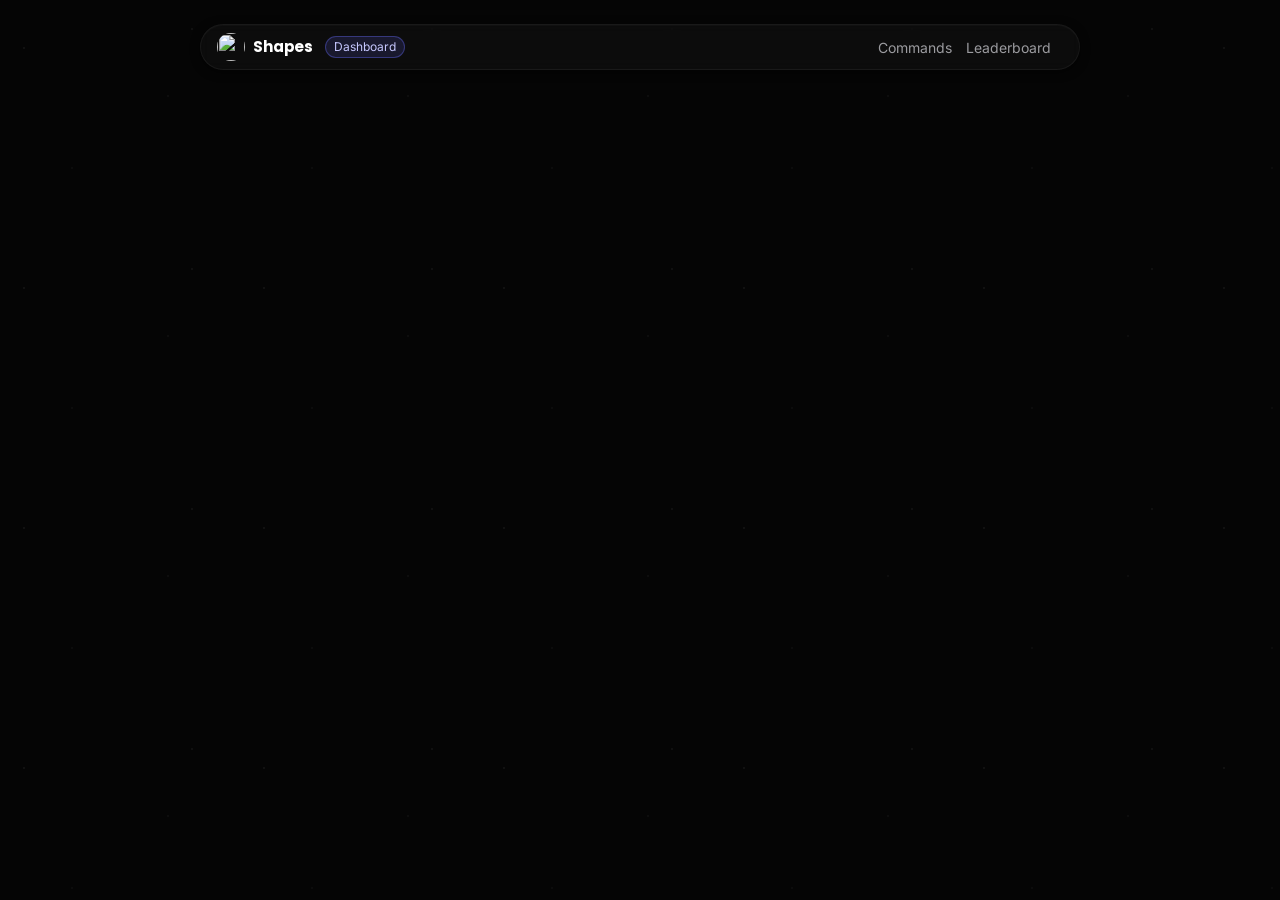
==== web/dash.html @ e5605513 "Roblox: owner in /robloxinfo, /dashboard/roblox and /manage pages, plain-language sync errors, membe" ====
<!doctype html>
<html lang="en">
<head>
<meta charset="utf-8">
<meta name="viewport" content="width=device-width, initial-scale=1">
<title>Dashboard · Shapes</title>
<link rel="preconnect" href="https://fonts.googleapis.com"><link rel="preconnect" href="https://fonts.gstatic.com" crossorigin>
<link href="https://fonts.googleapis.com/css2?family=Poppins:wght@300;400;600;800&family=Inter:wght@300;400;600&display=swap" rel="stylesheet">
<link rel="icon" type="image/png" href="https://our-websites.github.io/cdn.shapes.lol/shapes/favicon.ico">
<style>
  :root { color-scheme: dark; --bg:#050505; --panel:#0d0d0f; --sunk:#0a0a0b; --ink:#ffffff; --muted:#9b9b9f; --line:rgba(160,160,170,.25);
    --accent:#6366f1; --accent-ink:#ffffff; --accent-soft:rgba(99,102,241,.2); --danger:#f2877f; --ok:#6fcf8d; --field:#08080a; }
  * { box-sizing: border-box; }
  body { margin:0; background:var(--bg); color:var(--ink); font:15px/1.5 -apple-system,BlinkMacSystemFont,"Segoe UI",Roboto,Arial,sans-serif; -webkit-font-smoothing:antialiased; }
  a { color: var(--accent); }
  header { display:flex; align-items:center; gap:12px; padding:12px 20px; border-bottom:1px solid var(--line); background:var(--panel); position:sticky; top:0; z-index:5; }
  header .brand { font-weight:650; letter-spacing:-.01em; text-decoration:none; color:inherit; }
  header .grow { flex:1; }
  .me { display:flex; align-items:center; gap:8px; font-size:14px; }
  .avatar { width:28px; height:28px; border-radius:50%; background:var(--line); object-fit:cover; }
  nav.tabs { display:flex; gap:4px; padding:0 20px; border-bottom:1px solid var(--line); background:var(--panel); overflow-x:auto; }
  nav.tabs button { font:inherit; background:none; border:0; border-bottom:2px solid transparent; padding:11px 12px; color:var(--muted); cursor:pointer; white-space:nowrap; }
  nav.tabs button[aria-selected=true] { color:var(--ink); border-bottom-color:var(--accent); font-weight:600; }
  main { max-width:960px; margin:0 auto; padding:20px 16px 60px; }
  h1 { font-size:22px; margin:0 0 4px; letter-spacing:-.015em; } h2 { font-size:17px; margin:0 0 10px; } p.sub { margin:0 0 18px; color:var(--muted); }
  .grid { display:grid; grid-template-columns:repeat(auto-fill,minmax(240px,1fr)); gap:12px; }
  .card { background:var(--panel); border:1px solid var(--line); border-radius:12px; padding:14px; }
  .server { display:flex; align-items:center; gap:12px; cursor:pointer; text-align:left; font:inherit; color:inherit; width:100%; }
  .server:hover { border-color:var(--accent); } .server .meta { min-width:0; } .server .name { font-weight:600; overflow:hidden; text-overflow:ellipsis; white-space:nowrap; } .server .small { color:var(--muted); font-size:13px; }
  .icon { width:44px; height:44px; border-radius:12px; background:var(--line); flex:none; object-fit:cover; display:grid; place-items:center; font-weight:700; color:var(--muted); }
  .back { background:none; border:0; color:var(--accent); font:inherit; cursor:pointer; padding:0; margin-bottom:12px; }
  section.panel { margin-bottom:16px; } .row { display:flex; flex-wrap:wrap; gap:12px; align-items:center; margin:10px 0; }
  label { font-size:13px; font-weight:600; display:block; margin-bottom:4px; } .field { flex:1 1 200px; min-width:160px; }
  input[type=text], input[type=number], select, textarea { width:100%; font:inherit; color:inherit; background:var(--field); border:1px solid var(--line); border-radius:8px; padding:8px 10px; }
  textarea { min-height:70px; resize:vertical; } input:focus-visible, select:focus-visible, textarea:focus-visible, button:focus-visible { outline:2px solid var(--accent); outline-offset:1px; }
  .check { display:flex; align-items:center; gap:8px; font-weight:500; } .check input { width:auto; }
  .rules { display:grid; grid-template-columns:repeat(auto-fit,minmax(280px,1fr)); gap:10px; } .rule { border:1px solid var(--line); border-radius:10px; padding:10px; } .rule .row { margin:6px 0 0; }
  button.primary { font:inherit; font-weight:600; background:var(--accent); color:var(--accent-ink); border:0; border-radius:8px; padding:8px 14px; cursor:pointer; }
  button.ghost { font:inherit; background:none; color:var(--ink); border:1px solid var(--line); border-radius:8px; padding:8px 14px; cursor:pointer; }
  .status { font-size:14px; min-height:1.4em; } .status.ok { color:var(--ok); } .status.err { color:var(--danger); }
  .stat { display:inline-block; margin-right:16px; } .stat b { font-size:18px; display:block; }
  .empty { color:var(--muted); padding:24px 0; text-align:center; }
  .badge { font-size:12px; border:1px solid var(--line); border-radius:999px; padding:1px 8px; color:var(--muted); }
  iframe#admin { width:100%; height:calc(100vh - 150px); border:1px solid var(--line); border-radius:16px; background:var(--bg); color-scheme:dark; }
  .login { max-width:380px; margin:12vh auto; text-align:center; } .login p { color:var(--muted); }
  .login a.btn { display:inline-block; margin-top:8px; text-decoration:none; font-weight:600; background:var(--accent); color:var(--accent-ink); padding:11px 18px; border-radius:10px; }

  /* landing-page look: near-black, faint dots, glassy pills and cards, Poppins/Inter, indigo accent */
  body { font-family:"Inter",-apple-system,BlinkMacSystemFont,"Segoe UI",Roboto,Arial,sans-serif; }
  h1,h2,.brand,button.primary,.login a.btn { font-family:"Poppins","Inter",sans-serif; }
  body::before { content:""; position:fixed; inset:0; pointer-events:none; opacity:.8; mix-blend-mode:screen;
    background-image:radial-gradient(circle at 10% 20%,rgba(255,255,255,.06) 0 1px,transparent 1px),radial-gradient(circle at 70% 40%,rgba(255,255,255,.04) 0 1px,transparent 1px),
      radial-gradient(circle at 30% 70%,rgba(255,255,255,.03) 0 1px,transparent 1px),radial-gradient(circle at 80% 12%,rgba(255,255,255,.05) 0 1px,transparent 1px); background-size:240px 240px; }
  body > * { position:relative; }
  header { max-width:880px; width:calc(100% - 32px); margin:24px auto 12px; border:1px solid rgba(255,255,255,.05); border-radius:999px; padding:8px 16px; background:rgba(255,255,255,.03);
    box-shadow:0 2px 10px rgba(0,0,0,.6),inset 0 1px 0 rgba(255,255,255,.02); backdrop-filter:blur(6px); -webkit-backdrop-filter:blur(6px); }
  header .brand { display:flex; align-items:center; gap:8px; } header .brand img { width:28px; height:28px; border-radius:50%; }
  header .links { display:flex; gap:14px; font-size:14px; } header .links a { color:var(--muted); text-decoration:none; } header .links a:hover { color:var(--ink); }
  nav.tabs { max-width:880px; margin:0 auto; border:0; background:none; padding:0 16px; }
  nav.tabs button { border-radius:999px; border:1px solid transparent; padding:8px 16px; margin:4px 2px; }
  nav.tabs button[aria-selected=true] { background:rgba(255,255,255,.05); border-color:var(--line); color:var(--ink); }
  .card { background:rgba(255,255,255,.03); border:1px solid var(--line); box-shadow:0 8px 24px rgba(0,0,0,.35); backdrop-filter:blur(6px); -webkit-backdrop-filter:blur(6px); transition:transform .25s ease,border-color .25s ease,box-shadow .25s ease; }
  .server:hover { transform:translateY(-3px); box-shadow:0 12px 32px rgba(99,102,241,.25); }
  input[type=text],input[type=number],select,textarea { background:rgba(0,0,0,.35); }
  button.primary,.login a.btn { background:linear-gradient(135deg,#6366f1,#4f46e5); box-shadow:0 4px 14px rgba(99,102,241,.35); }
  button.primary:hover,.login a.btn:hover { transform:translateY(-2px); box-shadow:0 8px 22px rgba(99,102,241,.45); }
  button.ghost { border-color:var(--line); } button.ghost:hover { background:rgba(255,255,255,.05); }
  main { padding-top:12px; } h1 { font-size:26px; font-weight:800; } .badge { background:rgba(99,102,241,.15); border-color:rgba(99,102,241,.4); color:#c7c8ff; }
  .login { background:rgba(255,255,255,.03); border:1px solid var(--line); border-radius:16px; padding:32px 24px; }
  ::-webkit-scrollbar { width:12px; } ::-webkit-scrollbar-track { background:#050505; } ::-webkit-scrollbar-thumb { background:rgba(99,102,241,.4); border-radius:6px; border:3px solid #050505; }
  * { scrollbar-width:thin; scrollbar-color:rgba(99,102,241,.4) #050505; }

  /* Discord/Yapin-style shell: server rail, section menu, content */
  #commit { max-width:1180px; margin:0 auto; padding:0 16px 28px; color:var(--muted, #8b8b99); font-size:12px; text-align:center; }
  #commit a { color:inherit; text-decoration:underline dotted; }
  .shell { display:grid; grid-template-columns:72px 236px minmax(0,1fr); gap:12px; max-width:1180px; margin:0 auto; padding:0 16px 40px; align-items:start; }
  .shell.nomenu { grid-template-columns:72px minmax(0,1fr); }
  .rail { display:flex; flex-direction:column; align-items:center; gap:8px; padding:10px 0; border-radius:20px; background:rgba(255,255,255,.03); border:1px solid var(--line); position:sticky; top:12px; max-height:calc(100vh - 24px); overflow-y:auto; scrollbar-width:none; }
  .rail::-webkit-scrollbar { display:none; }
  .rail .sep { width:32px; height:2px; border-radius:2px; background:var(--line); margin:2px 0; }
  .pip { position:relative; width:48px; height:48px; border-radius:50%; border:0; padding:0; cursor:pointer; background:#17171c; color:var(--ink); font:700 16px "Poppins",sans-serif; display:grid; place-items:center; overflow:hidden; transition:border-radius .18s ease,background .18s ease,transform .18s ease; flex:none; }
  .pip img { width:100%; height:100%; object-fit:cover; }
  .pip:hover, .pip[aria-current=true] { border-radius:16px; background:var(--accent); }
  .pip[aria-current=true]::before { content:""; position:absolute; left:-12px; top:50%; width:4px; height:28px; transform:translateY(-50%); border-radius:0 4px 4px 0; background:#fff; }
  .pip.dim { opacity:.55; } .pip.dim:hover, .pip.dim[aria-current=true] { opacity:1; }
  .pip.home svg { width:24px; height:24px; }
  .menu { border-radius:20px; background:rgba(255,255,255,.03); border:1px solid var(--line); padding:8px; position:sticky; top:12px; }
  .menu .srv { display:flex; align-items:center; gap:10px; padding:8px; border-bottom:1px solid var(--line); margin-bottom:6px; font-weight:600; font-family:"Poppins",sans-serif; }
  .menu .srv span { overflow:hidden; text-overflow:ellipsis; white-space:nowrap; } .menu .srv .icon { width:32px; height:32px; border-radius:10px; font-size:14px; }
  .menu button { display:flex; width:100%; align-items:center; gap:8px; text-align:left; background:none; border:0; color:var(--muted); font:inherit; padding:8px 10px; border-radius:10px; cursor:pointer; }
  .menu button:hover { background:rgba(255,255,255,.05); color:var(--ink); } .menu button[aria-current=true] { background:rgba(99,102,241,.2); color:#fff; }
  .menu .grp { font-size:11px; letter-spacing:.08em; text-transform:uppercase; color:var(--muted); padding:10px 10px 4px; }
  main.content { min-width:0; max-width:none; margin:0; padding:0 0 20px; } .content > h1 { margin-top:4px; }
  .tip { position:fixed; z-index:20; pointer-events:none; background:#000; color:#fff; padding:6px 10px; border-radius:8px; font-size:13px; border:1px solid var(--line); white-space:nowrap; }
  table.log { width:100%; border-collapse:collapse; font-size:14px; } table.log th { text-align:left; color:var(--muted); font-weight:600; padding:6px 8px; border-bottom:1px solid var(--line); } table.log td { padding:7px 8px; border-bottom:1px solid rgba(160,160,170,.12); vertical-align:top; word-break:break-word; }
  .warn { border:1px solid rgba(242,185,80,.5); background:rgba(242,185,80,.08); border-radius:10px; padding:10px 12px; margin:10px 0; } .warn .row { margin:8px 0 0; }
  .pick { display:flex; flex-wrap:wrap; gap:6px; margin:6px 0; } .chip { display:inline-flex; align-items:center; gap:6px; background:rgba(99,102,241,.18); border:1px solid rgba(99,102,241,.4); border-radius:999px; padding:2px 10px; font-size:13px; } .chip button { background:none; border:0; color:inherit; cursor:pointer; padding:0; font-size:15px; line-height:1; }
  .results { border:1px solid var(--line); border-radius:10px; max-height:180px; overflow:auto; } .results button { display:flex; gap:8px; align-items:center; width:100%; text-align:left; background:none; border:0; color:inherit; font:inherit; padding:6px 10px; cursor:pointer; } .results button:hover { background:rgba(255,255,255,.05); }

  /* overview, server info and tiles */
  .hero { position:relative; overflow:hidden; border-radius:20px; border:1px solid var(--line); background:rgba(255,255,255,.03); margin-bottom:16px; }
  .hero .banner { height:150px; background:linear-gradient(135deg,rgba(99,102,241,.45),rgba(139,92,246,.2) 55%,rgba(0,0,0,0)); background-size:cover; background-position:center; }
  .hero .banner.pic { filter:saturate(1.1); }
  .hero .body { display:flex; gap:16px; align-items:flex-end; padding:0 20px 18px; margin-top:-38px; flex-wrap:wrap; }
  .hero .icon.big { width:84px; height:84px; border-radius:22px; border:4px solid var(--bg); font-size:32px; box-shadow:0 8px 24px rgba(0,0,0,.5); }
  .hero h1 { margin:0; font-size:26px; } .hero .about { color:var(--muted); margin:2px 0 0; max-width:60ch; }
  .hero .grow { flex:1; min-width:200px; padding-top:42px; }
  .ownerchip { display:inline-flex; align-items:center; gap:6px; font-size:13px; color:var(--muted); margin-top:6px; } .ownerchip .avatar { width:20px; height:20px; }
  .tiles { display:grid; grid-template-columns:repeat(auto-fill,minmax(170px,1fr)); gap:12px; margin-bottom:16px; }
  .tile { border:1px solid var(--line); border-radius:14px; padding:14px 16px; background:rgba(255,255,255,.03); }
  .tile .k { font-size:12px; letter-spacing:.06em; text-transform:uppercase; color:var(--muted); } .tile .v { font:800 26px "Poppins",sans-serif; margin:2px 0; } .tile .s { color:var(--muted); font-size:13px; }
  .tile.accent { background:linear-gradient(135deg,rgba(99,102,241,.22),rgba(99,102,241,.05)); border-color:rgba(99,102,241,.45); }
  .actions { display:flex; flex-wrap:wrap; gap:10px; margin:0 0 16px; }
  .adminbox { display:flex; align-items:center; gap:14px; border:1px solid rgba(242,185,80,.45); background:rgba(242,185,80,.07); border-radius:14px; padding:14px 16px; margin-bottom:16px; flex-wrap:wrap; } .adminbox .grow { flex:1; min-width:200px; } .adminbox b { font-family:"Poppins",sans-serif; }
  .swatch { display:inline-block; width:16px; height:16px; border-radius:50%; vertical-align:-3px; margin-right:6px; border:1px solid var(--line); }
  .colorpick { display:flex; gap:8px; align-items:center; } .colorpick select { flex:1 1 180px; min-width:0; } .colorpick input[type=color] { width:44px; height:36px; padding:2px; border:1px solid var(--line); border-radius:8px; background:var(--field); }
  .roles { display:grid; grid-template-columns:repeat(auto-fill,minmax(210px,1fr)); gap:6px; margin-top:10px; } .roles label { margin:0; font-weight:500; display:flex; align-items:center; gap:8px; border:1px solid var(--line); border-radius:10px; padding:7px 10px; cursor:pointer; } .roles label.off { opacity:.5; cursor:not-allowed; } .roles input { width:auto; }
  .who { display:flex; align-items:center; gap:10px; margin:8px 0; } .who .avatar { width:40px; height:40px; }
  @media (max-width: 820px) {
    .shell, .shell.nomenu { grid-template-columns:minmax(0,1fr); }
    .rail { flex-direction:row; overflow-x:auto; position:static; border-radius:16px; padding:8px 10px; max-height:none; } .rail .sep { width:2px; height:32px; }
    .pip[aria-current=true]::before { left:50%; top:auto; bottom:-6px; width:28px; height:4px; transform:translateX(-50%); border-radius:4px 4px 0 0; }
    .menu { position:static; display:flex; flex-wrap:wrap; gap:4px; } .menu .srv { width:100%; } .menu button { width:auto; } .menu .grp { display:none; }
  }

</style>
</head>
<body>
<header>
  <a class="brand" href="/"><img src="https://our-websites.github.io/cdn.shapes.lol/shapes/logo.png" alt="">Shapes</a><span class="badge">Dashboard</span><span class="grow"></span>
  <div class="links"><a href="/commands">Commands</a><a href="/counting/leaderboard/">Leaderboard</a></div>
  <div class="me" id="me"></div>
</header>
<div id="app"></div>
<footer id="commit"></footer>
<div class="tip" id="tip" hidden></div>
<script>
const BOOT = __BOOT__;

const $ = (s, el = document) => el.querySelector(s);
function h(tag, props = {}, ...kids) {
  const el = document.createElement(tag);
  for (const [k, v] of Object.entries(props)) {
    if (k === 'class') el.className = v; else if (k.startsWith('on')) { if (v) el.addEventListener(k.slice(2), v); }
    else if (v !== false && v != null) el.setAttribute(k, v === true ? '' : v);
  }
  for (const kid of kids.flat()) if (kid != null && kid !== false) el.append(kid.nodeType ? kid : document.createTextNode(kid));
  return el;
}
async function api(path, body) {
  const r = await fetch(path, body === undefined ? {} : { method: 'POST', headers: { 'Content-Type': 'application/json' }, body: JSON.stringify(body) });
  const data = await r.json().catch(() => ({}));
  if (r.status === 401) { location.href = '/dashboard'; throw new Error('signed out'); }
  if (!r.ok) { const e = new Error(data.error || data.warning || ('Request failed (' + r.status + ')')); e.status = r.status; e.data = data; throw e; }
  return data;
}
const app = $('#app'), tip = $('#tip');
const initial = s => (s.name || '?').trim()[0].toUpperCase();
function avatar(src, name, cls = 'avatar') {       // a picture, or their initial if there is none (or it fails to load)
  const letter = () => h('div', { class: cls }, (name || '?').trim()[0].toUpperCase());
  if (!src) return letter();
  const img = h('img', { class: cls, src, alt: '', loading: 'lazy' }); img.addEventListener('error', () => img.replaceWith(letter())); return img;
}
const icon = s => s.icon ? h('img', { class: 'icon', src: s.icon, alt: '', loading: 'lazy' }) : h('div', { class: 'icon' }, initial(s));
const when = t => new Date(t * 1000).toLocaleString(undefined, { dateStyle: 'medium', timeStyle: 'short' });

function renderHeader() {
  const me = $('#me'); me.replaceChildren();
  if (!BOOT.user) return;
  const u = BOOT.user;
  me.append(avatar(u.avatar, u.display || u.name), h('span', {}, u.display || u.name), h('a', { href: '/dashboard/logout' }, 'Sign out'));
}
function showTip(el, text) {
  el.addEventListener('mouseenter', () => { const r = el.getBoundingClientRect(); tip.textContent = text; tip.hidden = false; tip.style.left = (r.right + 10) + 'px'; tip.style.top = (r.top + r.height / 2 - 15) + 'px'; });
  el.addEventListener('mouseleave', () => { tip.hidden = true; });
}
function loginPage() {
  app.replaceChildren(h('div', { class: 'login' },
    h('h1', {}, 'Shapes dashboard'),
    h('p', {}, 'Sign in with Yapin’ to manage your servers, or see how the servers you’re in are doing.'),
    BOOT.login ? h('a', { class: 'btn', href: '/dashboard/login' }, 'Login with Yapin’') : h('p', { class: 'status err' }, 'Login isn’t set up on this bot yet.')));
}

// ---------------------------------------------------------------- state: which server (if any) and which section
let listing = null, current = null, section = 'overview', detail = null;
const SECTIONS = [['overview', '🏠  Overview'], ['counting', '🔢  Counting'], ['autorole', '🎭  Autorole'], ['roles', '🏷️  Give roles'], ['automod', '🛡️  Automod'], ['say', '📣  Send as Shapes'], ['dm', '✉️  Message members'], ['cmdlog', '📜  Command log'], ['activity', '🕘  Activity log']];
const PUBLIC_SECTIONS = [['overview', '🏠  Overview'], ['leaderboard', '🔢  Counting']];

function pip(label, child, onclick, current, extra = '') {
  const el = h('button', { class: 'pip ' + extra, 'aria-label': label, 'aria-current': current ? 'true' : 'false', onclick }, child);
  showTip(el, label); return el;
}
const serverPip = (s, dim) => pip(s.name, s.icon ? h('img', { src: s.icon, alt: '', loading: 'lazy' }) : initial(s), () => selectServer(s), current && current.id === s.id, dim ? 'dim' : '');

function frame(menu, content) {
  const rail = h('nav', { class: 'rail', 'aria-label': 'Servers' },
    pip('Home', h('span', {}, '⌂'), () => { current = null; section = 'home'; draw(); }, !current, 'home'),
    listing && listing.manage.length ? h('div', { class: 'sep' }) : null,
    listing ? listing.manage.map(s => serverPip(s, false)) : null,
    listing && listing.other.length ? h('div', { class: 'sep' }) : null,
    listing ? listing.other.map(s => serverPip(s, true)) : null,
    null);
  app.replaceChildren(h('div', { class: 'shell' + (menu ? '' : ' nomenu') }, rail, menu, h('main', { class: 'content' }, content)));
}

function menuFor(s) {
  const mine = s.manage;
  const items = mine ? SECTIONS : PUBLIC_SECTIONS;
  return h('aside', { class: 'menu' }, h('div', { class: 'srv' }, icon(s), h('span', {}, s.name)),
    items.flatMap(([id, label]) => [id === 'say' ? h('div', { class: 'grp' }, 'Speak as Shapes') : id === 'cmdlog' ? h('div', { class: 'grp' }, 'Logs') : null,
      h('button', { 'aria-current': section === id ? 'true' : 'false', onclick: () => { section = id; draw(); } }, label)]));
}

async function selectServer(s) { current = s; section = 'overview'; detail = null; draw(); }

async function draw() {
  if (!listing) {
    frame(null, h('div', { class: 'empty' }, 'Loading…'));
    try { listing = await api('/me/servers'); } catch (e) { frame(null, h('div', { class: 'empty status err' }, e.message)); return; }
  }
  if (section === 'admin' && !current) { frame(null, h('iframe', { id: 'admin', src: '/admin', title: 'Admin dashboard' })); return; }
  if (!current) { frame(null, homeView()); return; }
  const menu = menuFor(current), view = h('div', {}, h('div', { class: 'empty' }, 'Loading…'));
  frame(menu, view);
  const stamp = current.id + section; let mine = stamp;
  try {
    if (current.manage && (!detail || detail.server.id !== current.id)) detail = await api('/me/servers/' + encodeURIComponent(current.id));
    const built = await buildSection();
    if (stamp !== current.id + section) return;      // the person clicked elsewhere meanwhile
    view.replaceChildren(...[].concat(built));
  } catch (e) { view.replaceChildren(h('div', { class: 'empty status err' }, e.message)); }
}

function adminBox() {
  if (!BOOT.staff) return null;
  return h('div', { class: 'adminbox' }, h('div', { class: 'grow' }, h('b', {}, 'Admin dashboard'), h('div', { class: 'sub', style: 'margin:0' }, 'Bot-wide tools: every server, direct messages' + (BOOT.owner ? ', the global command log and more.' : '.'))),
    h('button', { class: 'primary', onclick: () => { current = null; section = 'admin'; draw(); } }, 'Open admin dashboard'));
}

function homeView() {
  const m = listing.manage, o = listing.other;
  const t = (k, v, sub, cls = '') => h('div', { class: 'tile ' + cls }, h('div', { class: 'k' }, k), h('div', { class: 'v' }, v), h('div', { class: 's' }, sub));
  return [h('h1', {}, 'Welcome' + (BOOT.user ? ', ' + (BOOT.user.display || BOOT.user.name) : '')),
    h('p', { class: 'sub' }, 'Pick a server on the left. Servers you manage open their settings; the dimmed ones are servers you’re in, where you can see the server and how counting is going.'),
    adminBox(),
    h('div', { class: 'adminbox' }, h('div', { class: 'grow' }, h('b', {}, 'Roblox accounts'), h('div', { class: 'sub', style: 'margin:0' }, 'Link up to 100 Roblox accounts, hide them, and turn on auto-verify.')), h('a', { class: 'btn', href: '/dashboard/roblox' }, 'Open'), h('a', { class: 'btn', href: '/dashboard/roblox/manage', style: 'margin-left:8px' }, 'Manage servers')),
    h('div', { class: 'tiles' }, t('You manage', m.length, m.length === 1 ? 'server' : 'servers', 'accent'), t('You’re a member of', o.length, o.length === 1 ? 'more server' : 'more servers')),
    !m.length && !o.length ? h('div', { class: 'empty' }, 'None of your servers have Shapes yet.') : null,
    mySettings()];
}

// the colour Shapes uses for embeds you trigger, and a reusable picker for messages
function colorPicker(initial = 'mine', withMine = true) {
  const sel = h('select', {}, withMine ? h('option', { value: 'mine' }, 'My colour (from settings)') : null, BOOT.colors.map(c => h('option', { value: c.name }, c.name)), h('option', { value: 'random' }, 'Random'), h('option', { value: 'custom' }, 'Custom…'));
  const custom = h('input', { type: 'color', value: '#5865f2', hidden: true }), dot = h('span', { class: 'swatch' });
  const hexOf = () => sel.value === 'custom' ? custom.value : (BOOT.colors.find(c => c.name === sel.value) || {}).hex || (sel.value === 'mine' && BOOT.color != null ? '#' + BOOT.color.toString(16).padStart(6, '0') : '#3498db');
  const paint = () => { custom.hidden = sel.value !== 'custom'; dot.style.background = sel.value === 'random' ? 'conic-gradient(red,orange,yellow,green,blue,purple,red)' : hexOf(); };
  sel.value = initial; sel.addEventListener('change', paint); custom.addEventListener('input', paint); paint();
  return [h('div', { class: 'colorpick' }, dot, sel, custom), () => ({ color: sel.value, custom_color: sel.value === 'custom' ? custom.value : undefined })];
}

function mySettings() {
  const [pick, value] = colorPicker(BOOT.color != null ? (BOOT.colors.find(c => parseInt(c.hex.slice(1), 16) === BOOT.color) || { name: 'custom' }).name : 'Blue', false);
  const sv = h('button', { class: 'primary' }, 'Save colour'), st = h('div', { class: 'status' });
  save(sv, st, async () => { const r = await api('/me/settings', value()); BOOT.color = parseInt(r.color.slice(1), 16); return 'Saved. Embeds from your commands and messages use this colour.'; });
  return panel('Your embed colour', 'Used for the embeds Shapes shows you and for messages you send from here. Same as /settings.', field('Colour', pick, 'row'), h('div', { class: 'row' }, sv, st));
}

// ---------------------------------------------------------------- small form helpers
function field(label, input, cls = 'field') { return h('div', { class: cls }, h('label', {}, label), input); }
function check(label, checked) { const i = h('input', { type: 'checkbox' }); i.checked = !!checked; return [h('label', { class: 'check' }, i, label), i]; }
function select(options, value, empty) {
  const s = h('select', {}, empty != null ? h('option', { value: '' }, empty) : null, options.map(o => h('option', { value: o.id }, o.label)));
  s.value = value || ''; return s;
}
function num(value, min, max) { return h('input', { type: 'number', min, max, value }); }
function lines(arr) { return (arr || []).join('\n'); }
function save(btn, status, fn) {
  btn.addEventListener('click', async () => {
    btn.disabled = true; status.className = 'status'; status.textContent = 'Working…';
    try { const msg = await fn(); status.className = 'status ok'; status.textContent = msg || 'Saved.'; } catch (e) { status.className = 'status err'; status.textContent = e.message; }
    btn.disabled = false;
  });
}
function panel(title, about, ...body) { return h('section', { class: 'card panel' }, h('h2', {}, title), about ? h('p', { class: 'sub' }, about) : null, ...body); }
const chans = () => detail.channels.map(c => ({ id: c.id, label: '#' + c.name + (c.category ? ' · ' + c.category : '') }));
const roleOpts = () => detail.roles.map(r => ({ id: r.id, label: r.name }));
const sid = () => encodeURIComponent(current.id);
const head = (title, about) => [h('h1', {}, title), about ? h('p', { class: 'sub' }, about) : null];

async function buildSection() {
  if (section === 'overview') return overview();
  return ({ counting, autorole, roles, automod, say, dm, cmdlog, activity, leaderboard })[section]();
}

async function overview() {
  const s = current; let info = null;
  try { info = await api('/me/servers/' + sid() + '/info'); } catch (e) { /* fall back to the list data */ }
  const t = (k, v, sub, cls = '') => h('div', { class: 'tile ' + cls }, h('div', { class: 'k' }, k), h('div', { class: 'v' }, v), sub ? h('div', { class: 's' }, sub) : null);
  const n = x => (x || 0).toLocaleString();
  const c = info && info.counting || (detail && detail.counting && detail.counting.enabled ? { current: detail.counting.number, highest: detail.counting.highestnumber } : s.counting);
  const tiles = [];
  if (info) tiles.push(t('Members', n(info.members), n(info.humans) + ' people · ' + n(info.bots) + ' bots', 'accent'), t('Channels', n(info.channels), n(info.text) + ' text · ' + n(info.voice) + ' voice · ' + n(info.categories) + ' categories'), t('Roles', n(info.roles), ''));
  else if (s.members) tiles.push(t('Members', n(s.members), '', 'accent'));
  if (c) tiles.push(t('Counting', n(c.current), 'Highest ' + n(c.highest)));
  for (const x of (info && info.extra) || []) tiles.push(t(x.label, x.value, ''));
  const owner = info && info.owner;
  const hero = h('div', { class: 'hero' }, h('div', { class: 'banner' + (info && info.banner ? ' pic' : ''), style: info && info.banner ? 'background-image:url("' + info.banner.replace(/"/g, '%22') + '")' : null }),
    h('div', { class: 'body' }, s.icon ? h('img', { class: 'icon big', src: s.icon, alt: '' }) : h('div', { class: 'icon big' }, initial(s)),
      h('div', { class: 'grow' }, h('h1', {}, s.name), info && info.description ? h('p', { class: 'about' }, info.description) : null,
        owner ? h('div', { class: 'ownerchip' }, 'Owned by', avatar(owner.avatar, owner.display || owner.name), owner.display || owner.name) : null)));
  const go = (id, label) => h('button', { class: 'ghost', onclick: () => { section = id; draw(); } }, label);
  return [hero, s.manage ? h('div', { class: 'actions' }, go('counting', 'Counting'), go('roles', 'Give roles'), go('say', 'Send a message'), go('dm', 'Message members'), go('automod', 'Automod')) : null,
    s.staff_access ? h('div', { class: 'status', style: 'margin-bottom:10px' }, 'You can open this server because you’re part of the Shapes team.') : null,
    tiles.length ? h('div', { class: 'tiles' }, tiles) : h('div', { class: 'empty' }, 'Nothing to show yet.'), adminBox()];
}

async function leaderboard() {
  const c = (detail && detail.counting && detail.counting.enabled) ? { current: detail.counting.number, highest: detail.counting.highestnumber } : current.counting;
  const n = x => (x || 0).toLocaleString();
  return [...head('Counting', 'How counting is going in ' + current.name + '.'),
    c ? h('div', { class: 'tiles' }, h('div', { class: 'tile accent' }, h('div', { class: 'k' }, 'Current number'), h('div', { class: 'v' }, n(c.current))), h('div', { class: 'tile' }, h('div', { class: 'k' }, 'Highest number'), h('div', { class: 'v' }, n(c.highest))))
      : h('div', { class: 'empty' }, 'Counting isn’t set up in this server.'),
    h('p', {}, h('a', { href: '/counting/leaderboard/' }, 'See the leaderboard of all servers'))];
}

// ---------------------------------------------------------------- giving and taking roles
function roles() {
  const results = h('div', { class: 'results', hidden: true }), q = h('input', { type: 'text', placeholder: 'Search members by name' }), box = h('div'), st = h('div', { class: 'status' });
  const canAdmin = detail.owner || detail.staff;
  async function show(m) {
    let mine;
    try { mine = new Set((await api('/me/servers/' + sid() + '/member/' + encodeURIComponent(m.id))).roles); } catch (e) { st.className = 'status err'; st.textContent = e.message; return; }
    st.textContent = '';
    const list = h('div', { class: 'roles' }, detail.roles.map(r => {
      const i = h('input', { type: 'checkbox' }); i.checked = mine.has(r.id); const locked = r.admin && !canAdmin;
      i.disabled = locked;
      i.addEventListener('change', async () => {
        i.disabled = true;
        try { const out = await api('/me/servers/' + sid() + '/roles', { user_id: m.id, role_id: r.id, action: i.checked ? 'add' : 'remove' }); mine = new Set(out.roles); st.className = 'status ok'; st.textContent = (i.checked ? 'Gave ' : 'Took ') + r.name + (i.checked ? ' to ' : ' from ') + (m.display || m.name) + '.'; }
        catch (e) { i.checked = !i.checked; st.className = 'status err'; st.textContent = e.message; }
        i.disabled = false;
      });
      return h('label', { class: locked ? 'off' : '', title: locked ? 'Only the server owner can hand out roles that manage the server.' : '' }, i, r.name + (r.admin ? ' ⚑' : ''));
    }));
    box.replaceChildren(h('div', { class: 'who' }, avatar(m.avatar, m.display || m.name), h('div', {}, h('b', {}, m.display || m.name), h('div', { class: 'sub', style: 'margin:0' }, '@' + m.name))), detail.roles.length ? list : h('div', { class: 'empty' }, 'This server has no roles yet.'));
  }
  let timer; q.addEventListener('input', () => { clearTimeout(timer); timer = setTimeout(async () => {
    if (!q.value.trim()) { results.hidden = true; return; }
    try { const r = await api('/me/servers/' + sid() + '/members?q=' + encodeURIComponent(q.value.trim()));
      results.replaceChildren(...(r.members.length ? r.members.map(m => h('button', { onclick: () => { results.hidden = true; q.value = ''; show(m); } }, avatar(m.avatar, m.display || m.name), (m.display || m.name) + ' (@' + m.name + ')')) : [h('div', { class: 'empty' }, 'No one found.')]));
      results.hidden = false; } catch (e) { st.className = 'status err'; st.textContent = e.message; } }, 250); });
  return [...head('Give roles', 'Find a member, then tick the roles they should have. Roles marked ⚑ can manage the server, so only the server owner can hand those out.'),
    panel('Member', null, field('Find a member', q, 'row'), results, box, st)];
}

function counting() {
  const c = detail.counting;
  const [enL, en] = check('Counting enabled', c.enabled), ch = select(chans(), c.channel, 'No channel');
  const em = { correct: h('input', { type: 'text', value: c.emojis.correct, maxlength: 64 }), warning: h('input', { type: 'text', value: c.emojis.warning, maxlength: 64 }), wrong: h('input', { type: 'text', value: c.emojis.wrong, maxlength: 64 }) };
  const sv = h('button', { class: 'primary' }, 'Save counting'), reset = h('button', { class: 'ghost' }, 'Reset count to 0'), st = h('div', { class: 'status' });
  const stats = h('div', {}, h('span', { class: 'stat' }, 'Current', h('b', {}, c.number.toLocaleString())), h('span', { class: 'stat' }, 'Highest', h('b', {}, c.highestnumber.toLocaleString())),
    h('span', { class: 'stat' }, 'Warnings', h('b', {}, c.warnings + '/3')), c.lastcounter ? h('span', { class: 'stat' }, 'Last counter', h('b', {}, c.last_name ? '@' + c.last_name : c.lastcounter)) : null);
  save(sv, st, async () => { await api('/me/servers/' + sid() + '/counting', { enabled: en.checked, channel: ch.value, emojis: { correct: em.correct.value, warning: em.warning.value, wrong: em.wrong.value } }); detail = null; });
  save(reset, st, async () => { await api('/me/servers/' + sid() + '/counting', { reset: true }); detail = null; return 'Count reset to 0.'; });
  let owner = null;
  if (BOOT.owner) {            // only the bot owner may edit the numbers themselves
    const cur = num(c.number, 0, 1e12), hi = num(c.highestnumber, 0, 1e12), go = h('button', { class: 'ghost' }, 'Set numbers'), st2 = h('div', { class: 'status' });
    save(go, st2, async () => { await api('/me/servers/' + sid() + '/counting', { number: parseInt(cur.value, 10), highestnumber: parseInt(hi.value, 10) }); detail = null; return 'Numbers updated.'; });
    owner = panel('Change the numbers (bot owner)', 'The next person to count continues from the current number.', h('div', { class: 'row' }, field('Current number', cur), field('Highest number', hi)), h('div', { class: 'row' }, go, st2));
  }
  return [...head('Counting', 'Pick the channel and the emoji the bot reacts with.'), panel('Settings', null, stats,
    h('div', { class: 'row' }, enL, field('Channel', ch)),
    h('div', { class: 'row' }, field('Correct emoji', em.correct), field('Warning emoji', em.warning), field('Wrong emoji', em.wrong)),
    h('div', { class: 'row' }, sv, reset, st)), owner];
}

function autorole() {
  const a = detail.autorole;
  const [enL, en] = check('Autorole enabled', a.enabled), [bL, bots] = check('Also give it to bots', a.include_bots);
  const role = select(roleOpts(), a.role_id, 'No role'), ex = h('textarea', { placeholder: 'One user id per line' }, lines(a.exempt_users));
  const sv = h('button', { class: 'primary' }, 'Save autorole'), st = h('div', { class: 'status' });
  save(sv, st, async () => { await api('/me/servers/' + sid() + '/autorole', { enabled: en.checked, role_id: role.value, include_bots: bots.checked, exempt_users: ex.value.split(/[\s,]+/).filter(Boolean) }); detail = null; });
  return [...head('Autorole', 'A role new members get when they join. Exempt people never get it.'), panel('Settings', null,
    h('div', { class: 'row' }, enL, bL, field('Role', role)), field('Exempt user ids', ex, 'row'), h('div', { class: 'row' }, sv, st))];
}

function automod() {
  const m = detail.automod, r = m.rules, act = m.actions;
  const [enL, en] = check('Automod enabled', m.enabled), log = select(chans(), m.log_channel, 'No log channel');
  const on = {}, rule = (key, title, ...inner) => { const [l, i] = check(title, r[key].on); on[key] = i; return h('div', { class: 'rule' }, l, ...inner); };
  const words = h('textarea', { placeholder: 'One blocked word per line' }, lines(r.words.list)), allow = h('textarea', { placeholder: 'Allowed domains, one per line' }, lines(r.links.allow));
  const capsP = num(r.caps.percent, 30, 100), capsM = num(r.caps.min_length, 1, 200), spamC = num(r.spam.count, 2, 30), spamS = num(r.spam.seconds, 1, 120), menL = num(r.mentions.limit, 1, 50);
  const [dL, d] = check('Delete the message', act.delete), [wL, w] = check('Warn the person', act.warn);
  const toA = num(act.timeout_after, 0, 50), toM = num(act.timeout_minutes, 1, 40320), kA = num(act.kick_after, 0, 50), stM = num(act.strike_minutes, 1, 1440);
  const exR = h('select', { multiple: true, size: 5 }, roleOpts().map(o => h('option', { value: o.id }, o.label)));
  [...exR.options].forEach(o => { o.selected = m.exempt_roles.includes(o.value); });
  const exC = h('select', { multiple: true, size: 5 }, chans().map(o => h('option', { value: o.id }, o.label)));
  [...exC.options].forEach(o => { o.selected = m.exempt_channels.includes(o.value); });
  const sv = h('button', { class: 'primary' }, 'Save automod'), st = h('div', { class: 'status' });
  save(sv, st, async () => { await api('/me/servers/' + sid() + '/automod', {
    enabled: en.checked, log_channel: log.value || null, exempt_roles: [...exR.selectedOptions].map(o => o.value), exempt_channels: [...exC.selectedOptions].map(o => o.value),
    rules: { words: { on: on.words.checked, list: words.value }, links: { on: on.links.checked, allow: allow.value }, invites: { on: on.invites.checked },
      caps: { on: on.caps.checked, percent: capsP.value, min_length: capsM.value }, spam: { on: on.spam.checked, count: spamC.value, seconds: spamS.value }, mentions: { on: on.mentions.checked, limit: menL.value } },
    actions: { delete: d.checked, warn: w.checked, timeout_after: toA.value, timeout_minutes: toM.value, kick_after: kA.value, strike_minutes: stM.value } }); detail = null; });
  return [...head('Automod', 'Rule breakers get their message removed and a strike; enough strikes in a short time means a timeout or kick.'), panel('Settings', null,
    h('div', { class: 'row' }, enL, field('Log channel', log)),
    h('div', { class: 'rules' }, rule('words', 'Blocked words', words), rule('links', 'Links', allow), rule('invites', 'Server invites'),
      rule('caps', 'Too many capitals', h('div', { class: 'row' }, field('Percent', capsP), field('Min length', capsM))),
      rule('spam', 'Spam', h('div', { class: 'row' }, field('Messages', spamC), field('In seconds', spamS))),
      rule('mentions', 'Mass mentions', h('div', { class: 'row' }, field('Max mentions', menL)))),
    h('h2', { style: 'margin-top:16px' }, 'Punishments'), h('div', { class: 'row' }, dL, wL),
    h('div', { class: 'row' }, field('Timeout after (strikes, 0 = never)', toA), field('Timeout minutes', toM), field('Kick after (strikes, 0 = never)', kA), field('Strikes expire after (minutes)', stM)),
    h('div', { class: 'row' }, field('Exempt roles (hold Ctrl/Cmd for several)', exR), field('Exempt channels', exC)), h('div', { class: 'row' }, sv, st))];
}

// ---------------------------------------------------------------- speak as Shapes
function hiddenBox() {
  if (!detail.staff) return [null, null];
  return check('Hide who sent this (bot admins only)', false);
}

function say() {
  const ch = select(chans(), '', 'Pick a channel'), title = h('input', { type: 'text', maxlength: 200, placeholder: 'Optional title' }), msg = h('textarea', { maxlength: 1800, placeholder: 'What should Shapes say?' }), img = h('input', { type: 'text', placeholder: 'Optional image link (https)' });
  const [hL, hide] = hiddenBox(), sv = h('button', { class: 'primary' }, 'Send as Shapes'), st = h('div', { class: 'status' }), [cp, cv] = colorPicker();
  save(sv, st, async () => {
    const r = await api('/me/servers/' + sid() + '/say', { channel: ch.value, message: msg.value, title: title.value, image_url: img.value, hidden: hide ? hide.checked : false, ...cv() });
    msg.value = ''; return r.footer ? 'Sent. It shows: “' + r.footer + '”' : 'Sent (sender hidden).';
  });
  return [...head('Send as Shapes', 'Shapes posts your message in the channel. It always says who sent it and when' + (detail.staff ? ', unless you hide it.' : '.')),
    panel('Message', null, field('Channel', ch, 'row'), field('Title', title, 'row'), field('Message', msg, 'row'), field('Image', img, 'row'), field('Embed colour', cp, 'row'), hL ? h('div', { class: 'row' }, hL) : null, h('div', { class: 'row' }, sv, st))];
}

function dm() {
  const picked = new Map(), chips = h('div', { class: 'pick' }), results = h('div', { class: 'results', hidden: true });
  const q = h('input', { type: 'text', placeholder: 'Search members by name' }), msg = h('textarea', { maxlength: 1500, placeholder: 'Message to send (they’ll see who it’s from)' });
  const [hL, hide] = hiddenBox(), sv = h('button', { class: 'primary' }, 'Send messages'), st = h('div', { class: 'status' }), [cp, cv] = colorPicker();
  const redraw = () => chips.replaceChildren(...[...picked].map(([id, name]) => h('span', { class: 'chip' }, name, h('button', { 'aria-label': 'Remove ' + name, onclick: () => { picked.delete(id); redraw(); } }, '×'))));
  let timer; q.addEventListener('input', () => { clearTimeout(timer); timer = setTimeout(async () => {
    if (!q.value.trim()) { results.hidden = true; return; }
    try { const r = await api('/me/servers/' + sid() + '/members?q=' + encodeURIComponent(q.value.trim()));
      results.replaceChildren(...(r.members.length ? r.members.map(m => h('button', { onclick: () => { picked.set(m.id, m.display || m.name); redraw(); q.value = ''; results.hidden = true; } }, avatar(m.avatar, m.display || m.name), (m.display || m.name) + ' (@' + m.name + ')')) : [h('div', { class: 'empty' }, 'No one found.')]));
      results.hidden = false; } catch (e) { st.className = 'status err'; st.textContent = e.message; } }, 250); });
  const [allL, all] = detail.owner ? check('Everyone in this server (' + (detail.server.members || 'all') + ' people, no limit)', false) : [null, null];
  save(sv, st, async () => {
    const r = await api('/me/servers/' + sid() + '/dm', { user_ids: [...picked.keys()], everyone: all ? all.checked : false, message: msg.value, hidden: hide ? hide.checked : false, ...cv() });
    msg.value = '';
    for (;;) {                                   // big lists go out in the background: show how far it got
      const j = await api('/me/servers/' + sid() + '/dm/' + r.job);
      if (j.finished) return 'Sent to ' + j.sent + ' of ' + j.total + (j.failed.length ? ' · ' + j.failed.length + ' couldn’t be reached (DMs closed?)' : '') + '.';
      st.className = 'status'; st.textContent = 'Sending… ' + j.done + ' of ' + j.total;
      await new Promise(ok => setTimeout(ok, 1500));
    }
  });
  return [...head('Message members', 'Shapes sends each person a DM. It says who sent it and which server it’s from. Server owners can message everyone; managers can pick up to 50.'),
    panel('Recipients', null, allL ? h('div', { class: 'row' }, allL) : null, field('Find a member', q, 'row'), results, chips, field('Message', msg, 'row'), field('Embed colour', cp, 'row'), hL ? h('div', { class: 'row' }, hL) : null, h('div', { class: 'row' }, sv, st))];
}

// ---------------------------------------------------------------- logs
async function cmdlog() {
  const d = await api('/me/servers/' + sid() + '/cmdlog'), cfg = d.config;
  const [enL, en] = check('Log commands', cfg.enabled), ch = select(chans(), cfg.channel, 'No channel');
  const sv = h('button', { class: 'primary' }, 'Save'), st = h('div', { class: 'status' }), warn = h('div');
  const send = async (confirm) => api('/me/servers/' + sid() + '/cmdlog', { channel: ch.value || null, enabled: en.checked, confirm_public: confirm === true });
  save(sv, st, async () => {
    try { await send(false); } catch (e) {
      if (e.status !== 409) throw e;
      const yes = h('button', { class: 'ghost' }, 'Log publicly anyway'), no = h('button', { class: 'ghost' }, 'Cancel');
      warn.replaceChildren(h('div', { class: 'warn' }, h('b', {}, '⚠ That channel is public. '), e.data.warning, h('div', { class: 'row' }, yes, no)));
      no.onclick = () => warn.replaceChildren(); yes.onclick = async () => { try { await send(true); warn.replaceChildren(); st.className = 'status ok'; st.textContent = 'Saved (public logging).'; draw(); } catch (e2) { st.className = 'status err'; st.textContent = e2.message; } };
      return 'Waiting for your answer…';
    }
  });
  const rows = d.rows.length ? h('table', { class: 'log' }, h('thead', {}, h('tr', {}, ['When', 'Who', 'Command', 'Channel'].map(t => h('th', {}, t)))),
    h('tbody', {}, d.rows.map(r => h('tr', {}, h('td', {}, when(r.at)), h('td', {}, '@' + r.username), h('td', {}, '/' + r.command + (r.args ? ' ' + r.args : '')), h('td', {}, '#' + ((detail.channels.find(c => c.id === r.channel_id) || {}).name || r.channel_id)))))) : h('div', { class: 'empty' }, 'No commands logged yet.');
  const how = cfg.mode === 'bot' ? 'Posting as the bot (Yapin’ wouldn’t let me make a webhook).' : cfg.mode === 'webhook' ? 'Posting through a webhook.' : 'Posts through a webhook when possible, otherwise as the bot.';
  return [...head('Command log', 'Every command run in this server is written to a channel and kept here.'),
    d.owner ? panel('Setup (server owner)', how, h('div', { class: 'row' }, enL, field('Log channel', ch)), d.channel_public ? h('div', { class: 'warn' }, '⚠ The log channel can be read by everyone in the server.') : null, warn, h('div', { class: 'row' }, sv, st))
            : panel('Setup', 'Only the server owner can change this.'),
    panel('Recent commands', 'Newest first.', rows)];
}

async function activity() {
  const d = await api('/me/servers/' + sid() + '/log');
  return [...head('Activity log', 'What people did from this dashboard (sends, DMs, settings), with who and when.'),
    panel('Recent', null, d.actions.length ? h('table', { class: 'log' }, h('thead', {}, h('tr', {}, ['When', 'Who', 'What'].map(t => h('th', {}, t)))),
      h('tbody', {}, d.actions.map(a => h('tr', {}, h('td', {}, when(a.at)), h('td', {}, '@' + a.actor), h('td', {}, a.kind + (a.target ? ' → ' + a.target : '') + (a.detail ? ': ' + a.detail : '')))))) : h('div', { class: 'empty' }, 'Nothing yet.'))];
}

if (BOOT.commit && BOOT.commit.sha) {
  const c = $('#commit');
  c.append('Running commit ', h('a', { href: 'https://github.com/our-websites/shapes-bot/commit/' + BOOT.commit.sha, target: '_blank', rel: 'noopener' }, BOOT.commit.sha), BOOT.commit.title ? ' · ' + BOOT.commit.title : '');
}
renderHeader();
if (!BOOT.user) loginPage(); else draw();
</script>
</body>
</html>
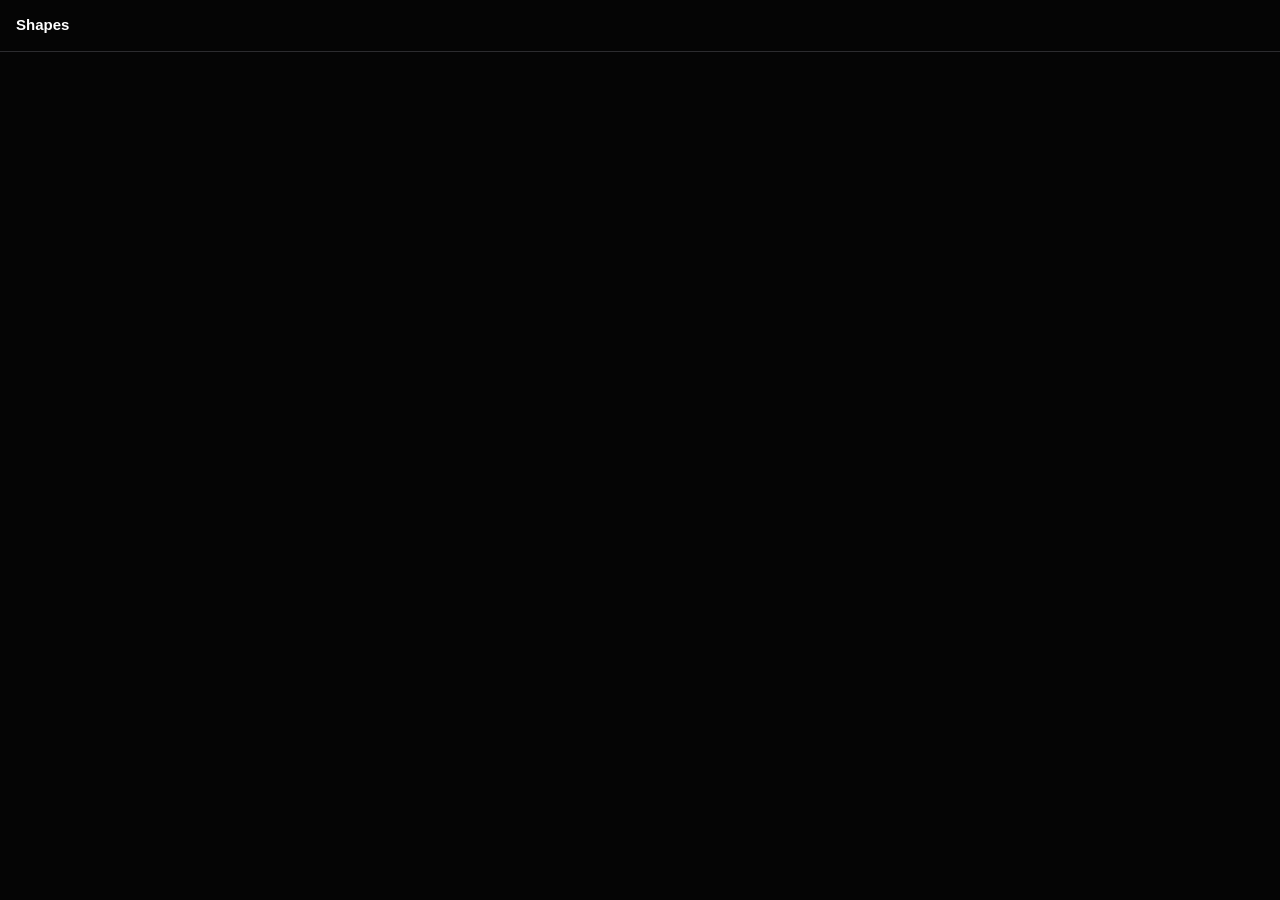
==== commit 9d7ea006: "Discord landing site and member dashboard (servers' counting, Roblox accounts); admin moves to /admi" ====
--- a/web/dash.html
+++ b/web/dash.html
@@ -3,496 +3,158 @@
 <head>
 <meta charset="utf-8">
 <meta name="viewport" content="width=device-width, initial-scale=1">
+<meta name="robots" content="noindex">
 <title>Dashboard · Shapes</title>
-<link rel="preconnect" href="https://fonts.googleapis.com"><link rel="preconnect" href="https://fonts.gstatic.com" crossorigin>
-<link href="https://fonts.googleapis.com/css2?family=Poppins:wght@300;400;600;800&family=Inter:wght@300;400;600&display=swap" rel="stylesheet">
-<link rel="icon" type="image/png" href="https://our-websites.github.io/cdn.shapes.lol/shapes/favicon.ico">
 <style>
-  :root { color-scheme: dark; --bg:#050505; --panel:#0d0d0f; --sunk:#0a0a0b; --ink:#ffffff; --muted:#9b9b9f; --line:rgba(160,160,170,.25);
-    --accent:#6366f1; --accent-ink:#ffffff; --accent-soft:rgba(99,102,241,.2); --danger:#f2877f; --ok:#6fcf8d; --field:#08080a; }
+  :root { color-scheme: dark; --bg:#050505; --panel:#0d0d0f; --ink:#fff; --muted:#9b9b9f; --line:rgba(160,160,170,.25);
+    --accent:#6366f1; --danger:#f2877f; --ok:#6fcf8d; --field:#08080a; }
   * { box-sizing: border-box; }
   body { margin:0; background:var(--bg); color:var(--ink); font:15px/1.5 -apple-system,BlinkMacSystemFont,"Segoe UI",Roboto,Arial,sans-serif; -webkit-font-smoothing:antialiased; }
-  a { color: var(--accent); }
-  header { display:flex; align-items:center; gap:12px; padding:12px 20px; border-bottom:1px solid var(--line); background:var(--panel); position:sticky; top:0; z-index:5; }
-  header .brand { font-weight:650; letter-spacing:-.01em; text-decoration:none; color:inherit; }
-  header .grow { flex:1; }
-  .me { display:flex; align-items:center; gap:8px; font-size:14px; }
-  .avatar { width:28px; height:28px; border-radius:50%; background:var(--line); object-fit:cover; }
-  nav.tabs { display:flex; gap:4px; padding:0 20px; border-bottom:1px solid var(--line); background:var(--panel); overflow-x:auto; }
-  nav.tabs button { font:inherit; background:none; border:0; border-bottom:2px solid transparent; padding:11px 12px; color:var(--muted); cursor:pointer; white-space:nowrap; }
-  nav.tabs button[aria-selected=true] { color:var(--ink); border-bottom-color:var(--accent); font-weight:600; }
-  main { max-width:960px; margin:0 auto; padding:20px 16px 60px; }
-  h1 { font-size:22px; margin:0 0 4px; letter-spacing:-.015em; } h2 { font-size:17px; margin:0 0 10px; } p.sub { margin:0 0 18px; color:var(--muted); }
-  .grid { display:grid; grid-template-columns:repeat(auto-fill,minmax(240px,1fr)); gap:12px; }
+  a { color:inherit; }
+  header { display:flex; align-items:center; gap:12px; padding:14px 16px; border-bottom:1px solid var(--line); flex-wrap:wrap; }
+  header .brand { font-weight:700; text-decoration:none; margin-right:auto; }
+  header .who { display:flex; align-items:center; gap:8px; color:var(--muted); font-size:14px; }
+  header img { width:24px; height:24px; border-radius:50%; }
+  main { max-width:860px; margin:0 auto; padding:20px 16px 48px; }
+  h1 { font-size:22px; margin:0 0 4px; }
+  .sub { color:var(--muted); margin:0 0 20px; }
+  .tabs { display:flex; gap:6px; margin-bottom:18px; }
+  .tab, .btn { font:inherit; cursor:pointer; border:1px solid var(--line); background:var(--panel); color:var(--ink); border-radius:8px; padding:8px 14px; text-decoration:none; display:inline-block; }
+  .tab.on, .btn.primary { background:var(--accent); border-color:transparent; font-weight:600; }
+  .btn.danger { color:var(--danger); }
+  .btn.sm { padding:5px 10px; font-size:13px; }
+  .btn:disabled { opacity:.5; cursor:default; }
+  .list { display:grid; gap:10px; }
   .card { background:var(--panel); border:1px solid var(--line); border-radius:12px; padding:14px; }
-  .server { display:flex; align-items:center; gap:12px; cursor:pointer; text-align:left; font:inherit; color:inherit; width:100%; }
-  .server:hover { border-color:var(--accent); } .server .meta { min-width:0; } .server .name { font-weight:600; overflow:hidden; text-overflow:ellipsis; white-space:nowrap; } .server .small { color:var(--muted); font-size:13px; }
-  .icon { width:44px; height:44px; border-radius:12px; background:var(--line); flex:none; object-fit:cover; display:grid; place-items:center; font-weight:700; color:var(--muted); }
-  .back { background:none; border:0; color:var(--accent); font:inherit; cursor:pointer; padding:0; margin-bottom:12px; }
-  section.panel { margin-bottom:16px; } .row { display:flex; flex-wrap:wrap; gap:12px; align-items:center; margin:10px 0; }
-  label { font-size:13px; font-weight:600; display:block; margin-bottom:4px; } .field { flex:1 1 200px; min-width:160px; }
-  input[type=text], input[type=number], select, textarea { width:100%; font:inherit; color:inherit; background:var(--field); border:1px solid var(--line); border-radius:8px; padding:8px 10px; }
-  textarea { min-height:70px; resize:vertical; } input:focus-visible, select:focus-visible, textarea:focus-visible, button:focus-visible { outline:2px solid var(--accent); outline-offset:1px; }
-  .check { display:flex; align-items:center; gap:8px; font-weight:500; } .check input { width:auto; }
-  .rules { display:grid; grid-template-columns:repeat(auto-fit,minmax(280px,1fr)); gap:10px; } .rule { border:1px solid var(--line); border-radius:10px; padding:10px; } .rule .row { margin:6px 0 0; }
-  button.primary { font:inherit; font-weight:600; background:var(--accent); color:var(--accent-ink); border:0; border-radius:8px; padding:8px 14px; cursor:pointer; }
-  button.ghost { font:inherit; background:none; color:var(--ink); border:1px solid var(--line); border-radius:8px; padding:8px 14px; cursor:pointer; }
-  .status { font-size:14px; min-height:1.4em; } .status.ok { color:var(--ok); } .status.err { color:var(--danger); }
-  .stat { display:inline-block; margin-right:16px; } .stat b { font-size:18px; display:block; }
-  .empty { color:var(--muted); padding:24px 0; text-align:center; }
-  .badge { font-size:12px; border:1px solid var(--line); border-radius:999px; padding:1px 8px; color:var(--muted); }
-  iframe#admin { width:100%; height:calc(100vh - 150px); border:1px solid var(--line); border-radius:16px; background:var(--bg); color-scheme:dark; }
-  .login { max-width:380px; margin:12vh auto; text-align:center; } .login p { color:var(--muted); }
-  .login a.btn { display:inline-block; margin-top:8px; text-decoration:none; font-weight:600; background:var(--accent); color:var(--accent-ink); padding:11px 18px; border-radius:10px; }
-
-  /* landing-page look: near-black, faint dots, glassy pills and cards, Poppins/Inter, indigo accent */
-  body { font-family:"Inter",-apple-system,BlinkMacSystemFont,"Segoe UI",Roboto,Arial,sans-serif; }
-  h1,h2,.brand,button.primary,.login a.btn { font-family:"Poppins","Inter",sans-serif; }
-  body::before { content:""; position:fixed; inset:0; pointer-events:none; opacity:.8; mix-blend-mode:screen;
-    background-image:radial-gradient(circle at 10% 20%,rgba(255,255,255,.06) 0 1px,transparent 1px),radial-gradient(circle at 70% 40%,rgba(255,255,255,.04) 0 1px,transparent 1px),
-      radial-gradient(circle at 30% 70%,rgba(255,255,255,.03) 0 1px,transparent 1px),radial-gradient(circle at 80% 12%,rgba(255,255,255,.05) 0 1px,transparent 1px); background-size:240px 240px; }
-  body > * { position:relative; }
-  header { max-width:880px; width:calc(100% - 32px); margin:24px auto 12px; border:1px solid rgba(255,255,255,.05); border-radius:999px; padding:8px 16px; background:rgba(255,255,255,.03);
-    box-shadow:0 2px 10px rgba(0,0,0,.6),inset 0 1px 0 rgba(255,255,255,.02); backdrop-filter:blur(6px); -webkit-backdrop-filter:blur(6px); }
-  header .brand { display:flex; align-items:center; gap:8px; } header .brand img { width:28px; height:28px; border-radius:50%; }
-  header .links { display:flex; gap:14px; font-size:14px; } header .links a { color:var(--muted); text-decoration:none; } header .links a:hover { color:var(--ink); }
-  nav.tabs { max-width:880px; margin:0 auto; border:0; background:none; padding:0 16px; }
-  nav.tabs button { border-radius:999px; border:1px solid transparent; padding:8px 16px; margin:4px 2px; }
-  nav.tabs button[aria-selected=true] { background:rgba(255,255,255,.05); border-color:var(--line); color:var(--ink); }
-  .card { background:rgba(255,255,255,.03); border:1px solid var(--line); box-shadow:0 8px 24px rgba(0,0,0,.35); backdrop-filter:blur(6px); -webkit-backdrop-filter:blur(6px); transition:transform .25s ease,border-color .25s ease,box-shadow .25s ease; }
-  .server:hover { transform:translateY(-3px); box-shadow:0 12px 32px rgba(99,102,241,.25); }
-  input[type=text],input[type=number],select,textarea { background:rgba(0,0,0,.35); }
-  button.primary,.login a.btn { background:linear-gradient(135deg,#6366f1,#4f46e5); box-shadow:0 4px 14px rgba(99,102,241,.35); }
-  button.primary:hover,.login a.btn:hover { transform:translateY(-2px); box-shadow:0 8px 22px rgba(99,102,241,.45); }
-  button.ghost { border-color:var(--line); } button.ghost:hover { background:rgba(255,255,255,.05); }
-  main { padding-top:12px; } h1 { font-size:26px; font-weight:800; } .badge { background:rgba(99,102,241,.15); border-color:rgba(99,102,241,.4); color:#c7c8ff; }
-  .login { background:rgba(255,255,255,.03); border:1px solid var(--line); border-radius:16px; padding:32px 24px; }
-  ::-webkit-scrollbar { width:12px; } ::-webkit-scrollbar-track { background:#050505; } ::-webkit-scrollbar-thumb { background:rgba(99,102,241,.4); border-radius:6px; border:3px solid #050505; }
-  * { scrollbar-width:thin; scrollbar-color:rgba(99,102,241,.4) #050505; }
-
-  /* Discord/Yapin-style shell: server rail, section menu, content */
-  #commit { max-width:1180px; margin:0 auto; padding:0 16px 28px; color:var(--muted, #8b8b99); font-size:12px; text-align:center; }
-  #commit a { color:inherit; text-decoration:underline dotted; }
-  .shell { display:grid; grid-template-columns:72px 236px minmax(0,1fr); gap:12px; max-width:1180px; margin:0 auto; padding:0 16px 40px; align-items:start; }
-  .shell.nomenu { grid-template-columns:72px minmax(0,1fr); }
-  .rail { display:flex; flex-direction:column; align-items:center; gap:8px; padding:10px 0; border-radius:20px; background:rgba(255,255,255,.03); border:1px solid var(--line); position:sticky; top:12px; max-height:calc(100vh - 24px); overflow-y:auto; scrollbar-width:none; }
-  .rail::-webkit-scrollbar { display:none; }
-  .rail .sep { width:32px; height:2px; border-radius:2px; background:var(--line); margin:2px 0; }
-  .pip { position:relative; width:48px; height:48px; border-radius:50%; border:0; padding:0; cursor:pointer; background:#17171c; color:var(--ink); font:700 16px "Poppins",sans-serif; display:grid; place-items:center; overflow:hidden; transition:border-radius .18s ease,background .18s ease,transform .18s ease; flex:none; }
-  .pip img { width:100%; height:100%; object-fit:cover; }
-  .pip:hover, .pip[aria-current=true] { border-radius:16px; background:var(--accent); }
-  .pip[aria-current=true]::before { content:""; position:absolute; left:-12px; top:50%; width:4px; height:28px; transform:translateY(-50%); border-radius:0 4px 4px 0; background:#fff; }
-  .pip.dim { opacity:.55; } .pip.dim:hover, .pip.dim[aria-current=true] { opacity:1; }
-  .pip.home svg { width:24px; height:24px; }
-  .menu { border-radius:20px; background:rgba(255,255,255,.03); border:1px solid var(--line); padding:8px; position:sticky; top:12px; }
-  .menu .srv { display:flex; align-items:center; gap:10px; padding:8px; border-bottom:1px solid var(--line); margin-bottom:6px; font-weight:600; font-family:"Poppins",sans-serif; }
-  .menu .srv span { overflow:hidden; text-overflow:ellipsis; white-space:nowrap; } .menu .srv .icon { width:32px; height:32px; border-radius:10px; font-size:14px; }
-  .menu button { display:flex; width:100%; align-items:center; gap:8px; text-align:left; background:none; border:0; color:var(--muted); font:inherit; padding:8px 10px; border-radius:10px; cursor:pointer; }
-  .menu button:hover { background:rgba(255,255,255,.05); color:var(--ink); } .menu button[aria-current=true] { background:rgba(99,102,241,.2); color:#fff; }
-  .menu .grp { font-size:11px; letter-spacing:.08em; text-transform:uppercase; color:var(--muted); padding:10px 10px 4px; }
-  main.content { min-width:0; max-width:none; margin:0; padding:0 0 20px; } .content > h1 { margin-top:4px; }
-  .tip { position:fixed; z-index:20; pointer-events:none; background:#000; color:#fff; padding:6px 10px; border-radius:8px; font-size:13px; border:1px solid var(--line); white-space:nowrap; }
-  table.log { width:100%; border-collapse:collapse; font-size:14px; } table.log th { text-align:left; color:var(--muted); font-weight:600; padding:6px 8px; border-bottom:1px solid var(--line); } table.log td { padding:7px 8px; border-bottom:1px solid rgba(160,160,170,.12); vertical-align:top; word-break:break-word; }
-  .warn { border:1px solid rgba(242,185,80,.5); background:rgba(242,185,80,.08); border-radius:10px; padding:10px 12px; margin:10px 0; } .warn .row { margin:8px 0 0; }
-  .pick { display:flex; flex-wrap:wrap; gap:6px; margin:6px 0; } .chip { display:inline-flex; align-items:center; gap:6px; background:rgba(99,102,241,.18); border:1px solid rgba(99,102,241,.4); border-radius:999px; padding:2px 10px; font-size:13px; } .chip button { background:none; border:0; color:inherit; cursor:pointer; padding:0; font-size:15px; line-height:1; }
-  .results { border:1px solid var(--line); border-radius:10px; max-height:180px; overflow:auto; } .results button { display:flex; gap:8px; align-items:center; width:100%; text-align:left; background:none; border:0; color:inherit; font:inherit; padding:6px 10px; cursor:pointer; } .results button:hover { background:rgba(255,255,255,.05); }
-
-  /* overview, server info and tiles */
-  .hero { position:relative; overflow:hidden; border-radius:20px; border:1px solid var(--line); background:rgba(255,255,255,.03); margin-bottom:16px; }
-  .hero .banner { height:150px; background:linear-gradient(135deg,rgba(99,102,241,.45),rgba(139,92,246,.2) 55%,rgba(0,0,0,0)); background-size:cover; background-position:center; }
-  .hero .banner.pic { filter:saturate(1.1); }
-  .hero .body { display:flex; gap:16px; align-items:flex-end; padding:0 20px 18px; margin-top:-38px; flex-wrap:wrap; }
-  .hero .icon.big { width:84px; height:84px; border-radius:22px; border:4px solid var(--bg); font-size:32px; box-shadow:0 8px 24px rgba(0,0,0,.5); }
-  .hero h1 { margin:0; font-size:26px; } .hero .about { color:var(--muted); margin:2px 0 0; max-width:60ch; }
-  .hero .grow { flex:1; min-width:200px; padding-top:42px; }
-  .ownerchip { display:inline-flex; align-items:center; gap:6px; font-size:13px; color:var(--muted); margin-top:6px; } .ownerchip .avatar { width:20px; height:20px; }
-  .tiles { display:grid; grid-template-columns:repeat(auto-fill,minmax(170px,1fr)); gap:12px; margin-bottom:16px; }
-  .tile { border:1px solid var(--line); border-radius:14px; padding:14px 16px; background:rgba(255,255,255,.03); }
-  .tile .k { font-size:12px; letter-spacing:.06em; text-transform:uppercase; color:var(--muted); } .tile .v { font:800 26px "Poppins",sans-serif; margin:2px 0; } .tile .s { color:var(--muted); font-size:13px; }
-  .tile.accent { background:linear-gradient(135deg,rgba(99,102,241,.22),rgba(99,102,241,.05)); border-color:rgba(99,102,241,.45); }
-  .actions { display:flex; flex-wrap:wrap; gap:10px; margin:0 0 16px; }
-  .adminbox { display:flex; align-items:center; gap:14px; border:1px solid rgba(242,185,80,.45); background:rgba(242,185,80,.07); border-radius:14px; padding:14px 16px; margin-bottom:16px; flex-wrap:wrap; } .adminbox .grow { flex:1; min-width:200px; } .adminbox b { font-family:"Poppins",sans-serif; }
-  .swatch { display:inline-block; width:16px; height:16px; border-radius:50%; vertical-align:-3px; margin-right:6px; border:1px solid var(--line); }
-  .colorpick { display:flex; gap:8px; align-items:center; } .colorpick select { flex:1 1 180px; min-width:0; } .colorpick input[type=color] { width:44px; height:36px; padding:2px; border:1px solid var(--line); border-radius:8px; background:var(--field); }
-  .roles { display:grid; grid-template-columns:repeat(auto-fill,minmax(210px,1fr)); gap:6px; margin-top:10px; } .roles label { margin:0; font-weight:500; display:flex; align-items:center; gap:8px; border:1px solid var(--line); border-radius:10px; padding:7px 10px; cursor:pointer; } .roles label.off { opacity:.5; cursor:not-allowed; } .roles input { width:auto; }
-  .who { display:flex; align-items:center; gap:10px; margin:8px 0; } .who .avatar { width:40px; height:40px; }
-  @media (max-width: 820px) {
-    .shell, .shell.nomenu { grid-template-columns:minmax(0,1fr); }
-    .rail { flex-direction:row; overflow-x:auto; position:static; border-radius:16px; padding:8px 10px; max-height:none; } .rail .sep { width:2px; height:32px; }
-    .pip[aria-current=true]::before { left:50%; top:auto; bottom:-6px; width:28px; height:4px; transform:translateX(-50%); border-radius:4px 4px 0 0; }
-    .menu { position:static; display:flex; flex-wrap:wrap; gap:4px; } .menu .srv { width:100%; } .menu button { width:auto; } .menu .grp { display:none; }
-  }
-
+  .row { display:flex; align-items:center; gap:12px; flex-wrap:wrap; }
+  .row .grow { flex:1; min-width:0; }
+  .ico { width:40px; height:40px; border-radius:50%; background:var(--field); object-fit:cover; flex:none; display:grid; place-items:center; color:var(--muted); font-weight:700; }
+  .muted { color:var(--muted); font-size:13px; }
+  .name { font-weight:600; overflow-wrap:anywhere; }
+  select { font:inherit; color:inherit; background:var(--field); border:1px solid var(--line); border-radius:8px; padding:8px 10px; max-width:100%; }
+  label.chk { display:flex; align-items:center; gap:8px; margin:12px 0; }
+  .msg { margin:0 0 14px; padding:9px 12px; border-radius:8px; border:1px solid var(--line); }
+  .msg.err { border-color:rgba(242,135,127,.4); background:rgba(242,135,127,.08); color:var(--danger); }
+  .msg.ok { border-color:rgba(111,207,141,.4); background:rgba(111,207,141,.08); color:var(--ok); }
+  .center { text-align:center; padding:60px 0; }
+  footer { text-align:center; color:var(--muted); font-size:12px; padding:20px; }
+  .stats { display:flex; gap:20px; margin:10px 0; flex-wrap:wrap; }
+  .stats b { display:block; font-size:18px; }
 </style>
 </head>
 <body>
 <header>
-  <a class="brand" href="/"><img src="https://our-websites.github.io/cdn.shapes.lol/shapes/logo.png" alt="">Shapes</a><span class="badge">Dashboard</span><span class="grow"></span>
-  <div class="links"><a href="/commands">Commands</a><a href="/counting/leaderboard/">Leaderboard</a></div>
-  <div class="me" id="me"></div>
+  <a class="brand" href="/">Shapes</a>
+  <div class="who" id="who"></div>
 </header>
-<div id="app"></div>
-<footer id="commit"></footer>
-<div class="tip" id="tip" hidden></div>
+<main id="app"></main>
+<footer id="foot"></footer>
 <script>
 const BOOT = __BOOT__;
+const $ = id => document.getElementById(id);
+const esc = s => String(s == null ? "" : s).replace(/[&<>"']/g, c => ({"&":"&amp;","<":"&lt;",">":"&gt;",'"':"&quot;","'":"&#39;"}[c]));
+let tab = "servers", flash = null;
 
-const $ = (s, el = document) => el.querySelector(s);
-function h(tag, props = {}, ...kids) {
-  const el = document.createElement(tag);
-  for (const [k, v] of Object.entries(props)) {
-    if (k === 'class') el.className = v; else if (k.startsWith('on')) { if (v) el.addEventListener(k.slice(2), v); }
-    else if (v !== false && v != null) el.setAttribute(k, v === true ? '' : v);
-  }
-  for (const kid of kids.flat()) if (kid != null && kid !== false) el.append(kid.nodeType ? kid : document.createTextNode(kid));
-  return el;
+async function api(method, path, body) {
+  const r = await fetch(path, {method, headers: body ? {"Content-Type": "application/json"} : {}, body: body ? JSON.stringify(body) : undefined, credentials: "same-origin"});
+  let d = {}; try { d = await r.json(); } catch (e) {}
+  if (r.status === 401) { location.href = "/dashboard"; throw new Error("login"); }
+  if (!r.ok) { const e = new Error(d.error || "Something went wrong (" + r.status + ")."); e.api_down = d.api_down; throw e; }
+  return d;
 }
-async function api(path, body) {
-  const r = await fetch(path, body === undefined ? {} : { method: 'POST', headers: { 'Content-Type': 'application/json' }, body: JSON.stringify(body) });
-  const data = await r.json().catch(() => ({}));
-  if (r.status === 401) { location.href = '/dashboard'; throw new Error('signed out'); }
-  if (!r.ok) { const e = new Error(data.error || data.warning || ('Request failed (' + r.status + ')')); e.status = r.status; e.data = data; throw e; }
-  return data;
-}
-const app = $('#app'), tip = $('#tip');
-const initial = s => (s.name || '?').trim()[0].toUpperCase();
-function avatar(src, name, cls = 'avatar') {       // a picture, or their initial if there is none (or it fails to load)
-  const letter = () => h('div', { class: cls }, (name || '?').trim()[0].toUpperCase());
-  if (!src) return letter();
-  const img = h('img', { class: cls, src, alt: '', loading: 'lazy' }); img.addEventListener('error', () => img.replaceWith(letter())); return img;
-}
-const icon = s => s.icon ? h('img', { class: 'icon', src: s.icon, alt: '', loading: 'lazy' }) : h('div', { class: 'icon' }, initial(s));
-const when = t => new Date(t * 1000).toLocaleString(undefined, { dateStyle: 'medium', timeStyle: 'short' });
+const note = (kind, text) => { flash = {kind, text}; };
+const flashHtml = () => { const f = flash; flash = null; return f ? `<p class="msg ${f.kind}">${esc(f.text)}</p>` : ""; };
 
-function renderHeader() {
-  const me = $('#me'); me.replaceChildren();
-  if (!BOOT.user) return;
-  const u = BOOT.user;
-  me.append(avatar(u.avatar, u.display || u.name), h('span', {}, u.display || u.name), h('a', { href: '/dashboard/logout' }, 'Sign out'));
-}
-function showTip(el, text) {
-  el.addEventListener('mouseenter', () => { const r = el.getBoundingClientRect(); tip.textContent = text; tip.hidden = false; tip.style.left = (r.right + 10) + 'px'; tip.style.top = (r.top + r.height / 2 - 15) + 'px'; });
-  el.addEventListener('mouseleave', () => { tip.hidden = true; });
-}
-function loginPage() {
-  app.replaceChildren(h('div', { class: 'login' },
-    h('h1', {}, 'Shapes dashboard'),
-    h('p', {}, 'Sign in with Yapin’ to manage your servers, or see how the servers you’re in are doing.'),
-    BOOT.login ? h('a', { class: 'btn', href: '/dashboard/login' }, 'Login with Yapin’') : h('p', { class: 'status err' }, 'Login isn’t set up on this bot yet.')));
+let target = null;
+function shell(inner) { (target || $("app")).innerHTML = inner; }
+
+function landing() {
+  shell(`<div class="center"><h1>Shapes dashboard</h1><p class="sub">Sign in with Discord to manage your servers and linked Roblox accounts.</p>
+    ${BOOT.error ? '<p class="msg err">Sign-in didn\'t go through. Try again.</p>' : ""}
+    ${BOOT.oauth ? '<a class="btn primary" href="/dashboard/login">Sign in with Discord</a>' : '<p class="msg err">Sign-in isn\'t set up on this bot yet.</p>'}</div>`);
 }
 
-// ---------------------------------------------------------------- state: which server (if any) and which section
-let listing = null, current = null, section = 'overview', detail = null;
-const SECTIONS = [['overview', '🏠  Overview'], ['counting', '🔢  Counting'], ['autorole', '🎭  Autorole'], ['roles', '🏷️  Give roles'], ['automod', '🛡️  Automod'], ['say', '📣  Send as Shapes'], ['dm', '✉️  Message members'], ['cmdlog', '📜  Command log'], ['activity', '🕘  Activity log']];
-const PUBLIC_SECTIONS = [['overview', '🏠  Overview'], ['leaderboard', '🔢  Counting']];
-
-function pip(label, child, onclick, current, extra = '') {
-  const el = h('button', { class: 'pip ' + extra, 'aria-label': label, 'aria-current': current ? 'true' : 'false', onclick }, child);
-  showTip(el, label); return el;
-}
-const serverPip = (s, dim) => pip(s.name, s.icon ? h('img', { src: s.icon, alt: '', loading: 'lazy' }) : initial(s), () => selectServer(s), current && current.id === s.id, dim ? 'dim' : '');
-
-function frame(menu, content) {
-  const rail = h('nav', { class: 'rail', 'aria-label': 'Servers' },
-    pip('Home', h('span', {}, '⌂'), () => { current = null; section = 'home'; draw(); }, !current, 'home'),
-    listing && listing.manage.length ? h('div', { class: 'sep' }) : null,
-    listing ? listing.manage.map(s => serverPip(s, false)) : null,
-    listing && listing.other.length ? h('div', { class: 'sep' }) : null,
-    listing ? listing.other.map(s => serverPip(s, true)) : null,
-    null);
-  app.replaceChildren(h('div', { class: 'shell' + (menu ? '' : ' nomenu') }, rail, menu, h('main', { class: 'content' }, content)));
+async function servers() {
+  shell(`<p class="muted">Loading…</p>`);
+  try {
+    const d = await api("GET", "/me/servers");
+    const add = `<a class="btn sm" href="${esc(BOOT.invite)}">Add Shapes to a server</a>`;
+    if (!d.servers.length) return shell(`${flashHtml()}<p class="sub">You don't manage any servers that have Shapes yet. You need Manage Server or Administrator.</p>${add}`);
+    shell(`${flashHtml()}<div class="list">${d.servers.map(s => `<div class="card row">
+      ${s.icon ? `<img class="ico" src="${esc(s.icon)}" alt="">` : `<div class="ico">${esc(s.name[0] || "?")}</div>`}
+      <div class="grow"><div class="name">${esc(s.name)}</div><div class="muted">${s.members.toLocaleString()} members</div></div>
+      <button class="btn sm" data-sid="${esc(s.id)}">Manage</button></div>`).join("")}</div><p style="margin-top:14px">${add}</p>`);
+    document.querySelectorAll("[data-sid]").forEach(b => b.onclick = () => server(b.dataset.sid));
+  } catch (e) { shell(`<p class="msg err">${esc(e.message)}</p>`); }
 }
 
-function menuFor(s) {
-  const mine = s.manage;
-  const items = mine ? SECTIONS : PUBLIC_SECTIONS;
-  return h('aside', { class: 'menu' }, h('div', { class: 'srv' }, icon(s), h('span', {}, s.name)),
-    items.flatMap(([id, label]) => [id === 'say' ? h('div', { class: 'grp' }, 'Speak as Shapes') : id === 'cmdlog' ? h('div', { class: 'grp' }, 'Logs') : null,
-      h('button', { 'aria-current': section === id ? 'true' : 'false', onclick: () => { section = id; draw(); } }, label)]));
+async function server(sid) {
+  shell(`<p class="muted">Loading…</p>`);
+  try {
+    const s = await api("GET", "/me/servers/" + sid), c = s.counting;
+    shell(`${flashHtml()}<p><button class="btn sm" id="back">← Servers</button></p><h1>${esc(s.name)}</h1>
+      <div class="card"><div class="name">Counting</div>
+        <div class="stats"><div><b>${c.number}</b><span class="muted">current number</span></div><div><b>${c.highest}</b><span class="muted">highest</span></div></div>
+        ${c.banned ? '<p class="msg err">Counting is turned off for this server by the bot\'s owners.</p>' : `
+        <label class="chk"><input type="checkbox" id="en" ${c.enabled ? "checked" : ""}> Counting is on</label>
+        <label class="muted" for="ch">Counting channel</label><br>
+        <select id="ch"><option value="">Choose a channel…</option>${s.channels.map(x => `<option value="${esc(x.id)}" ${x.id === c.channel ? "selected" : ""}>#${esc(x.name)}</option>`).join("")}</select>
+        <p><button class="btn primary" id="save">Save</button></p>`}
+      </div>`);
+    $("back").onclick = servers;
+    if ($("save")) $("save").onclick = async () => {
+      $("save").disabled = true;
+      try {
+        const body = {enabled: $("en").checked}; if ($("ch").value) body.channel = $("ch").value;
+        await api("POST", `/me/servers/${sid}/counting`, body); note("ok", "Saved.");
+      } catch (e) { note("err", e.message); }
+      server(sid);
+    };
+  } catch (e) { shell(`<p><button class="btn sm" id="back">← Servers</button></p><p class="msg err">${esc(e.message)}</p>`); $("back").onclick = servers; }
 }
 
-async function selectServer(s) { current = s; section = 'overview'; detail = null; draw(); }
-
-async function draw() {
-  if (!listing) {
-    frame(null, h('div', { class: 'empty' }, 'Loading…'));
-    try { listing = await api('/me/servers'); } catch (e) { frame(null, h('div', { class: 'empty status err' }, e.message)); return; }
-  }
-  if (section === 'admin' && !current) { frame(null, h('iframe', { id: 'admin', src: '/admin', title: 'Admin dashboard' })); return; }
-  if (!current) { frame(null, homeView()); return; }
-  const menu = menuFor(current), view = h('div', {}, h('div', { class: 'empty' }, 'Loading…'));
-  frame(menu, view);
-  const stamp = current.id + section; let mine = stamp;
+async function roblox() {
+  shell(`<p class="muted">Loading…</p>`);
   try {
-    if (current.manage && (!detail || detail.server.id !== current.id)) detail = await api('/me/servers/' + encodeURIComponent(current.id));
-    const built = await buildSection();
-    if (stamp !== current.id + section) return;      // the person clicked elsewhere meanwhile
-    view.replaceChildren(...[].concat(built));
-  } catch (e) { view.replaceChildren(h('div', { class: 'empty status err' }, e.message)); }
+    const d = await api("GET", "/me/roblox");
+    shell(`${flashHtml()}<p class="sub">Roblox accounts linked to your Discord. The Shapes API keeps these.</p><div class="list">
+      ${d.accounts.length ? d.accounts.map(a => `<div class="card row">
+        ${a.avatar ? `<img class="ico" src="${esc(a.avatar)}" alt="">` : `<div class="ico">R</div>`}
+        <div class="grow"><div class="name"><a href="${esc(a.profile)}" target="_blank" rel="noopener">${esc(a.display_name || a.name)}</a> <span class="muted">@${esc(a.name)}</span></div>
+          <div class="muted">${a.auto_verify ? "Auto-verify · " : ""}${a.hidden ? "Hidden" : "Visible"}</div></div>
+        <button class="btn sm" data-act="auto" data-id="${esc(a.id)}" data-on="${a.auto_verify ? 1 : 0}">${a.auto_verify ? "Stop auto-verify" : "Use for auto-verify"}</button>
+        <button class="btn sm" data-act="hide" data-id="${esc(a.id)}" data-on="${a.hidden ? 1 : 0}">${a.hidden ? "Show" : "Hide"}</button>
+        <button class="btn sm danger" data-act="remove" data-id="${esc(a.id)}">Remove</button></div>`).join("")
+        : `<div class="card muted">No Roblox accounts linked yet.</div>`}</div>
+      <p style="margin-top:14px"><button class="btn primary" id="link" ${d.accounts.length >= d.max ? "disabled" : ""}>Link a Roblox account</button></p>`);
+    $("link").onclick = async () => { try { const r = await api("POST", "/me/roblox/link", {}); if (r.url) location.href = r.url; } catch (e) { note("err", e.message); roblox(); } };
+    document.querySelectorAll("[data-act]").forEach(b => b.onclick = async () => {
+      const id = b.dataset.id, on = b.dataset.on === "1";
+      try {
+        if (b.dataset.act === "remove") { if (!confirm("Remove this Roblox account from your Discord?")) return; await api("POST", "/me/roblox/remove", {roblox_id: id}); }
+        else if (b.dataset.act === "auto") await api("POST", "/me/roblox/auto", {roblox_id: on ? null : id});
+        else await api("POST", "/me/roblox/hide", {roblox_id: id, hidden: !on});
+      } catch (e) { note("err", e.message); }
+      roblox();
+    });
+  } catch (e) { shell(`<p class="msg err">${esc(e.message)}</p>`); }
 }
 
-function adminBox() {
-  if (!BOOT.staff) return null;
-  return h('div', { class: 'adminbox' }, h('div', { class: 'grow' }, h('b', {}, 'Admin dashboard'), h('div', { class: 'sub', style: 'margin:0' }, 'Bot-wide tools: every server, direct messages' + (BOOT.owner ? ', the global command log and more.' : '.'))),
-    h('button', { class: 'primary', onclick: () => { current = null; section = 'admin'; draw(); } }, 'Open admin dashboard'));
+function render() {
+  target = null;
+  if (!BOOT.user) return landing();
+  shell(`<h1>Dashboard</h1><div class="tabs"><button class="tab ${tab === "servers" ? "on" : ""}" id="t1">Servers</button><button class="tab ${tab === "roblox" ? "on" : ""}" id="t2">Roblox</button></div><div id="pane"></div>`);
+  $("t1").onclick = () => { tab = "servers"; render(); };
+  $("t2").onclick = () => { tab = "roblox"; render(); };
+  target = $("pane");
+  (tab === "servers" ? servers : roblox)();
 }
 
-function homeView() {
-  const m = listing.manage, o = listing.other;
-  const t = (k, v, sub, cls = '') => h('div', { class: 'tile ' + cls }, h('div', { class: 'k' }, k), h('div', { class: 'v' }, v), h('div', { class: 's' }, sub));
-  return [h('h1', {}, 'Welcome' + (BOOT.user ? ', ' + (BOOT.user.display || BOOT.user.name) : '')),
-    h('p', { class: 'sub' }, 'Pick a server on the left. Servers you manage open their settings; the dimmed ones are servers you’re in, where you can see the server and how counting is going.'),
-    adminBox(),
-    h('div', { class: 'adminbox' }, h('div', { class: 'grow' }, h('b', {}, 'Roblox accounts'), h('div', { class: 'sub', style: 'margin:0' }, 'Link up to 100 Roblox accounts, hide them, and turn on auto-verify.')), h('a', { class: 'btn', href: '/dashboard/roblox' }, 'Open'), h('a', { class: 'btn', href: '/dashboard/roblox/manage', style: 'margin-left:8px' }, 'Manage servers')),
-    h('div', { class: 'tiles' }, t('You manage', m.length, m.length === 1 ? 'server' : 'servers', 'accent'), t('You’re a member of', o.length, o.length === 1 ? 'more server' : 'more servers')),
-    !m.length && !o.length ? h('div', { class: 'empty' }, 'None of your servers have Shapes yet.') : null,
-    mySettings()];
+if (BOOT.user) {
+  $("who").innerHTML = `${BOOT.user.avatar ? `<img src="${esc(BOOT.user.avatar)}" alt="">` : ""}<span>${esc(BOOT.user.name)}</span><a href="/dashboard/logout">Sign out</a>`;
 }
-
-// the colour Shapes uses for embeds you trigger, and a reusable picker for messages
-function colorPicker(initial = 'mine', withMine = true) {
-  const sel = h('select', {}, withMine ? h('option', { value: 'mine' }, 'My colour (from settings)') : null, BOOT.colors.map(c => h('option', { value: c.name }, c.name)), h('option', { value: 'random' }, 'Random'), h('option', { value: 'custom' }, 'Custom…'));
-  const custom = h('input', { type: 'color', value: '#5865f2', hidden: true }), dot = h('span', { class: 'swatch' });
-  const hexOf = () => sel.value === 'custom' ? custom.value : (BOOT.colors.find(c => c.name === sel.value) || {}).hex || (sel.value === 'mine' && BOOT.color != null ? '#' + BOOT.color.toString(16).padStart(6, '0') : '#3498db');
-  const paint = () => { custom.hidden = sel.value !== 'custom'; dot.style.background = sel.value === 'random' ? 'conic-gradient(red,orange,yellow,green,blue,purple,red)' : hexOf(); };
-  sel.value = initial; sel.addEventListener('change', paint); custom.addEventListener('input', paint); paint();
-  return [h('div', { class: 'colorpick' }, dot, sel, custom), () => ({ color: sel.value, custom_color: sel.value === 'custom' ? custom.value : undefined })];
-}
-
-function mySettings() {
-  const [pick, value] = colorPicker(BOOT.color != null ? (BOOT.colors.find(c => parseInt(c.hex.slice(1), 16) === BOOT.color) || { name: 'custom' }).name : 'Blue', false);
-  const sv = h('button', { class: 'primary' }, 'Save colour'), st = h('div', { class: 'status' });
-  save(sv, st, async () => { const r = await api('/me/settings', value()); BOOT.color = parseInt(r.color.slice(1), 16); return 'Saved. Embeds from your commands and messages use this colour.'; });
-  return panel('Your embed colour', 'Used for the embeds Shapes shows you and for messages you send from here. Same as /settings.', field('Colour', pick, 'row'), h('div', { class: 'row' }, sv, st));
-}
-
-// ---------------------------------------------------------------- small form helpers
-function field(label, input, cls = 'field') { return h('div', { class: cls }, h('label', {}, label), input); }
-function check(label, checked) { const i = h('input', { type: 'checkbox' }); i.checked = !!checked; return [h('label', { class: 'check' }, i, label), i]; }
-function select(options, value, empty) {
-  const s = h('select', {}, empty != null ? h('option', { value: '' }, empty) : null, options.map(o => h('option', { value: o.id }, o.label)));
-  s.value = value || ''; return s;
-}
-function num(value, min, max) { return h('input', { type: 'number', min, max, value }); }
-function lines(arr) { return (arr || []).join('\n'); }
-function save(btn, status, fn) {
-  btn.addEventListener('click', async () => {
-    btn.disabled = true; status.className = 'status'; status.textContent = 'Working…';
-    try { const msg = await fn(); status.className = 'status ok'; status.textContent = msg || 'Saved.'; } catch (e) { status.className = 'status err'; status.textContent = e.message; }
-    btn.disabled = false;
-  });
-}
-function panel(title, about, ...body) { return h('section', { class: 'card panel' }, h('h2', {}, title), about ? h('p', { class: 'sub' }, about) : null, ...body); }
-const chans = () => detail.channels.map(c => ({ id: c.id, label: '#' + c.name + (c.category ? ' · ' + c.category : '') }));
-const roleOpts = () => detail.roles.map(r => ({ id: r.id, label: r.name }));
-const sid = () => encodeURIComponent(current.id);
-const head = (title, about) => [h('h1', {}, title), about ? h('p', { class: 'sub' }, about) : null];
-
-async function buildSection() {
-  if (section === 'overview') return overview();
-  return ({ counting, autorole, roles, automod, say, dm, cmdlog, activity, leaderboard })[section]();
-}
-
-async function overview() {
-  const s = current; let info = null;
-  try { info = await api('/me/servers/' + sid() + '/info'); } catch (e) { /* fall back to the list data */ }
-  const t = (k, v, sub, cls = '') => h('div', { class: 'tile ' + cls }, h('div', { class: 'k' }, k), h('div', { class: 'v' }, v), sub ? h('div', { class: 's' }, sub) : null);
-  const n = x => (x || 0).toLocaleString();
-  const c = info && info.counting || (detail && detail.counting && detail.counting.enabled ? { current: detail.counting.number, highest: detail.counting.highestnumber } : s.counting);
-  const tiles = [];
-  if (info) tiles.push(t('Members', n(info.members), n(info.humans) + ' people · ' + n(info.bots) + ' bots', 'accent'), t('Channels', n(info.channels), n(info.text) + ' text · ' + n(info.voice) + ' voice · ' + n(info.categories) + ' categories'), t('Roles', n(info.roles), ''));
-  else if (s.members) tiles.push(t('Members', n(s.members), '', 'accent'));
-  if (c) tiles.push(t('Counting', n(c.current), 'Highest ' + n(c.highest)));
-  for (const x of (info && info.extra) || []) tiles.push(t(x.label, x.value, ''));
-  const owner = info && info.owner;
-  const hero = h('div', { class: 'hero' }, h('div', { class: 'banner' + (info && info.banner ? ' pic' : ''), style: info && info.banner ? 'background-image:url("' + info.banner.replace(/"/g, '%22') + '")' : null }),
-    h('div', { class: 'body' }, s.icon ? h('img', { class: 'icon big', src: s.icon, alt: '' }) : h('div', { class: 'icon big' }, initial(s)),
-      h('div', { class: 'grow' }, h('h1', {}, s.name), info && info.description ? h('p', { class: 'about' }, info.description) : null,
-        owner ? h('div', { class: 'ownerchip' }, 'Owned by', avatar(owner.avatar, owner.display || owner.name), owner.display || owner.name) : null)));
-  const go = (id, label) => h('button', { class: 'ghost', onclick: () => { section = id; draw(); } }, label);
-  return [hero, s.manage ? h('div', { class: 'actions' }, go('counting', 'Counting'), go('roles', 'Give roles'), go('say', 'Send a message'), go('dm', 'Message members'), go('automod', 'Automod')) : null,
-    s.staff_access ? h('div', { class: 'status', style: 'margin-bottom:10px' }, 'You can open this server because you’re part of the Shapes team.') : null,
-    tiles.length ? h('div', { class: 'tiles' }, tiles) : h('div', { class: 'empty' }, 'Nothing to show yet.'), adminBox()];
-}
-
-async function leaderboard() {
-  const c = (detail && detail.counting && detail.counting.enabled) ? { current: detail.counting.number, highest: detail.counting.highestnumber } : current.counting;
-  const n = x => (x || 0).toLocaleString();
-  return [...head('Counting', 'How counting is going in ' + current.name + '.'),
-    c ? h('div', { class: 'tiles' }, h('div', { class: 'tile accent' }, h('div', { class: 'k' }, 'Current number'), h('div', { class: 'v' }, n(c.current))), h('div', { class: 'tile' }, h('div', { class: 'k' }, 'Highest number'), h('div', { class: 'v' }, n(c.highest))))
-      : h('div', { class: 'empty' }, 'Counting isn’t set up in this server.'),
-    h('p', {}, h('a', { href: '/counting/leaderboard/' }, 'See the leaderboard of all servers'))];
-}
-
-// ---------------------------------------------------------------- giving and taking roles
-function roles() {
-  const results = h('div', { class: 'results', hidden: true }), q = h('input', { type: 'text', placeholder: 'Search members by name' }), box = h('div'), st = h('div', { class: 'status' });
-  const canAdmin = detail.owner || detail.staff;
-  async function show(m) {
-    let mine;
-    try { mine = new Set((await api('/me/servers/' + sid() + '/member/' + encodeURIComponent(m.id))).roles); } catch (e) { st.className = 'status err'; st.textContent = e.message; return; }
-    st.textContent = '';
-    const list = h('div', { class: 'roles' }, detail.roles.map(r => {
-      const i = h('input', { type: 'checkbox' }); i.checked = mine.has(r.id); const locked = r.admin && !canAdmin;
-      i.disabled = locked;
-      i.addEventListener('change', async () => {
-        i.disabled = true;
-        try { const out = await api('/me/servers/' + sid() + '/roles', { user_id: m.id, role_id: r.id, action: i.checked ? 'add' : 'remove' }); mine = new Set(out.roles); st.className = 'status ok'; st.textContent = (i.checked ? 'Gave ' : 'Took ') + r.name + (i.checked ? ' to ' : ' from ') + (m.display || m.name) + '.'; }
-        catch (e) { i.checked = !i.checked; st.className = 'status err'; st.textContent = e.message; }
-        i.disabled = false;
-      });
-      return h('label', { class: locked ? 'off' : '', title: locked ? 'Only the server owner can hand out roles that manage the server.' : '' }, i, r.name + (r.admin ? ' ⚑' : ''));
-    }));
-    box.replaceChildren(h('div', { class: 'who' }, avatar(m.avatar, m.display || m.name), h('div', {}, h('b', {}, m.display || m.name), h('div', { class: 'sub', style: 'margin:0' }, '@' + m.name))), detail.roles.length ? list : h('div', { class: 'empty' }, 'This server has no roles yet.'));
-  }
-  let timer; q.addEventListener('input', () => { clearTimeout(timer); timer = setTimeout(async () => {
-    if (!q.value.trim()) { results.hidden = true; return; }
-    try { const r = await api('/me/servers/' + sid() + '/members?q=' + encodeURIComponent(q.value.trim()));
-      results.replaceChildren(...(r.members.length ? r.members.map(m => h('button', { onclick: () => { results.hidden = true; q.value = ''; show(m); } }, avatar(m.avatar, m.display || m.name), (m.display || m.name) + ' (@' + m.name + ')')) : [h('div', { class: 'empty' }, 'No one found.')]));
-      results.hidden = false; } catch (e) { st.className = 'status err'; st.textContent = e.message; } }, 250); });
-  return [...head('Give roles', 'Find a member, then tick the roles they should have. Roles marked ⚑ can manage the server, so only the server owner can hand those out.'),
-    panel('Member', null, field('Find a member', q, 'row'), results, box, st)];
-}
-
-function counting() {
-  const c = detail.counting;
-  const [enL, en] = check('Counting enabled', c.enabled), ch = select(chans(), c.channel, 'No channel');
-  const em = { correct: h('input', { type: 'text', value: c.emojis.correct, maxlength: 64 }), warning: h('input', { type: 'text', value: c.emojis.warning, maxlength: 64 }), wrong: h('input', { type: 'text', value: c.emojis.wrong, maxlength: 64 }) };
-  const sv = h('button', { class: 'primary' }, 'Save counting'), reset = h('button', { class: 'ghost' }, 'Reset count to 0'), st = h('div', { class: 'status' });
-  const stats = h('div', {}, h('span', { class: 'stat' }, 'Current', h('b', {}, c.number.toLocaleString())), h('span', { class: 'stat' }, 'Highest', h('b', {}, c.highestnumber.toLocaleString())),
-    h('span', { class: 'stat' }, 'Warnings', h('b', {}, c.warnings + '/3')), c.lastcounter ? h('span', { class: 'stat' }, 'Last counter', h('b', {}, c.last_name ? '@' + c.last_name : c.lastcounter)) : null);
-  save(sv, st, async () => { await api('/me/servers/' + sid() + '/counting', { enabled: en.checked, channel: ch.value, emojis: { correct: em.correct.value, warning: em.warning.value, wrong: em.wrong.value } }); detail = null; });
-  save(reset, st, async () => { await api('/me/servers/' + sid() + '/counting', { reset: true }); detail = null; return 'Count reset to 0.'; });
-  let owner = null;
-  if (BOOT.owner) {            // only the bot owner may edit the numbers themselves
-    const cur = num(c.number, 0, 1e12), hi = num(c.highestnumber, 0, 1e12), go = h('button', { class: 'ghost' }, 'Set numbers'), st2 = h('div', { class: 'status' });
-    save(go, st2, async () => { await api('/me/servers/' + sid() + '/counting', { number: parseInt(cur.value, 10), highestnumber: parseInt(hi.value, 10) }); detail = null; return 'Numbers updated.'; });
-    owner = panel('Change the numbers (bot owner)', 'The next person to count continues from the current number.', h('div', { class: 'row' }, field('Current number', cur), field('Highest number', hi)), h('div', { class: 'row' }, go, st2));
-  }
-  return [...head('Counting', 'Pick the channel and the emoji the bot reacts with.'), panel('Settings', null, stats,
-    h('div', { class: 'row' }, enL, field('Channel', ch)),
-    h('div', { class: 'row' }, field('Correct emoji', em.correct), field('Warning emoji', em.warning), field('Wrong emoji', em.wrong)),
-    h('div', { class: 'row' }, sv, reset, st)), owner];
-}
-
-function autorole() {
-  const a = detail.autorole;
-  const [enL, en] = check('Autorole enabled', a.enabled), [bL, bots] = check('Also give it to bots', a.include_bots);
-  const role = select(roleOpts(), a.role_id, 'No role'), ex = h('textarea', { placeholder: 'One user id per line' }, lines(a.exempt_users));
-  const sv = h('button', { class: 'primary' }, 'Save autorole'), st = h('div', { class: 'status' });
-  save(sv, st, async () => { await api('/me/servers/' + sid() + '/autorole', { enabled: en.checked, role_id: role.value, include_bots: bots.checked, exempt_users: ex.value.split(/[\s,]+/).filter(Boolean) }); detail = null; });
-  return [...head('Autorole', 'A role new members get when they join. Exempt people never get it.'), panel('Settings', null,
-    h('div', { class: 'row' }, enL, bL, field('Role', role)), field('Exempt user ids', ex, 'row'), h('div', { class: 'row' }, sv, st))];
-}
-
-function automod() {
-  const m = detail.automod, r = m.rules, act = m.actions;
-  const [enL, en] = check('Automod enabled', m.enabled), log = select(chans(), m.log_channel, 'No log channel');
-  const on = {}, rule = (key, title, ...inner) => { const [l, i] = check(title, r[key].on); on[key] = i; return h('div', { class: 'rule' }, l, ...inner); };
-  const words = h('textarea', { placeholder: 'One blocked word per line' }, lines(r.words.list)), allow = h('textarea', { placeholder: 'Allowed domains, one per line' }, lines(r.links.allow));
-  const capsP = num(r.caps.percent, 30, 100), capsM = num(r.caps.min_length, 1, 200), spamC = num(r.spam.count, 2, 30), spamS = num(r.spam.seconds, 1, 120), menL = num(r.mentions.limit, 1, 50);
-  const [dL, d] = check('Delete the message', act.delete), [wL, w] = check('Warn the person', act.warn);
-  const toA = num(act.timeout_after, 0, 50), toM = num(act.timeout_minutes, 1, 40320), kA = num(act.kick_after, 0, 50), stM = num(act.strike_minutes, 1, 1440);
-  const exR = h('select', { multiple: true, size: 5 }, roleOpts().map(o => h('option', { value: o.id }, o.label)));
-  [...exR.options].forEach(o => { o.selected = m.exempt_roles.includes(o.value); });
-  const exC = h('select', { multiple: true, size: 5 }, chans().map(o => h('option', { value: o.id }, o.label)));
-  [...exC.options].forEach(o => { o.selected = m.exempt_channels.includes(o.value); });
-  const sv = h('button', { class: 'primary' }, 'Save automod'), st = h('div', { class: 'status' });
-  save(sv, st, async () => { await api('/me/servers/' + sid() + '/automod', {
-    enabled: en.checked, log_channel: log.value || null, exempt_roles: [...exR.selectedOptions].map(o => o.value), exempt_channels: [...exC.selectedOptions].map(o => o.value),
-    rules: { words: { on: on.words.checked, list: words.value }, links: { on: on.links.checked, allow: allow.value }, invites: { on: on.invites.checked },
-      caps: { on: on.caps.checked, percent: capsP.value, min_length: capsM.value }, spam: { on: on.spam.checked, count: spamC.value, seconds: spamS.value }, mentions: { on: on.mentions.checked, limit: menL.value } },
-    actions: { delete: d.checked, warn: w.checked, timeout_after: toA.value, timeout_minutes: toM.value, kick_after: kA.value, strike_minutes: stM.value } }); detail = null; });
-  return [...head('Automod', 'Rule breakers get their message removed and a strike; enough strikes in a short time means a timeout or kick.'), panel('Settings', null,
-    h('div', { class: 'row' }, enL, field('Log channel', log)),
-    h('div', { class: 'rules' }, rule('words', 'Blocked words', words), rule('links', 'Links', allow), rule('invites', 'Server invites'),
-      rule('caps', 'Too many capitals', h('div', { class: 'row' }, field('Percent', capsP), field('Min length', capsM))),
-      rule('spam', 'Spam', h('div', { class: 'row' }, field('Messages', spamC), field('In seconds', spamS))),
-      rule('mentions', 'Mass mentions', h('div', { class: 'row' }, field('Max mentions', menL)))),
-    h('h2', { style: 'margin-top:16px' }, 'Punishments'), h('div', { class: 'row' }, dL, wL),
-    h('div', { class: 'row' }, field('Timeout after (strikes, 0 = never)', toA), field('Timeout minutes', toM), field('Kick after (strikes, 0 = never)', kA), field('Strikes expire after (minutes)', stM)),
-    h('div', { class: 'row' }, field('Exempt roles (hold Ctrl/Cmd for several)', exR), field('Exempt channels', exC)), h('div', { class: 'row' }, sv, st))];
-}
-
-// ---------------------------------------------------------------- speak as Shapes
-function hiddenBox() {
-  if (!detail.staff) return [null, null];
-  return check('Hide who sent this (bot admins only)', false);
-}
-
-function say() {
-  const ch = select(chans(), '', 'Pick a channel'), title = h('input', { type: 'text', maxlength: 200, placeholder: 'Optional title' }), msg = h('textarea', { maxlength: 1800, placeholder: 'What should Shapes say?' }), img = h('input', { type: 'text', placeholder: 'Optional image link (https)' });
-  const [hL, hide] = hiddenBox(), sv = h('button', { class: 'primary' }, 'Send as Shapes'), st = h('div', { class: 'status' }), [cp, cv] = colorPicker();
-  save(sv, st, async () => {
-    const r = await api('/me/servers/' + sid() + '/say', { channel: ch.value, message: msg.value, title: title.value, image_url: img.value, hidden: hide ? hide.checked : false, ...cv() });
-    msg.value = ''; return r.footer ? 'Sent. It shows: “' + r.footer + '”' : 'Sent (sender hidden).';
-  });
-  return [...head('Send as Shapes', 'Shapes posts your message in the channel. It always says who sent it and when' + (detail.staff ? ', unless you hide it.' : '.')),
-    panel('Message', null, field('Channel', ch, 'row'), field('Title', title, 'row'), field('Message', msg, 'row'), field('Image', img, 'row'), field('Embed colour', cp, 'row'), hL ? h('div', { class: 'row' }, hL) : null, h('div', { class: 'row' }, sv, st))];
-}
-
-function dm() {
-  const picked = new Map(), chips = h('div', { class: 'pick' }), results = h('div', { class: 'results', hidden: true });
-  const q = h('input', { type: 'text', placeholder: 'Search members by name' }), msg = h('textarea', { maxlength: 1500, placeholder: 'Message to send (they’ll see who it’s from)' });
-  const [hL, hide] = hiddenBox(), sv = h('button', { class: 'primary' }, 'Send messages'), st = h('div', { class: 'status' }), [cp, cv] = colorPicker();
-  const redraw = () => chips.replaceChildren(...[...picked].map(([id, name]) => h('span', { class: 'chip' }, name, h('button', { 'aria-label': 'Remove ' + name, onclick: () => { picked.delete(id); redraw(); } }, '×'))));
-  let timer; q.addEventListener('input', () => { clearTimeout(timer); timer = setTimeout(async () => {
-    if (!q.value.trim()) { results.hidden = true; return; }
-    try { const r = await api('/me/servers/' + sid() + '/members?q=' + encodeURIComponent(q.value.trim()));
-      results.replaceChildren(...(r.members.length ? r.members.map(m => h('button', { onclick: () => { picked.set(m.id, m.display || m.name); redraw(); q.value = ''; results.hidden = true; } }, avatar(m.avatar, m.display || m.name), (m.display || m.name) + ' (@' + m.name + ')')) : [h('div', { class: 'empty' }, 'No one found.')]));
-      results.hidden = false; } catch (e) { st.className = 'status err'; st.textContent = e.message; } }, 250); });
-  const [allL, all] = detail.owner ? check('Everyone in this server (' + (detail.server.members || 'all') + ' people, no limit)', false) : [null, null];
-  save(sv, st, async () => {
-    const r = await api('/me/servers/' + sid() + '/dm', { user_ids: [...picked.keys()], everyone: all ? all.checked : false, message: msg.value, hidden: hide ? hide.checked : false, ...cv() });
-    msg.value = '';
-    for (;;) {                                   // big lists go out in the background: show how far it got
-      const j = await api('/me/servers/' + sid() + '/dm/' + r.job);
-      if (j.finished) return 'Sent to ' + j.sent + ' of ' + j.total + (j.failed.length ? ' · ' + j.failed.length + ' couldn’t be reached (DMs closed?)' : '') + '.';
-      st.className = 'status'; st.textContent = 'Sending… ' + j.done + ' of ' + j.total;
-      await new Promise(ok => setTimeout(ok, 1500));
-    }
-  });
-  return [...head('Message members', 'Shapes sends each person a DM. It says who sent it and which server it’s from. Server owners can message everyone; managers can pick up to 50.'),
-    panel('Recipients', null, allL ? h('div', { class: 'row' }, allL) : null, field('Find a member', q, 'row'), results, chips, field('Message', msg, 'row'), field('Embed colour', cp, 'row'), hL ? h('div', { class: 'row' }, hL) : null, h('div', { class: 'row' }, sv, st))];
-}
-
-// ---------------------------------------------------------------- logs
-async function cmdlog() {
-  const d = await api('/me/servers/' + sid() + '/cmdlog'), cfg = d.config;
-  const [enL, en] = check('Log commands', cfg.enabled), ch = select(chans(), cfg.channel, 'No channel');
-  const sv = h('button', { class: 'primary' }, 'Save'), st = h('div', { class: 'status' }), warn = h('div');
-  const send = async (confirm) => api('/me/servers/' + sid() + '/cmdlog', { channel: ch.value || null, enabled: en.checked, confirm_public: confirm === true });
-  save(sv, st, async () => {
-    try { await send(false); } catch (e) {
-      if (e.status !== 409) throw e;
-      const yes = h('button', { class: 'ghost' }, 'Log publicly anyway'), no = h('button', { class: 'ghost' }, 'Cancel');
-      warn.replaceChildren(h('div', { class: 'warn' }, h('b', {}, '⚠ That channel is public. '), e.data.warning, h('div', { class: 'row' }, yes, no)));
-      no.onclick = () => warn.replaceChildren(); yes.onclick = async () => { try { await send(true); warn.replaceChildren(); st.className = 'status ok'; st.textContent = 'Saved (public logging).'; draw(); } catch (e2) { st.className = 'status err'; st.textContent = e2.message; } };
-      return 'Waiting for your answer…';
-    }
-  });
-  const rows = d.rows.length ? h('table', { class: 'log' }, h('thead', {}, h('tr', {}, ['When', 'Who', 'Command', 'Channel'].map(t => h('th', {}, t)))),
-    h('tbody', {}, d.rows.map(r => h('tr', {}, h('td', {}, when(r.at)), h('td', {}, '@' + r.username), h('td', {}, '/' + r.command + (r.args ? ' ' + r.args : '')), h('td', {}, '#' + ((detail.channels.find(c => c.id === r.channel_id) || {}).name || r.channel_id)))))) : h('div', { class: 'empty' }, 'No commands logged yet.');
-  const how = cfg.mode === 'bot' ? 'Posting as the bot (Yapin’ wouldn’t let me make a webhook).' : cfg.mode === 'webhook' ? 'Posting through a webhook.' : 'Posts through a webhook when possible, otherwise as the bot.';
-  return [...head('Command log', 'Every command run in this server is written to a channel and kept here.'),
-    d.owner ? panel('Setup (server owner)', how, h('div', { class: 'row' }, enL, field('Log channel', ch)), d.channel_public ? h('div', { class: 'warn' }, '⚠ The log channel can be read by everyone in the server.') : null, warn, h('div', { class: 'row' }, sv, st))
-            : panel('Setup', 'Only the server owner can change this.'),
-    panel('Recent commands', 'Newest first.', rows)];
-}
-
-async function activity() {
-  const d = await api('/me/servers/' + sid() + '/log');
-  return [...head('Activity log', 'What people did from this dashboard (sends, DMs, settings), with who and when.'),
-    panel('Recent', null, d.actions.length ? h('table', { class: 'log' }, h('thead', {}, h('tr', {}, ['When', 'Who', 'What'].map(t => h('th', {}, t)))),
-      h('tbody', {}, d.actions.map(a => h('tr', {}, h('td', {}, when(a.at)), h('td', {}, '@' + a.actor), h('td', {}, a.kind + (a.target ? ' → ' + a.target : '') + (a.detail ? ': ' + a.detail : '')))))) : h('div', { class: 'empty' }, 'Nothing yet.'))];
-}
-
-if (BOOT.commit && BOOT.commit.sha) {
-  const c = $('#commit');
-  c.append('Running commit ', h('a', { href: 'https://github.com/our-websites/shapes-bot/commit/' + BOOT.commit.sha, target: '_blank', rel: 'noopener' }, BOOT.commit.sha), BOOT.commit.title ? ' · ' + BOOT.commit.title : '');
-}
-renderHeader();
-if (!BOOT.user) loginPage(); else draw();
+$("foot").innerHTML = BOOT.commit && BOOT.commit.sha ? `Version ${esc(BOOT.commit.sha)}` : "";
+render();
 </script>
 </body>
 </html>
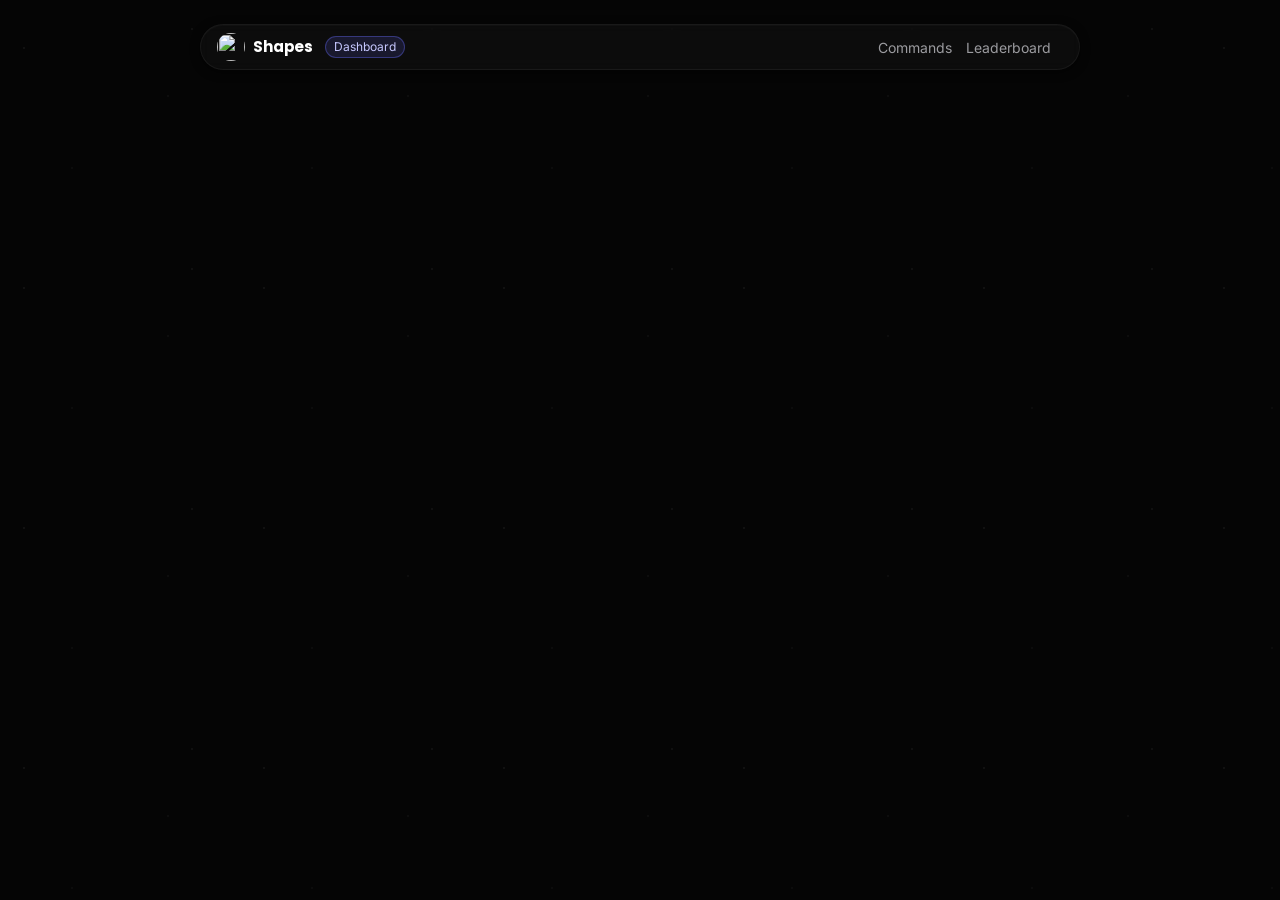
==== commit a539ae1a: "Welcome system, start-up catch-up, API URL fallback, platform/edit ping, 5-minute telemetry - /welco" ====
--- a/web/dash.html
+++ b/web/dash.html
@@ -3,158 +3,525 @@
 <head>
 <meta charset="utf-8">
 <meta name="viewport" content="width=device-width, initial-scale=1">
-<meta name="robots" content="noindex">
 <title>Dashboard · Shapes</title>
+<link rel="preconnect" href="https://fonts.googleapis.com"><link rel="preconnect" href="https://fonts.gstatic.com" crossorigin>
+<link href="https://fonts.googleapis.com/css2?family=Poppins:wght@300;400;600;800&family=Inter:wght@300;400;600&display=swap" rel="stylesheet">
+<link rel="icon" type="image/png" href="https://our-websites.github.io/cdn.shapes.lol/shapes/favicon.ico">
 <style>
-  :root { color-scheme: dark; --bg:#050505; --panel:#0d0d0f; --ink:#fff; --muted:#9b9b9f; --line:rgba(160,160,170,.25);
-    --accent:#6366f1; --danger:#f2877f; --ok:#6fcf8d; --field:#08080a; }
+  :root { color-scheme: dark; --bg:#050505; --panel:#0d0d0f; --sunk:#0a0a0b; --ink:#ffffff; --muted:#9b9b9f; --line:rgba(160,160,170,.25);
+    --accent:#6366f1; --accent-ink:#ffffff; --accent-soft:rgba(99,102,241,.2); --danger:#f2877f; --ok:#6fcf8d; --field:#08080a; }
   * { box-sizing: border-box; }
   body { margin:0; background:var(--bg); color:var(--ink); font:15px/1.5 -apple-system,BlinkMacSystemFont,"Segoe UI",Roboto,Arial,sans-serif; -webkit-font-smoothing:antialiased; }
-  a { color:inherit; }
-  header { display:flex; align-items:center; gap:12px; padding:14px 16px; border-bottom:1px solid var(--line); flex-wrap:wrap; }
-  header .brand { font-weight:700; text-decoration:none; margin-right:auto; }
-  header .who { display:flex; align-items:center; gap:8px; color:var(--muted); font-size:14px; }
-  header img { width:24px; height:24px; border-radius:50%; }
-  main { max-width:860px; margin:0 auto; padding:20px 16px 48px; }
-  h1 { font-size:22px; margin:0 0 4px; }
-  .sub { color:var(--muted); margin:0 0 20px; }
-  .tabs { display:flex; gap:6px; margin-bottom:18px; }
-  .tab, .btn { font:inherit; cursor:pointer; border:1px solid var(--line); background:var(--panel); color:var(--ink); border-radius:8px; padding:8px 14px; text-decoration:none; display:inline-block; }
-  .tab.on, .btn.primary { background:var(--accent); border-color:transparent; font-weight:600; }
-  .btn.danger { color:var(--danger); }
-  .btn.sm { padding:5px 10px; font-size:13px; }
-  .btn:disabled { opacity:.5; cursor:default; }
-  .list { display:grid; gap:10px; }
+  a { color: var(--accent); }
+  header { display:flex; align-items:center; gap:12px; padding:12px 20px; border-bottom:1px solid var(--line); background:var(--panel); position:sticky; top:0; z-index:5; }
+  header .brand { font-weight:650; letter-spacing:-.01em; text-decoration:none; color:inherit; }
+  header .grow { flex:1; }
+  .me { display:flex; align-items:center; gap:8px; font-size:14px; }
+  .avatar { width:28px; height:28px; border-radius:50%; background:var(--line); object-fit:cover; }
+  nav.tabs { display:flex; gap:4px; padding:0 20px; border-bottom:1px solid var(--line); background:var(--panel); overflow-x:auto; }
+  nav.tabs button { font:inherit; background:none; border:0; border-bottom:2px solid transparent; padding:11px 12px; color:var(--muted); cursor:pointer; white-space:nowrap; }
+  nav.tabs button[aria-selected=true] { color:var(--ink); border-bottom-color:var(--accent); font-weight:600; }
+  main { max-width:960px; margin:0 auto; padding:20px 16px 60px; }
+  h1 { font-size:22px; margin:0 0 4px; letter-spacing:-.015em; } h2 { font-size:17px; margin:0 0 10px; } p.sub { margin:0 0 18px; color:var(--muted); }
+  .grid { display:grid; grid-template-columns:repeat(auto-fill,minmax(240px,1fr)); gap:12px; }
   .card { background:var(--panel); border:1px solid var(--line); border-radius:12px; padding:14px; }
-  .row { display:flex; align-items:center; gap:12px; flex-wrap:wrap; }
-  .row .grow { flex:1; min-width:0; }
-  .ico { width:40px; height:40px; border-radius:50%; background:var(--field); object-fit:cover; flex:none; display:grid; place-items:center; color:var(--muted); font-weight:700; }
-  .muted { color:var(--muted); font-size:13px; }
-  .name { font-weight:600; overflow-wrap:anywhere; }
-  select { font:inherit; color:inherit; background:var(--field); border:1px solid var(--line); border-radius:8px; padding:8px 10px; max-width:100%; }
-  label.chk { display:flex; align-items:center; gap:8px; margin:12px 0; }
-  .msg { margin:0 0 14px; padding:9px 12px; border-radius:8px; border:1px solid var(--line); }
-  .msg.err { border-color:rgba(242,135,127,.4); background:rgba(242,135,127,.08); color:var(--danger); }
-  .msg.ok { border-color:rgba(111,207,141,.4); background:rgba(111,207,141,.08); color:var(--ok); }
-  .center { text-align:center; padding:60px 0; }
-  footer { text-align:center; color:var(--muted); font-size:12px; padding:20px; }
-  .stats { display:flex; gap:20px; margin:10px 0; flex-wrap:wrap; }
-  .stats b { display:block; font-size:18px; }
+  .server { display:flex; align-items:center; gap:12px; cursor:pointer; text-align:left; font:inherit; color:inherit; width:100%; }
+  .server:hover { border-color:var(--accent); } .server .meta { min-width:0; } .server .name { font-weight:600; overflow:hidden; text-overflow:ellipsis; white-space:nowrap; } .server .small { color:var(--muted); font-size:13px; }
+  .icon { width:44px; height:44px; border-radius:12px; background:var(--line); flex:none; object-fit:cover; display:grid; place-items:center; font-weight:700; color:var(--muted); }
+  .back { background:none; border:0; color:var(--accent); font:inherit; cursor:pointer; padding:0; margin-bottom:12px; }
+  section.panel { margin-bottom:16px; } .row { display:flex; flex-wrap:wrap; gap:12px; align-items:center; margin:10px 0; }
+  label { font-size:13px; font-weight:600; display:block; margin-bottom:4px; } .field { flex:1 1 200px; min-width:160px; }
+  input[type=text], input[type=number], select, textarea { width:100%; font:inherit; color:inherit; background:var(--field); border:1px solid var(--line); border-radius:8px; padding:8px 10px; }
+  textarea { min-height:70px; resize:vertical; } input:focus-visible, select:focus-visible, textarea:focus-visible, button:focus-visible { outline:2px solid var(--accent); outline-offset:1px; }
+  .check { display:flex; align-items:center; gap:8px; font-weight:500; } .check input { width:auto; }
+  .rules { display:grid; grid-template-columns:repeat(auto-fit,minmax(280px,1fr)); gap:10px; } .rule { border:1px solid var(--line); border-radius:10px; padding:10px; } .rule .row { margin:6px 0 0; }
+  button.primary { font:inherit; font-weight:600; background:var(--accent); color:var(--accent-ink); border:0; border-radius:8px; padding:8px 14px; cursor:pointer; }
+  button.ghost { font:inherit; background:none; color:var(--ink); border:1px solid var(--line); border-radius:8px; padding:8px 14px; cursor:pointer; }
+  .status { font-size:14px; min-height:1.4em; } .status.ok { color:var(--ok); } .status.err { color:var(--danger); }
+  .stat { display:inline-block; margin-right:16px; } .stat b { font-size:18px; display:block; }
+  .empty { color:var(--muted); padding:24px 0; text-align:center; }
+  .badge { font-size:12px; border:1px solid var(--line); border-radius:999px; padding:1px 8px; color:var(--muted); }
+  iframe#admin { width:100%; height:calc(100vh - 150px); border:1px solid var(--line); border-radius:16px; background:var(--bg); color-scheme:dark; }
+  .login { max-width:380px; margin:12vh auto; text-align:center; } .login p { color:var(--muted); }
+  .login a.btn { display:inline-block; margin-top:8px; text-decoration:none; font-weight:600; background:var(--accent); color:var(--accent-ink); padding:11px 18px; border-radius:10px; }
+
+  /* landing-page look: near-black, faint dots, glassy pills and cards, Poppins/Inter, indigo accent */
+  body { font-family:"Inter",-apple-system,BlinkMacSystemFont,"Segoe UI",Roboto,Arial,sans-serif; }
+  h1,h2,.brand,button.primary,.login a.btn { font-family:"Poppins","Inter",sans-serif; }
+  body::before { content:""; position:fixed; inset:0; pointer-events:none; opacity:.8; mix-blend-mode:screen;
+    background-image:radial-gradient(circle at 10% 20%,rgba(255,255,255,.06) 0 1px,transparent 1px),radial-gradient(circle at 70% 40%,rgba(255,255,255,.04) 0 1px,transparent 1px),
+      radial-gradient(circle at 30% 70%,rgba(255,255,255,.03) 0 1px,transparent 1px),radial-gradient(circle at 80% 12%,rgba(255,255,255,.05) 0 1px,transparent 1px); background-size:240px 240px; }
+  body > * { position:relative; }
+  header { max-width:880px; width:calc(100% - 32px); margin:24px auto 12px; border:1px solid rgba(255,255,255,.05); border-radius:999px; padding:8px 16px; background:rgba(255,255,255,.03);
+    box-shadow:0 2px 10px rgba(0,0,0,.6),inset 0 1px 0 rgba(255,255,255,.02); backdrop-filter:blur(6px); -webkit-backdrop-filter:blur(6px); }
+  header .brand { display:flex; align-items:center; gap:8px; } header .brand img { width:28px; height:28px; border-radius:50%; }
+  header .links { display:flex; gap:14px; font-size:14px; } header .links a { color:var(--muted); text-decoration:none; } header .links a:hover { color:var(--ink); }
+  nav.tabs { max-width:880px; margin:0 auto; border:0; background:none; padding:0 16px; }
+  nav.tabs button { border-radius:999px; border:1px solid transparent; padding:8px 16px; margin:4px 2px; }
+  nav.tabs button[aria-selected=true] { background:rgba(255,255,255,.05); border-color:var(--line); color:var(--ink); }
+  .card { background:rgba(255,255,255,.03); border:1px solid var(--line); box-shadow:0 8px 24px rgba(0,0,0,.35); backdrop-filter:blur(6px); -webkit-backdrop-filter:blur(6px); transition:transform .25s ease,border-color .25s ease,box-shadow .25s ease; }
+  .server:hover { transform:translateY(-3px); box-shadow:0 12px 32px rgba(99,102,241,.25); }
+  input[type=text],input[type=number],select,textarea { background:rgba(0,0,0,.35); }
+  button.primary,.login a.btn { background:linear-gradient(135deg,#6366f1,#4f46e5); box-shadow:0 4px 14px rgba(99,102,241,.35); }
+  button.primary:hover,.login a.btn:hover { transform:translateY(-2px); box-shadow:0 8px 22px rgba(99,102,241,.45); }
+  button.ghost { border-color:var(--line); } button.ghost:hover { background:rgba(255,255,255,.05); }
+  main { padding-top:12px; } h1 { font-size:26px; font-weight:800; } .badge { background:rgba(99,102,241,.15); border-color:rgba(99,102,241,.4); color:#c7c8ff; }
+  .login { background:rgba(255,255,255,.03); border:1px solid var(--line); border-radius:16px; padding:32px 24px; }
+  ::-webkit-scrollbar { width:12px; } ::-webkit-scrollbar-track { background:#050505; } ::-webkit-scrollbar-thumb { background:rgba(99,102,241,.4); border-radius:6px; border:3px solid #050505; }
+  * { scrollbar-width:thin; scrollbar-color:rgba(99,102,241,.4) #050505; }
+
+  /* Discord/Yapin-style shell: server rail, section menu, content */
+  #commit { max-width:1180px; margin:0 auto; padding:0 16px 28px; color:var(--muted, #8b8b99); font-size:12px; text-align:center; }
+  #commit a { color:inherit; text-decoration:underline dotted; }
+  .shell { display:grid; grid-template-columns:72px 236px minmax(0,1fr); gap:12px; max-width:1180px; margin:0 auto; padding:0 16px 40px; align-items:start; }
+  .shell.nomenu { grid-template-columns:72px minmax(0,1fr); }
+  .rail { display:flex; flex-direction:column; align-items:center; gap:8px; padding:10px 0; border-radius:20px; background:rgba(255,255,255,.03); border:1px solid var(--line); position:sticky; top:12px; max-height:calc(100vh - 24px); overflow-y:auto; scrollbar-width:none; }
+  .rail::-webkit-scrollbar { display:none; }
+  .rail .sep { width:32px; height:2px; border-radius:2px; background:var(--line); margin:2px 0; }
+  .pip { position:relative; width:48px; height:48px; border-radius:50%; border:0; padding:0; cursor:pointer; background:#17171c; color:var(--ink); font:700 16px "Poppins",sans-serif; display:grid; place-items:center; overflow:hidden; transition:border-radius .18s ease,background .18s ease,transform .18s ease; flex:none; }
+  .pip img { width:100%; height:100%; object-fit:cover; }
+  .pip:hover, .pip[aria-current=true] { border-radius:16px; background:var(--accent); }
+  .pip[aria-current=true]::before { content:""; position:absolute; left:-12px; top:50%; width:4px; height:28px; transform:translateY(-50%); border-radius:0 4px 4px 0; background:#fff; }
+  .pip.dim { opacity:.55; } .pip.dim:hover, .pip.dim[aria-current=true] { opacity:1; }
+  .pip.home svg { width:24px; height:24px; }
+  .menu { border-radius:20px; background:rgba(255,255,255,.03); border:1px solid var(--line); padding:8px; position:sticky; top:12px; }
+  .menu .srv { display:flex; align-items:center; gap:10px; padding:8px; border-bottom:1px solid var(--line); margin-bottom:6px; font-weight:600; font-family:"Poppins",sans-serif; }
+  .menu .srv span { overflow:hidden; text-overflow:ellipsis; white-space:nowrap; } .menu .srv .icon { width:32px; height:32px; border-radius:10px; font-size:14px; }
+  .menu button { display:flex; width:100%; align-items:center; gap:8px; text-align:left; background:none; border:0; color:var(--muted); font:inherit; padding:8px 10px; border-radius:10px; cursor:pointer; }
+  .menu button:hover { background:rgba(255,255,255,.05); color:var(--ink); } .menu button[aria-current=true] { background:rgba(99,102,241,.2); color:#fff; }
+  .menu .grp { font-size:11px; letter-spacing:.08em; text-transform:uppercase; color:var(--muted); padding:10px 10px 4px; }
+  main.content { min-width:0; max-width:none; margin:0; padding:0 0 20px; } .content > h1 { margin-top:4px; }
+  .tip { position:fixed; z-index:20; pointer-events:none; background:#000; color:#fff; padding:6px 10px; border-radius:8px; font-size:13px; border:1px solid var(--line); white-space:nowrap; }
+  table.log { width:100%; border-collapse:collapse; font-size:14px; } table.log th { text-align:left; color:var(--muted); font-weight:600; padding:6px 8px; border-bottom:1px solid var(--line); } table.log td { padding:7px 8px; border-bottom:1px solid rgba(160,160,170,.12); vertical-align:top; word-break:break-word; }
+  .warn { border:1px solid rgba(242,185,80,.5); background:rgba(242,185,80,.08); border-radius:10px; padding:10px 12px; margin:10px 0; } .warn .row { margin:8px 0 0; }
+  .pick { display:flex; flex-wrap:wrap; gap:6px; margin:6px 0; } .chip { display:inline-flex; align-items:center; gap:6px; background:rgba(99,102,241,.18); border:1px solid rgba(99,102,241,.4); border-radius:999px; padding:2px 10px; font-size:13px; } .chip button { background:none; border:0; color:inherit; cursor:pointer; padding:0; font-size:15px; line-height:1; }
+  .results { border:1px solid var(--line); border-radius:10px; max-height:180px; overflow:auto; } .results button { display:flex; gap:8px; align-items:center; width:100%; text-align:left; background:none; border:0; color:inherit; font:inherit; padding:6px 10px; cursor:pointer; } .results button:hover { background:rgba(255,255,255,.05); }
+
+  /* overview, server info and tiles */
+  .hero { position:relative; overflow:hidden; border-radius:20px; border:1px solid var(--line); background:rgba(255,255,255,.03); margin-bottom:16px; }
+  .hero .banner { height:150px; background:linear-gradient(135deg,rgba(99,102,241,.45),rgba(139,92,246,.2) 55%,rgba(0,0,0,0)); background-size:cover; background-position:center; }
+  .hero .banner.pic { filter:saturate(1.1); }
+  .hero .body { display:flex; gap:16px; align-items:flex-end; padding:0 20px 18px; margin-top:-38px; flex-wrap:wrap; }
+  .hero .icon.big { width:84px; height:84px; border-radius:22px; border:4px solid var(--bg); font-size:32px; box-shadow:0 8px 24px rgba(0,0,0,.5); }
+  .hero h1 { margin:0; font-size:26px; } .hero .about { color:var(--muted); margin:2px 0 0; max-width:60ch; }
+  .hero .grow { flex:1; min-width:200px; padding-top:42px; }
+  .ownerchip { display:inline-flex; align-items:center; gap:6px; font-size:13px; color:var(--muted); margin-top:6px; } .ownerchip .avatar { width:20px; height:20px; }
+  .tiles { display:grid; grid-template-columns:repeat(auto-fill,minmax(170px,1fr)); gap:12px; margin-bottom:16px; }
+  .tile { border:1px solid var(--line); border-radius:14px; padding:14px 16px; background:rgba(255,255,255,.03); }
+  .tile .k { font-size:12px; letter-spacing:.06em; text-transform:uppercase; color:var(--muted); } .tile .v { font:800 26px "Poppins",sans-serif; margin:2px 0; } .tile .s { color:var(--muted); font-size:13px; }
+  .tile.accent { background:linear-gradient(135deg,rgba(99,102,241,.22),rgba(99,102,241,.05)); border-color:rgba(99,102,241,.45); }
+  .actions { display:flex; flex-wrap:wrap; gap:10px; margin:0 0 16px; }
+  .adminbox { display:flex; align-items:center; gap:14px; border:1px solid rgba(242,185,80,.45); background:rgba(242,185,80,.07); border-radius:14px; padding:14px 16px; margin-bottom:16px; flex-wrap:wrap; } .adminbox .grow { flex:1; min-width:200px; } .adminbox b { font-family:"Poppins",sans-serif; }
+  .swatch { display:inline-block; width:16px; height:16px; border-radius:50%; vertical-align:-3px; margin-right:6px; border:1px solid var(--line); }
+  .colorpick { display:flex; gap:8px; align-items:center; } .colorpick select { flex:1 1 180px; min-width:0; } .colorpick input[type=color] { width:44px; height:36px; padding:2px; border:1px solid var(--line); border-radius:8px; background:var(--field); }
+  .roles { display:grid; grid-template-columns:repeat(auto-fill,minmax(210px,1fr)); gap:6px; margin-top:10px; } .roles label { margin:0; font-weight:500; display:flex; align-items:center; gap:8px; border:1px solid var(--line); border-radius:10px; padding:7px 10px; cursor:pointer; } .roles label.off { opacity:.5; cursor:not-allowed; } .roles input { width:auto; }
+  .who { display:flex; align-items:center; gap:10px; margin:8px 0; } .who .avatar { width:40px; height:40px; }
+  @media (max-width: 820px) {
+    .shell, .shell.nomenu { grid-template-columns:minmax(0,1fr); }
+    .rail { flex-direction:row; overflow-x:auto; position:static; border-radius:16px; padding:8px 10px; max-height:none; } .rail .sep { width:2px; height:32px; }
+    .pip[aria-current=true]::before { left:50%; top:auto; bottom:-6px; width:28px; height:4px; transform:translateX(-50%); border-radius:4px 4px 0 0; }
+    .menu { position:static; display:flex; flex-wrap:wrap; gap:4px; } .menu .srv { width:100%; } .menu button { width:auto; } .menu .grp { display:none; }
+  }
+
 </style>
 </head>
 <body>
 <header>
-  <a class="brand" href="/">Shapes</a>
-  <div class="who" id="who"></div>
+  <a class="brand" href="/"><img src="https://our-websites.github.io/cdn.shapes.lol/shapes/logo.png" alt="">Shapes</a><span class="badge">Dashboard</span><span class="grow"></span>
+  <div class="links"><a href="/commands">Commands</a><a href="/counting/leaderboard/">Leaderboard</a></div>
+  <div class="me" id="me"></div>
 </header>
-<main id="app"></main>
-<footer id="foot"></footer>
+<div id="app"></div>
+<footer id="commit"></footer>
+<div class="tip" id="tip" hidden></div>
 <script>
 const BOOT = __BOOT__;
-const $ = id => document.getElementById(id);
-const esc = s => String(s == null ? "" : s).replace(/[&<>"']/g, c => ({"&":"&amp;","<":"&lt;",">":"&gt;",'"':"&quot;","'":"&#39;"}[c]));
-let tab = "servers", flash = null;
-
-async function api(method, path, body) {
-  const r = await fetch(path, {method, headers: body ? {"Content-Type": "application/json"} : {}, body: body ? JSON.stringify(body) : undefined, credentials: "same-origin"});
-  let d = {}; try { d = await r.json(); } catch (e) {}
-  if (r.status === 401) { location.href = "/dashboard"; throw new Error("login"); }
-  if (!r.ok) { const e = new Error(d.error || "Something went wrong (" + r.status + ")."); e.api_down = d.api_down; throw e; }
-  return d;
-}
-const note = (kind, text) => { flash = {kind, text}; };
-const flashHtml = () => { const f = flash; flash = null; return f ? `<p class="msg ${f.kind}">${esc(f.text)}</p>` : ""; };
-
-let target = null;
-function shell(inner) { (target || $("app")).innerHTML = inner; }
-
-function landing() {
-  shell(`<div class="center"><h1>Shapes dashboard</h1><p class="sub">Sign in with Discord to manage your servers and linked Roblox accounts.</p>
-    ${BOOT.error ? '<p class="msg err">Sign-in didn\'t go through. Try again.</p>' : ""}
-    ${BOOT.oauth ? '<a class="btn primary" href="/dashboard/login">Sign in with Discord</a>' : '<p class="msg err">Sign-in isn\'t set up on this bot yet.</p>'}</div>`);
-}
-
-async function servers() {
-  shell(`<p class="muted">Loading…</p>`);
+
+const $ = (s, el = document) => el.querySelector(s);
+function h(tag, props = {}, ...kids) {
+  const el = document.createElement(tag);
+  for (const [k, v] of Object.entries(props)) {
+    if (k === 'class') el.className = v; else if (k.startsWith('on')) { if (v) el.addEventListener(k.slice(2), v); }
+    else if (v !== false && v != null) el.setAttribute(k, v === true ? '' : v);
+  }
+  for (const kid of kids.flat()) if (kid != null && kid !== false) el.append(kid.nodeType ? kid : document.createTextNode(kid));
+  return el;
+}
+async function api(path, body) {
+  const r = await fetch(path, body === undefined ? {} : { method: 'POST', headers: { 'Content-Type': 'application/json' }, body: JSON.stringify(body) });
+  const data = await r.json().catch(() => ({}));
+  if (r.status === 401) { location.href = '/dashboard'; throw new Error('signed out'); }
+  if (!r.ok) { const e = new Error(data.error || data.warning || ('Request failed (' + r.status + ')')); e.status = r.status; e.data = data; throw e; }
+  return data;
+}
+const app = $('#app'), tip = $('#tip');
+const initial = s => (s.name || '?').trim()[0].toUpperCase();
+function avatar(src, name, cls = 'avatar') {       // a picture, or their initial if there is none (or it fails to load)
+  const letter = () => h('div', { class: cls }, (name || '?').trim()[0].toUpperCase());
+  if (!src) return letter();
+  const img = h('img', { class: cls, src, alt: '', loading: 'lazy' }); img.addEventListener('error', () => img.replaceWith(letter())); return img;
+}
+const icon = s => s.icon ? h('img', { class: 'icon', src: s.icon, alt: '', loading: 'lazy' }) : h('div', { class: 'icon' }, initial(s));
+const when = t => new Date(t * 1000).toLocaleString(undefined, { dateStyle: 'medium', timeStyle: 'short' });
+
+function renderHeader() {
+  const me = $('#me'); me.replaceChildren();
+  if (!BOOT.user) return;
+  const u = BOOT.user;
+  me.append(avatar(u.avatar, u.display || u.name), h('span', {}, u.display || u.name), h('a', { href: '/dashboard/logout' }, 'Sign out'));
+}
+function showTip(el, text) {
+  el.addEventListener('mouseenter', () => { const r = el.getBoundingClientRect(); tip.textContent = text; tip.hidden = false; tip.style.left = (r.right + 10) + 'px'; tip.style.top = (r.top + r.height / 2 - 15) + 'px'; });
+  el.addEventListener('mouseleave', () => { tip.hidden = true; });
+}
+function loginPage() {
+  app.replaceChildren(h('div', { class: 'login' },
+    h('h1', {}, 'Shapes dashboard'),
+    h('p', {}, 'Sign in with Yapin’ to manage your servers, or see how the servers you’re in are doing.'),
+    BOOT.login ? h('a', { class: 'btn', href: '/dashboard/login' }, 'Login with Yapin’') : h('p', { class: 'status err' }, 'Login isn’t set up on this bot yet.')));
+}
+
+// ---------------------------------------------------------------- state: which server (if any) and which section
+let listing = null, current = null, section = 'overview', detail = null;
+const SECTIONS = [['overview', '🏠  Overview'], ['counting', '🔢  Counting'], ['autorole', '🎭  Autorole'], ['welcome', '👋  Welcome'], ['roles', '🏷️  Give roles'], ['automod', '🛡️  Automod'], ['say', '📣  Send as Shapes'], ['dm', '✉️  Message members'], ['cmdlog', '📜  Command log'], ['activity', '🕘  Activity log'], ['partner', '🤝  Partner info']];
+const PUBLIC_SECTIONS = [['overview', '🏠  Overview'], ['leaderboard', '🔢  Counting']];
+
+function pip(label, child, onclick, current, extra = '') {
+  const el = h('button', { class: 'pip ' + extra, 'aria-label': label, 'aria-current': current ? 'true' : 'false', onclick }, child);
+  showTip(el, label); return el;
+}
+const serverPip = (s, dim) => pip(s.name, s.icon ? h('img', { src: s.icon, alt: '', loading: 'lazy' }) : initial(s), () => selectServer(s), current && current.id === s.id, dim ? 'dim' : '');
+
+function frame(menu, content) {
+  const rail = h('nav', { class: 'rail', 'aria-label': 'Servers' },
+    pip('Home', h('span', {}, '⌂'), () => { current = null; section = 'home'; draw(); }, !current, 'home'),
+    listing && listing.manage.length ? h('div', { class: 'sep' }) : null,
+    listing ? listing.manage.map(s => serverPip(s, false)) : null,
+    listing && listing.other.length ? h('div', { class: 'sep' }) : null,
+    listing ? listing.other.map(s => serverPip(s, true)) : null,
+    null);
+  app.replaceChildren(h('div', { class: 'shell' + (menu ? '' : ' nomenu') }, rail, menu, h('main', { class: 'content' }, content)));
+}
+
+function menuFor(s) {
+  const mine = s.manage;
+  const items = mine ? SECTIONS.filter(([id]) => id !== 'partner' || s.partner) : PUBLIC_SECTIONS;      // the partner tab is for a partner server's owner only
+  return h('aside', { class: 'menu' }, h('div', { class: 'srv' }, icon(s), h('span', {}, s.name)),
+    items.flatMap(([id, label]) => [id === 'say' ? h('div', { class: 'grp' }, 'Speak as Shapes') : id === 'cmdlog' ? h('div', { class: 'grp' }, 'Logs') : null,
+      h('button', { 'aria-current': section === id ? 'true' : 'false', onclick: () => { section = id; draw(); } }, label)]));
+}
+
+async function selectServer(s) { current = s; section = 'overview'; detail = null; draw(); }
+
+async function draw() {
+  if (!listing) {
+    frame(null, h('div', { class: 'empty' }, 'Loading…'));
+    try { listing = await api('/me/servers'); } catch (e) { frame(null, h('div', { class: 'empty status err' }, e.message)); return; }
+  }
+  if (section === 'admin' && !current) { frame(null, h('iframe', { id: 'admin', src: '/admin', title: 'Admin dashboard' })); return; }
+  if (!current) { frame(null, homeView()); return; }
+  const menu = menuFor(current), view = h('div', {}, h('div', { class: 'empty' }, 'Loading…'));
+  frame(menu, view);
+  const stamp = current.id + section; let mine = stamp;
   try {
-    const d = await api("GET", "/me/servers");
-    const add = `<a class="btn sm" href="${esc(BOOT.invite)}">Add Shapes to a server</a>`;
-    if (!d.servers.length) return shell(`${flashHtml()}<p class="sub">You don't manage any servers that have Shapes yet. You need Manage Server or Administrator.</p>${add}`);
-    shell(`${flashHtml()}<div class="list">${d.servers.map(s => `<div class="card row">
-      ${s.icon ? `<img class="ico" src="${esc(s.icon)}" alt="">` : `<div class="ico">${esc(s.name[0] || "?")}</div>`}
-      <div class="grow"><div class="name">${esc(s.name)}</div><div class="muted">${s.members.toLocaleString()} members</div></div>
-      <button class="btn sm" data-sid="${esc(s.id)}">Manage</button></div>`).join("")}</div><p style="margin-top:14px">${add}</p>`);
-    document.querySelectorAll("[data-sid]").forEach(b => b.onclick = () => server(b.dataset.sid));
-  } catch (e) { shell(`<p class="msg err">${esc(e.message)}</p>`); }
-}
-
-async function server(sid) {
-  shell(`<p class="muted">Loading…</p>`);
-  try {
-    const s = await api("GET", "/me/servers/" + sid), c = s.counting;
-    shell(`${flashHtml()}<p><button class="btn sm" id="back">← Servers</button></p><h1>${esc(s.name)}</h1>
-      <div class="card"><div class="name">Counting</div>
-        <div class="stats"><div><b>${c.number}</b><span class="muted">current number</span></div><div><b>${c.highest}</b><span class="muted">highest</span></div></div>
-        ${c.banned ? '<p class="msg err">Counting is turned off for this server by the bot\'s owners.</p>' : `
-        <label class="chk"><input type="checkbox" id="en" ${c.enabled ? "checked" : ""}> Counting is on</label>
-        <label class="muted" for="ch">Counting channel</label><br>
-        <select id="ch"><option value="">Choose a channel…</option>${s.channels.map(x => `<option value="${esc(x.id)}" ${x.id === c.channel ? "selected" : ""}>#${esc(x.name)}</option>`).join("")}</select>
-        <p><button class="btn primary" id="save">Save</button></p>`}
-      </div>`);
-    $("back").onclick = servers;
-    if ($("save")) $("save").onclick = async () => {
-      $("save").disabled = true;
-      try {
-        const body = {enabled: $("en").checked}; if ($("ch").value) body.channel = $("ch").value;
-        await api("POST", `/me/servers/${sid}/counting`, body); note("ok", "Saved.");
-      } catch (e) { note("err", e.message); }
-      server(sid);
-    };
-  } catch (e) { shell(`<p><button class="btn sm" id="back">← Servers</button></p><p class="msg err">${esc(e.message)}</p>`); $("back").onclick = servers; }
-}
-
-async function roblox() {
-  shell(`<p class="muted">Loading…</p>`);
-  try {
-    const d = await api("GET", "/me/roblox");
-    shell(`${flashHtml()}<p class="sub">Roblox accounts linked to your Discord. The Shapes API keeps these.</p><div class="list">
-      ${d.accounts.length ? d.accounts.map(a => `<div class="card row">
-        ${a.avatar ? `<img class="ico" src="${esc(a.avatar)}" alt="">` : `<div class="ico">R</div>`}
-        <div class="grow"><div class="name"><a href="${esc(a.profile)}" target="_blank" rel="noopener">${esc(a.display_name || a.name)}</a> <span class="muted">@${esc(a.name)}</span></div>
-          <div class="muted">${a.auto_verify ? "Auto-verify · " : ""}${a.hidden ? "Hidden" : "Visible"}</div></div>
-        <button class="btn sm" data-act="auto" data-id="${esc(a.id)}" data-on="${a.auto_verify ? 1 : 0}">${a.auto_verify ? "Stop auto-verify" : "Use for auto-verify"}</button>
-        <button class="btn sm" data-act="hide" data-id="${esc(a.id)}" data-on="${a.hidden ? 1 : 0}">${a.hidden ? "Show" : "Hide"}</button>
-        <button class="btn sm danger" data-act="remove" data-id="${esc(a.id)}">Remove</button></div>`).join("")
-        : `<div class="card muted">No Roblox accounts linked yet.</div>`}</div>
-      <p style="margin-top:14px"><button class="btn primary" id="link" ${d.accounts.length >= d.max ? "disabled" : ""}>Link a Roblox account</button></p>`);
-    $("link").onclick = async () => { try { const r = await api("POST", "/me/roblox/link", {}); if (r.url) location.href = r.url; } catch (e) { note("err", e.message); roblox(); } };
-    document.querySelectorAll("[data-act]").forEach(b => b.onclick = async () => {
-      const id = b.dataset.id, on = b.dataset.on === "1";
-      try {
-        if (b.dataset.act === "remove") { if (!confirm("Remove this Roblox account from your Discord?")) return; await api("POST", "/me/roblox/remove", {roblox_id: id}); }
-        else if (b.dataset.act === "auto") await api("POST", "/me/roblox/auto", {roblox_id: on ? null : id});
-        else await api("POST", "/me/roblox/hide", {roblox_id: id, hidden: !on});
-      } catch (e) { note("err", e.message); }
-      roblox();
-    });
-  } catch (e) { shell(`<p class="msg err">${esc(e.message)}</p>`); }
-}
-
-function render() {
-  target = null;
-  if (!BOOT.user) return landing();
-  shell(`<h1>Dashboard</h1><div class="tabs"><button class="tab ${tab === "servers" ? "on" : ""}" id="t1">Servers</button><button class="tab ${tab === "roblox" ? "on" : ""}" id="t2">Roblox</button></div><div id="pane"></div>`);
-  $("t1").onclick = () => { tab = "servers"; render(); };
-  $("t2").onclick = () => { tab = "roblox"; render(); };
-  target = $("pane");
-  (tab === "servers" ? servers : roblox)();
-}
-
-if (BOOT.user) {
-  $("who").innerHTML = `${BOOT.user.avatar ? `<img src="${esc(BOOT.user.avatar)}" alt="">` : ""}<span>${esc(BOOT.user.name)}</span><a href="/dashboard/logout">Sign out</a>`;
-}
-$("foot").innerHTML = BOOT.commit && BOOT.commit.sha ? `Version ${esc(BOOT.commit.sha)}` : "";
-render();
+    if (current.manage && (!detail || detail.server.id !== current.id)) detail = await api('/me/servers/' + encodeURIComponent(current.id));
+    const built = await buildSection();
+    if (stamp !== current.id + section) return;      // the person clicked elsewhere meanwhile
+    view.replaceChildren(...[].concat(built));
+  } catch (e) { view.replaceChildren(h('div', { class: 'empty status err' }, e.message)); }
+}
+
+function adminBox() {
+  if (!BOOT.staff) return null;
+  return h('div', { class: 'adminbox' }, h('div', { class: 'grow' }, h('b', {}, 'Admin dashboard'), h('div', { class: 'sub', style: 'margin:0' }, 'Bot-wide tools: every server, direct messages' + (BOOT.owner ? ', the global command log and more.' : '.'))),
+    h('button', { class: 'primary', onclick: () => { current = null; section = 'admin'; draw(); } }, 'Open admin dashboard'));
+}
+
+function homeView() {
+  const m = listing.manage, o = listing.other;
+  const t = (k, v, sub, cls = '') => h('div', { class: 'tile ' + cls }, h('div', { class: 'k' }, k), h('div', { class: 'v' }, v), h('div', { class: 's' }, sub));
+  return [h('h1', {}, 'Welcome' + (BOOT.user ? ', ' + (BOOT.user.display || BOOT.user.name) : '')),
+    h('p', { class: 'sub' }, 'Pick a server on the left. Servers you manage open their settings; the dimmed ones are servers you’re in, where you can see the server and how counting is going.'),
+    adminBox(),
+    h('div', { class: 'adminbox' }, h('div', { class: 'grow' }, h('b', {}, 'Roblox accounts'), h('div', { class: 'sub', style: 'margin:0' }, 'Link up to 100 Roblox accounts, hide them, and turn on auto-verify.')), h('a', { class: 'btn', href: '/dashboard/roblox' }, 'Open'), h('a', { class: 'btn', href: '/dashboard/roblox/manage', style: 'margin-left:8px' }, 'Manage servers')),
+    h('div', { class: 'tiles' }, t('You manage', m.length, m.length === 1 ? 'server' : 'servers', 'accent'), t('You’re a member of', o.length, o.length === 1 ? 'more server' : 'more servers')),
+    !m.length && !o.length ? h('div', { class: 'empty' }, 'None of your servers have Shapes yet.') : null,
+    mySettings()];
+}
+
+// the color Shapes uses for embeds you trigger, and a reusable picker for messages
+function colorPicker(initial = 'mine', withMine = true) {
+  const sel = h('select', {}, withMine ? h('option', { value: 'mine' }, 'My color (from settings)') : null, BOOT.colors.map(c => h('option', { value: c.name }, c.name)), h('option', { value: 'random' }, 'Random'), h('option', { value: 'custom' }, 'Custom…'));
+  const custom = h('input', { type: 'color', value: '#5865f2', hidden: true }), dot = h('span', { class: 'swatch' });
+  const hexOf = () => sel.value === 'custom' ? custom.value : (BOOT.colors.find(c => c.name === sel.value) || {}).hex || (sel.value === 'mine' && BOOT.color != null ? '#' + BOOT.color.toString(16).padStart(6, '0') : '#3498db');
+  const paint = () => { custom.hidden = sel.value !== 'custom'; dot.style.background = sel.value === 'random' ? 'conic-gradient(red,orange,yellow,green,blue,purple,red)' : hexOf(); };
+  sel.value = initial; sel.addEventListener('change', paint); custom.addEventListener('input', paint); paint();
+  return [h('div', { class: 'colorpick' }, dot, sel, custom), () => ({ color: sel.value, custom_color: sel.value === 'custom' ? custom.value : undefined })];
+}
+
+function mySettings() {
+  const [pick, value] = colorPicker(BOOT.color != null ? (BOOT.colors.find(c => parseInt(c.hex.slice(1), 16) === BOOT.color) || { name: 'custom' }).name : 'Blue', false);
+  const sv = h('button', { class: 'primary' }, 'Save color'), st = h('div', { class: 'status' });
+  save(sv, st, async () => { const r = await api('/me/settings', value()); BOOT.color = parseInt(r.color.slice(1), 16); return 'Saved. Embeds from your commands and messages use this color.'; });
+  return panel('Your embed color', 'Used for the embeds Shapes shows you and for messages you send from here. Same as /settings.', field('Color', pick, 'row'), h('div', { class: 'row' }, sv, st));
+}
+
+// ---------------------------------------------------------------- small form helpers
+function field(label, input, cls = 'field') { return h('div', { class: cls }, h('label', {}, label), input); }
+function check(label, checked) { const i = h('input', { type: 'checkbox' }); i.checked = !!checked; return [h('label', { class: 'check' }, i, label), i]; }
+function select(options, value, empty) {
+  const s = h('select', {}, empty != null ? h('option', { value: '' }, empty) : null, options.map(o => h('option', { value: o.id }, o.label)));
+  s.value = value || ''; return s;
+}
+function num(value, min, max) { return h('input', { type: 'number', min, max, value }); }
+function lines(arr) { return (arr || []).join('\n'); }
+function save(btn, status, fn) {
+  btn.addEventListener('click', async () => {
+    btn.disabled = true; status.className = 'status'; status.textContent = 'Working…';
+    try { const msg = await fn(); status.className = 'status ok'; status.textContent = msg || 'Saved.'; } catch (e) { status.className = 'status err'; status.textContent = e.message; }
+    btn.disabled = false;
+  });
+}
+function panel(title, about, ...body) { return h('section', { class: 'card panel' }, h('h2', {}, title), about ? h('p', { class: 'sub' }, about) : null, ...body); }
+const chans = () => detail.channels.map(c => ({ id: c.id, label: '#' + c.name + (c.category ? ' · ' + c.category : '') }));
+const roleOpts = () => detail.roles.map(r => ({ id: r.id, label: r.name }));
+const sid = () => encodeURIComponent(current.id);
+const head = (title, about) => [h('h1', {}, title), about ? h('p', { class: 'sub' }, about) : null];
+
+async function buildSection() {
+  if (section === 'overview') return overview();
+  return ({ counting, autorole, welcome, roles, automod, say, dm, cmdlog, activity, partner, leaderboard })[section]();
+}
+
+async function overview() {
+  const s = current; let info = null;
+  try { info = await api('/me/servers/' + sid() + '/info'); } catch (e) { /* fall back to the list data */ }
+  const t = (k, v, sub, cls = '') => h('div', { class: 'tile ' + cls }, h('div', { class: 'k' }, k), h('div', { class: 'v' }, v), sub ? h('div', { class: 's' }, sub) : null);
+  const n = x => (x || 0).toLocaleString();
+  const c = info && info.counting || (detail && detail.counting && detail.counting.enabled ? { current: detail.counting.number, highest: detail.counting.highestnumber } : s.counting);
+  const tiles = [];
+  if (info) tiles.push(t('Members', n(info.members), n(info.humans) + ' people · ' + n(info.bots) + ' bots', 'accent'), t('Channels', n(info.channels), n(info.text) + ' text · ' + n(info.voice) + ' voice · ' + n(info.categories) + ' categories'), t('Roles', n(info.roles), ''));
+  else if (s.members) tiles.push(t('Members', n(s.members), '', 'accent'));
+  if (c) tiles.push(t('Counting', n(c.current), 'Highest ' + n(c.highest)));
+  for (const x of (info && info.extra) || []) tiles.push(t(x.label, x.value, ''));
+  const owner = info && info.owner;
+  const hero = h('div', { class: 'hero' }, h('div', { class: 'banner' + (info && info.banner ? ' pic' : ''), style: info && info.banner ? 'background-image:url("' + info.banner.replace(/"/g, '%22') + '")' : null }),
+    h('div', { class: 'body' }, s.icon ? h('img', { class: 'icon big', src: s.icon, alt: '' }) : h('div', { class: 'icon big' }, initial(s)),
+      h('div', { class: 'grow' }, h('h1', {}, s.name), info && info.description ? h('p', { class: 'about' }, info.description) : null,
+        owner ? h('div', { class: 'ownerchip' }, 'Owned by', avatar(owner.avatar, owner.display || owner.name), owner.display || owner.name) : null)));
+  const go = (id, label) => h('button', { class: 'ghost', onclick: () => { section = id; draw(); } }, label);
+  return [hero, s.manage ? h('div', { class: 'actions' }, go('counting', 'Counting'), go('roles', 'Give roles'), go('say', 'Send a message'), go('dm', 'Message members'), go('automod', 'Automod')) : null,
+    tiles.length ? h('div', { class: 'tiles' }, tiles) : h('div', { class: 'empty' }, 'Nothing to show yet.'), adminBox()];
+}
+
+async function leaderboard() {
+  const c = (detail && detail.counting && detail.counting.enabled) ? { current: detail.counting.number, highest: detail.counting.highestnumber } : current.counting;
+  const n = x => (x || 0).toLocaleString();
+  return [...head('Counting', 'How counting is going in ' + current.name + '.'),
+    c ? h('div', { class: 'tiles' }, h('div', { class: 'tile accent' }, h('div', { class: 'k' }, 'Current number'), h('div', { class: 'v' }, n(c.current))), h('div', { class: 'tile' }, h('div', { class: 'k' }, 'Highest number'), h('div', { class: 'v' }, n(c.highest))))
+      : h('div', { class: 'empty' }, 'Counting isn’t set up in this server.'),
+    h('p', {}, h('a', { href: '/counting/leaderboard/' }, 'See the leaderboard of all servers'))];
+}
+
+// ---------------------------------------------------------------- giving and taking roles
+function roles() {
+  const results = h('div', { class: 'results', hidden: true }), q = h('input', { type: 'text', placeholder: 'Search members by name' }), box = h('div'), st = h('div', { class: 'status' });
+  const canAdmin = detail.owner;
+  async function show(m) {
+    let mine;
+    try { mine = new Set((await api('/me/servers/' + sid() + '/member/' + encodeURIComponent(m.id))).roles); } catch (e) { st.className = 'status err'; st.textContent = e.message; return; }
+    st.textContent = '';
+    const list = h('div', { class: 'roles' }, detail.roles.map(r => {
+      const i = h('input', { type: 'checkbox' }); i.checked = mine.has(r.id); const locked = r.admin && !canAdmin;
+      i.disabled = locked;
+      i.addEventListener('change', async () => {
+        i.disabled = true;
+        try { const out = await api('/me/servers/' + sid() + '/roles', { user_id: m.id, role_id: r.id, action: i.checked ? 'add' : 'remove' }); mine = new Set(out.roles); st.className = 'status ok'; st.textContent = (i.checked ? 'Gave ' : 'Took ') + r.name + (i.checked ? ' to ' : ' from ') + (m.display || m.name) + '.'; }
+        catch (e) { i.checked = !i.checked; st.className = 'status err'; st.textContent = e.message; }
+        i.disabled = false;
+      });
+      return h('label', { class: locked ? 'off' : '', title: locked ? 'Only the server owner can hand out roles that manage the server.' : '' }, i, r.name + (r.admin ? ' ⚑' : ''));
+    }));
+    box.replaceChildren(h('div', { class: 'who' }, avatar(m.avatar, m.display || m.name), h('div', {}, h('b', {}, m.display || m.name), h('div', { class: 'sub', style: 'margin:0' }, '@' + m.name))), detail.roles.length ? list : h('div', { class: 'empty' }, 'This server has no roles yet.'));
+  }
+  let timer; q.addEventListener('input', () => { clearTimeout(timer); timer = setTimeout(async () => {
+    if (!q.value.trim()) { results.hidden = true; return; }
+    try { const r = await api('/me/servers/' + sid() + '/members?q=' + encodeURIComponent(q.value.trim()));
+      results.replaceChildren(...(r.members.length ? r.members.map(m => h('button', { onclick: () => { results.hidden = true; q.value = ''; show(m); } }, avatar(m.avatar, m.display || m.name), (m.display || m.name) + ' (@' + m.name + ')')) : [h('div', { class: 'empty' }, 'No one found.')]));
+      results.hidden = false; } catch (e) { st.className = 'status err'; st.textContent = e.message; } }, 250); });
+  return [...head('Give roles', 'Find a member, then tick the roles they should have. Roles marked ⚑ can manage the server, so only the server owner can hand those out.'),
+    panel('Member', null, field('Find a member', q, 'row'), results, box, st)];
+}
+
+function counting() {
+  const c = detail.counting;
+  const [enL, en] = check('Counting enabled', c.enabled), ch = select(chans(), c.channel, 'No channel');
+  const em = { correct: h('input', { type: 'text', value: c.emojis.correct, maxlength: 64 }), warning: h('input', { type: 'text', value: c.emojis.warning, maxlength: 64 }), wrong: h('input', { type: 'text', value: c.emojis.wrong, maxlength: 64 }) };
+  const sv = h('button', { class: 'primary' }, 'Save counting'), reset = h('button', { class: 'ghost' }, 'Reset count to 0'), st = h('div', { class: 'status' });
+  const stats = h('div', {}, h('span', { class: 'stat' }, 'Current', h('b', {}, c.number.toLocaleString())), h('span', { class: 'stat' }, 'Highest', h('b', {}, c.highestnumber.toLocaleString())),
+    h('span', { class: 'stat' }, 'Warnings', h('b', {}, c.warnings + '/3')), c.lastcounter ? h('span', { class: 'stat' }, 'Last counter', h('b', {}, c.last_name ? '@' + c.last_name : c.lastcounter)) : null);
+  save(sv, st, async () => { await api('/me/servers/' + sid() + '/counting', { enabled: en.checked, channel: ch.value, emojis: { correct: em.correct.value, warning: em.warning.value, wrong: em.wrong.value } }); detail = null; });
+  save(reset, st, async () => { await api('/me/servers/' + sid() + '/counting', { reset: true }); detail = null; return 'Count reset to 0.'; });
+  let owner = null;
+  if (false) {            // editing the numbers is a bot-owner tool on the admin dashboard, not here
+    const cur = num(c.number, 0, 1e12), hi = num(c.highestnumber, 0, 1e12), go = h('button', { class: 'ghost' }, 'Set numbers'), st2 = h('div', { class: 'status' });
+    save(go, st2, async () => { await api('/me/servers/' + sid() + '/counting', { number: parseInt(cur.value, 10), highestnumber: parseInt(hi.value, 10) }); detail = null; return 'Numbers updated.'; });
+    owner = panel('Change the numbers (bot owner)', 'The next person to count continues from the current number.', h('div', { class: 'row' }, field('Current number', cur), field('Highest number', hi)), h('div', { class: 'row' }, go, st2));
+  }
+  return [...head('Counting', 'Pick the channel and the emoji the bot reacts with.'), panel('Settings', null, stats,
+    h('div', { class: 'row' }, enL, field('Channel', ch)),
+    h('div', { class: 'row' }, field('Correct emoji', em.correct), field('Warning emoji', em.warning), field('Wrong emoji', em.wrong)),
+    h('div', { class: 'row' }, sv, reset, st)), owner];
+}
+
+function autorole() {
+  const a = detail.autorole;
+  const [enL, en] = check('Autorole enabled', a.enabled), [bL, bots] = check('Also give it to bots', a.include_bots);
+  const role = select(roleOpts(), a.role_id, 'No role'), ex = h('textarea', { placeholder: 'One user id per line' }, lines(a.exempt_users));
+  const sv = h('button', { class: 'primary' }, 'Save autorole'), st = h('div', { class: 'status' });
+  save(sv, st, async () => { await api('/me/servers/' + sid() + '/autorole', { enabled: en.checked, role_id: role.value, include_bots: bots.checked, exempt_users: ex.value.split(/[\s,]+/).filter(Boolean) }); detail = null; });
+  return [...head('Autorole', 'A role new members get when they join. Exempt people never get it.'), panel('Settings', null,
+    h('div', { class: 'row' }, enL, bL, field('Role', role)), field('Exempt user ids', ex, 'row'), h('div', { class: 'row' }, sv, st))];
+}
+
+function welcome() {
+  const w = detail.welcome;
+  const [enL, en] = check('Welcome new members', w.enabled), [embL, emb] = check('Send as an embed', w.embed), [dmL, dm] = check('Also send a DM', w.dm), [bL, bots] = check('Welcome bots too', w.include_bots);
+  const chan = select(chans(), w.channel, 'No channel'), title = h('input', { value: w.title || '', placeholder: 'Embed title' });
+  const msg = h('textarea', {}, w.message || ''), dmMsg = h('textarea', {}, w.dm_message || '');
+  const sv = h('button', { class: 'primary' }, 'Save welcome'), st = h('div', { class: 'status' });
+  save(sv, st, async () => { await api('/me/servers/' + sid() + '/welcome', { enabled: en.checked, channel: chan.value, message: msg.value, embed: emb.checked, title: title.value, dm: dm.checked, dm_message: dmMsg.value, include_bots: bots.checked }); detail = null; });
+  return [...head('Welcome', 'Greet people when they join. Use {user} (mention), {name}, {server}, {count} and {id} in the text. Members who joined while the bot was offline are welcomed when it starts again.'), panel('Settings', null,
+    h('div', { class: 'row' }, enL, embL, dmL, bL), h('div', { class: 'row' }, field('Channel', chan), field('Embed title', title)),
+    field('Channel message', msg, 'row'), field('DM message', dmMsg, 'row'), h('div', { class: 'row' }, sv, st))];
+}
+
+function automod() {
+  const m = detail.automod, r = m.rules, act = m.actions;
+  const [enL, en] = check('Automod enabled', m.enabled), log = select(chans(), m.log_channel, 'No log channel');
+  const on = {}, rule = (key, title, ...inner) => { const [l, i] = check(title, r[key].on); on[key] = i; return h('div', { class: 'rule' }, l, ...inner); };
+  const words = h('textarea', { placeholder: 'One blocked word per line' }, lines(r.words.list)), allow = h('textarea', { placeholder: 'Allowed domains, one per line' }, lines(r.links.allow));
+  const capsP = num(r.caps.percent, 30, 100), capsM = num(r.caps.min_length, 1, 200), spamC = num(r.spam.count, 2, 30), spamS = num(r.spam.seconds, 1, 120), menL = num(r.mentions.limit, 1, 50);
+  const [dL, d] = check('Delete the message', act.delete), [wL, w] = check('Warn the person', act.warn);
+  const toA = num(act.timeout_after, 0, 50), toM = num(act.timeout_minutes, 1, 40320), kA = num(act.kick_after, 0, 50), stM = num(act.strike_minutes, 1, 1440);
+  const exR = h('select', { multiple: true, size: 5 }, roleOpts().map(o => h('option', { value: o.id }, o.label)));
+  [...exR.options].forEach(o => { o.selected = m.exempt_roles.includes(o.value); });
+  const exC = h('select', { multiple: true, size: 5 }, chans().map(o => h('option', { value: o.id }, o.label)));
+  [...exC.options].forEach(o => { o.selected = m.exempt_channels.includes(o.value); });
+  const sv = h('button', { class: 'primary' }, 'Save automod'), st = h('div', { class: 'status' });
+  save(sv, st, async () => { await api('/me/servers/' + sid() + '/automod', {
+    enabled: en.checked, log_channel: log.value || null, exempt_roles: [...exR.selectedOptions].map(o => o.value), exempt_channels: [...exC.selectedOptions].map(o => o.value),
+    rules: { words: { on: on.words.checked, list: words.value }, links: { on: on.links.checked, allow: allow.value }, invites: { on: on.invites.checked },
+      caps: { on: on.caps.checked, percent: capsP.value, min_length: capsM.value }, spam: { on: on.spam.checked, count: spamC.value, seconds: spamS.value }, mentions: { on: on.mentions.checked, limit: menL.value } },
+    actions: { delete: d.checked, warn: w.checked, timeout_after: toA.value, timeout_minutes: toM.value, kick_after: kA.value, strike_minutes: stM.value } }); detail = null; });
+  return [...head('Automod', 'Rule breakers get their message removed and a strike; enough strikes in a short time means a timeout or kick.'), panel('Settings', null,
+    h('div', { class: 'row' }, enL, field('Log channel', log)),
+    h('div', { class: 'rules' }, rule('words', 'Blocked words', words), rule('links', 'Links', allow), rule('invites', 'Server invites'),
+      rule('caps', 'Too many capitals', h('div', { class: 'row' }, field('Percent', capsP), field('Min length', capsM))),
+      rule('spam', 'Spam', h('div', { class: 'row' }, field('Messages', spamC), field('In seconds', spamS))),
+      rule('mentions', 'Mass mentions', h('div', { class: 'row' }, field('Max mentions', menL)))),
+    h('h2', { style: 'margin-top:16px' }, 'Punishments'), h('div', { class: 'row' }, dL, wL),
+    h('div', { class: 'row' }, field('Timeout after (strikes, 0 = never)', toA), field('Timeout minutes', toM), field('Kick after (strikes, 0 = never)', kA), field('Strikes expire after (minutes)', stM)),
+    h('div', { class: 'row' }, field('Exempt roles (hold Ctrl/Cmd for several)', exR), field('Exempt channels', exC)), h('div', { class: 'row' }, sv, st))];
+}
+
+// ---------------------------------------------------------------- speak as Shapes
+function hiddenBox() {
+  return [null, null];          // hiding the sender is a bot-admin tool on the admin dashboard
+  return check('Hide who sent this (bot admins only)', false);
+}
+
+function say() {
+  const ch = select(chans(), '', 'Pick a channel'), title = h('input', { type: 'text', maxlength: 200, placeholder: 'Optional title' }), msg = h('textarea', { maxlength: 1800, placeholder: 'What should Shapes say?' }), img = h('input', { type: 'text', placeholder: 'Optional image link (https)' });
+  const [hL, hide] = hiddenBox(), sv = h('button', { class: 'primary' }, 'Send as Shapes'), st = h('div', { class: 'status' }), [cp, cv] = colorPicker();
+  save(sv, st, async () => {
+    const r = await api('/me/servers/' + sid() + '/say', { channel: ch.value, message: msg.value, title: title.value, image_url: img.value, hidden: hide ? hide.checked : false, ...cv() });
+    msg.value = ''; return r.footer ? 'Sent. It shows: “' + r.footer + '”' : 'Sent (sender hidden).';
+  });
+  return [...head('Send as Shapes', 'Shapes posts your message in the channel. It always says who sent it and when' + (detail.staff ? ', unless you hide it.' : '.')),
+    panel('Message', null, field('Channel', ch, 'row'), field('Title', title, 'row'), field('Message', msg, 'row'), field('Image', img, 'row'), field('Embed color', cp, 'row'), hL ? h('div', { class: 'row' }, hL) : null, h('div', { class: 'row' }, sv, st))];
+}
+
+function dm() {
+  const picked = new Map(), chips = h('div', { class: 'pick' }), results = h('div', { class: 'results', hidden: true });
+  const q = h('input', { type: 'text', placeholder: 'Search members by name' }), msg = h('textarea', { maxlength: 1500, placeholder: 'Message to send (they’ll see who it’s from)' });
+  const [hL, hide] = hiddenBox(), sv = h('button', { class: 'primary' }, 'Send messages'), st = h('div', { class: 'status' }), [cp, cv] = colorPicker();
+  const redraw = () => chips.replaceChildren(...[...picked].map(([id, name]) => h('span', { class: 'chip' }, name, h('button', { 'aria-label': 'Remove ' + name, onclick: () => { picked.delete(id); redraw(); } }, '×'))));
+  let timer; q.addEventListener('input', () => { clearTimeout(timer); timer = setTimeout(async () => {
+    if (!q.value.trim()) { results.hidden = true; return; }
+    try { const r = await api('/me/servers/' + sid() + '/members?q=' + encodeURIComponent(q.value.trim()));
+      results.replaceChildren(...(r.members.length ? r.members.map(m => h('button', { onclick: () => { picked.set(m.id, m.display || m.name); redraw(); q.value = ''; results.hidden = true; } }, avatar(m.avatar, m.display || m.name), (m.display || m.name) + ' (@' + m.name + ')')) : [h('div', { class: 'empty' }, 'No one found.')]));
+      results.hidden = false; } catch (e) { st.className = 'status err'; st.textContent = e.message; } }, 250); });
+  const [allL, all] = detail.owner ? check('Everyone in this server (' + (detail.server.humans || 'all') + ' people, no limit)', false) : [null, null];
+  save(sv, st, async () => {
+    const r = await api('/me/servers/' + sid() + '/dm', { user_ids: [...picked.keys()], everyone: all ? all.checked : false, message: msg.value, hidden: hide ? hide.checked : false, ...cv() });
+    msg.value = '';
+    for (;;) {                                   // big lists go out in the background: show how far it got
+      const j = await api('/me/servers/' + sid() + '/dm/' + r.job);
+      if (j.finished) return 'Sent to ' + j.sent + ' of ' + j.total + (j.failed.length ? ' · ' + j.failed.length + ' couldn’t be reached (DMs closed?)' : '') + '.';
+      st.className = 'status'; st.textContent = 'Sending… ' + j.done + ' of ' + j.total;
+      await new Promise(ok => setTimeout(ok, 1500));
+    }
+  });
+  return [...head('Message members', 'Shapes sends each person a DM. It says who sent it and which server it’s from. Server owners can message everyone; managers can pick up to 50.'),
+    panel('Recipients', null, allL ? h('div', { class: 'row' }, allL) : null, field('Find a member', q, 'row'), results, chips, field('Message', msg, 'row'), field('Embed color', cp, 'row'), hL ? h('div', { class: 'row' }, hL) : null, h('div', { class: 'row' }, sv, st))];
+}
+
+// ---------------------------------------------------------------- logs
+async function cmdlog() {
+  const d = await api('/me/servers/' + sid() + '/cmdlog'), cfg = d.config;
+  const [enL, en] = check('Log commands', cfg.enabled), ch = select(chans(), cfg.channel, 'No channel');
+  const sv = h('button', { class: 'primary' }, 'Save'), st = h('div', { class: 'status' }), warn = h('div');
+  const send = async (confirm) => api('/me/servers/' + sid() + '/cmdlog', { channel: ch.value || null, enabled: en.checked, confirm_public: confirm === true });
+  save(sv, st, async () => {
+    try { await send(false); } catch (e) {
+      if (e.status !== 409) throw e;
+      const yes = h('button', { class: 'ghost' }, 'Log publicly anyway'), no = h('button', { class: 'ghost' }, 'Cancel');
+      warn.replaceChildren(h('div', { class: 'warn' }, h('b', {}, '⚠ That channel is public. '), e.data.warning, h('div', { class: 'row' }, yes, no)));
+      no.onclick = () => warn.replaceChildren(); yes.onclick = async () => { try { await send(true); warn.replaceChildren(); st.className = 'status ok'; st.textContent = 'Saved (public logging).'; draw(); } catch (e2) { st.className = 'status err'; st.textContent = e2.message; } };
+      return 'Waiting for your answer…';
+    }
+  });
+  const rows = d.rows.length ? h('table', { class: 'log' }, h('thead', {}, h('tr', {}, ['When', 'Who', 'Command', 'Channel'].map(t => h('th', {}, t)))),
+    h('tbody', {}, d.rows.map(r => h('tr', {}, h('td', {}, when(r.at)), h('td', {}, '@' + r.username), h('td', {}, '/' + r.command + (r.args ? ' ' + r.args : '')), h('td', {}, '#' + ((detail.channels.find(c => c.id === r.channel_id) || {}).name || r.channel_id)))))) : h('div', { class: 'empty' }, 'No commands logged yet.');
+  const how = cfg.mode === 'bot' ? 'Posting as the bot (Yapin’ wouldn’t let me make a webhook).' : cfg.mode === 'webhook' ? 'Posting through a webhook.' : 'Posts through a webhook when possible, otherwise as the bot.';
+  return [...head('Command log', 'Every command run in this server is written to a channel and kept here.'),
+    d.owner ? panel('Setup (server owner)', how, h('div', { class: 'row' }, enL, field('Log channel', ch)), d.channel_public ? h('div', { class: 'warn' }, '⚠ The log channel can be read by everyone in the server.') : null, warn, h('div', { class: 'row' }, sv, st))
+            : panel('Setup', 'Only the server owner can change this.'),
+    panel('Recent commands', 'Newest first.', rows)];
+}
+
+async function activity() {
+  const d = await api('/me/servers/' + sid() + '/log');
+  return [...head('Activity log', 'What people did from this dashboard (sends, DMs, settings), with who and when.'),
+    panel('Recent', null, d.actions.length ? h('table', { class: 'log' }, h('thead', {}, h('tr', {}, ['When', 'Who', 'What'].map(t => h('th', {}, t)))),
+      h('tbody', {}, d.actions.map(a => h('tr', {}, h('td', {}, when(a.at)), h('td', {}, '@' + a.actor), h('td', {}, a.kind + (a.target ? ' → ' + a.target : '') + (a.detail ? ': ' + a.detail : '')))))) : h('div', { class: 'empty' }, 'Nothing yet.'))];
+}
+
+async function partner() {
+  const d = await api('/me/servers/' + sid() + '/partner');
+  const desc = h('textarea', { rows: 5, maxlength: 400, placeholder: d.server_description || 'Tell people what your server is about.' }), invite = h('input', { type: 'text', placeholder: 'https://www.yapin.gg/invite/yourserver' });
+  desc.value = d.description; invite.value = d.invite;
+  const sv = h('button', { class: 'primary' }, 'Save'), auto = h('button', { class: 'ghost' }, 'Use the server’s own invite'), st = h('div', { class: 'status' }), prev = h('div');
+  const showPreview = c => prev.replaceChildren(c ? h('div', { class: 'card panel' }, h('div', { class: 'row' }, c.icon ? h('img', { class: 'icon', src: c.icon, alt: '' }) : null, h('b', {}, c.name)),
+    h('p', {}, c.description || 'No description yet.'), c.invite ? h('a', { href: c.invite, target: '_blank', rel: 'noopener' }, 'Join') : h('span', { class: 'sub' }, 'No invite link yet.')) : null);
+  showPreview(d.card);
+  const apply = r => { desc.value = r.description; invite.value = r.invite; showPreview(r.card); };
+  save(sv, st, async () => { apply(await api('/me/servers/' + sid() + '/partner', { description: desc.value, invite: invite.value })); return 'Saved. The partners page shows it now.'; });
+  save(auto, st, async () => { apply(await api('/me/servers/' + sid() + '/partner', { invite: 'auto' })); return 'Using the server’s own permanent invite. It stays up to date.'; });
+  return [...head('Partner info', 'This is what the partners page says about your server. Only the server owner can see and change it.'),
+    panel('Listing', 'The description is up to 400 characters. Leave it empty to use the server’s own description.', field('Description', desc), field('Invite link (Yapin’ only)', invite),
+      h('div', { class: 'row' }, sv, auto), st),
+    panel('How it looks', 'This is your card on the partners page.', prev, h('p', { class: 'sub' }, h('a', { href: d.page, target: '_blank', rel: 'noopener' }, 'Open the partners page')))];
+}
+
+{
+  const c = $('#commit'), k = BOOT.commit || {}, ak = BOOT.api_commit || {};
+  if (k.sha) c.append('Bot ', k.url ? h('a', { href: k.url, target: '_blank', rel: 'noopener' }, k.sha) : k.sha, k.title ? ' · ' + k.title : '');
+  if (ak.sha) c.append(k.sha ? ' · ' : '', 'API ', ak.sha, ak.title ? ' · ' + ak.title : '');       // the API's repo is private, so no link
+}
+renderHeader();
+if (!BOOT.user) loginPage(); else draw();
 </script>
 </body>
 </html>
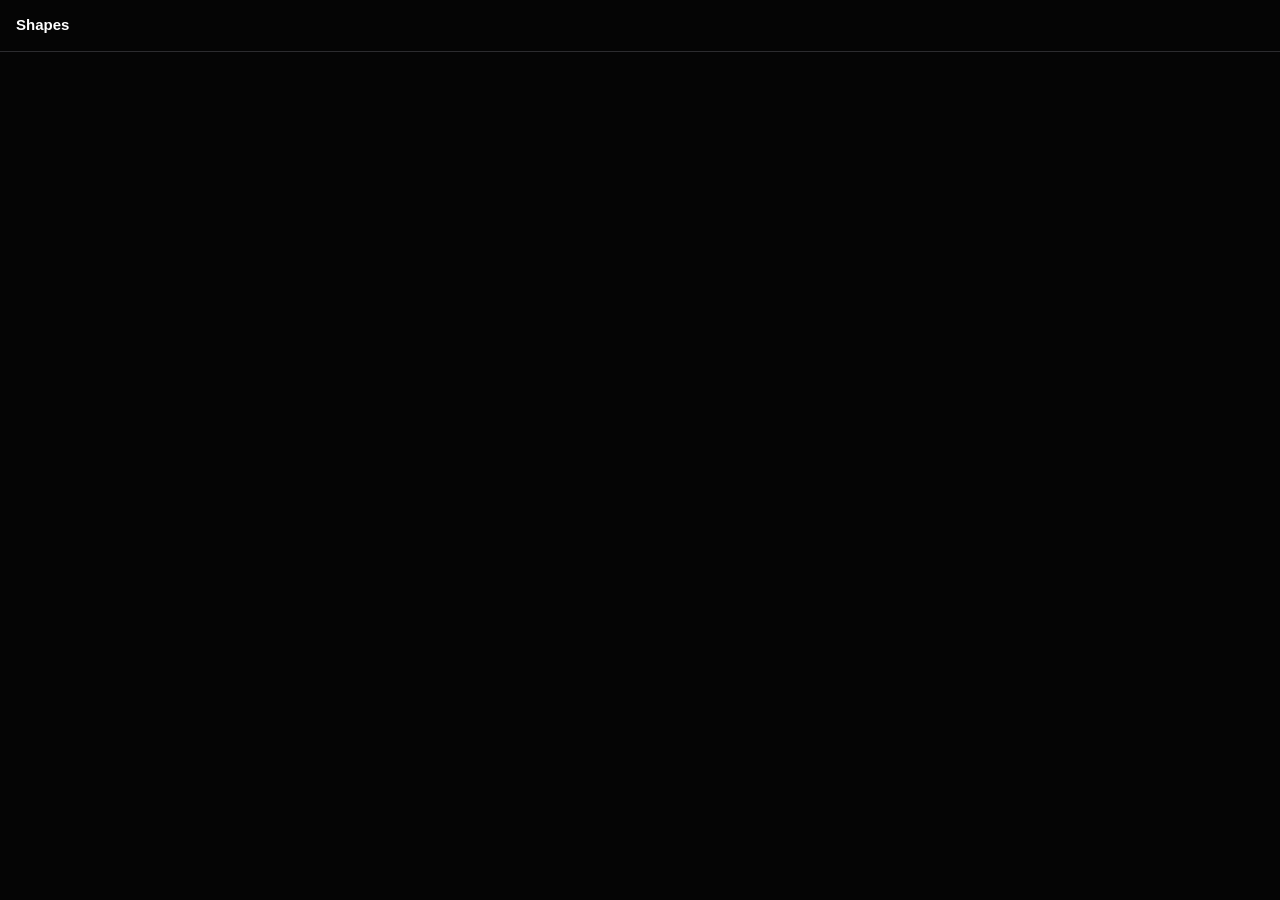
==== commit 7768d75d: "Discord: log the watching counts only at start and on change; dashboard gets Autorole and Welcome, f" ====
--- a/web/dash.html
+++ b/web/dash.html
@@ -3,525 +3,194 @@
 <head>
 <meta charset="utf-8">
 <meta name="viewport" content="width=device-width, initial-scale=1">
+<meta name="robots" content="noindex">
 <title>Dashboard · Shapes</title>
-<link rel="preconnect" href="https://fonts.googleapis.com"><link rel="preconnect" href="https://fonts.gstatic.com" crossorigin>
-<link href="https://fonts.googleapis.com/css2?family=Poppins:wght@300;400;600;800&family=Inter:wght@300;400;600&display=swap" rel="stylesheet">
-<link rel="icon" type="image/png" href="https://our-websites.github.io/cdn.shapes.lol/shapes/favicon.ico">
 <style>
-  :root { color-scheme: dark; --bg:#050505; --panel:#0d0d0f; --sunk:#0a0a0b; --ink:#ffffff; --muted:#9b9b9f; --line:rgba(160,160,170,.25);
-    --accent:#6366f1; --accent-ink:#ffffff; --accent-soft:rgba(99,102,241,.2); --danger:#f2877f; --ok:#6fcf8d; --field:#08080a; }
+  :root { color-scheme: dark; --bg:#050505; --panel:#0d0d0f; --ink:#fff; --muted:#9b9b9f; --line:rgba(160,160,170,.25);
+    --accent:#6366f1; --danger:#f2877f; --ok:#6fcf8d; --field:#08080a; }
   * { box-sizing: border-box; }
   body { margin:0; background:var(--bg); color:var(--ink); font:15px/1.5 -apple-system,BlinkMacSystemFont,"Segoe UI",Roboto,Arial,sans-serif; -webkit-font-smoothing:antialiased; }
-  a { color: var(--accent); }
-  header { display:flex; align-items:center; gap:12px; padding:12px 20px; border-bottom:1px solid var(--line); background:var(--panel); position:sticky; top:0; z-index:5; }
-  header .brand { font-weight:650; letter-spacing:-.01em; text-decoration:none; color:inherit; }
-  header .grow { flex:1; }
-  .me { display:flex; align-items:center; gap:8px; font-size:14px; }
-  .avatar { width:28px; height:28px; border-radius:50%; background:var(--line); object-fit:cover; }
-  nav.tabs { display:flex; gap:4px; padding:0 20px; border-bottom:1px solid var(--line); background:var(--panel); overflow-x:auto; }
-  nav.tabs button { font:inherit; background:none; border:0; border-bottom:2px solid transparent; padding:11px 12px; color:var(--muted); cursor:pointer; white-space:nowrap; }
-  nav.tabs button[aria-selected=true] { color:var(--ink); border-bottom-color:var(--accent); font-weight:600; }
-  main { max-width:960px; margin:0 auto; padding:20px 16px 60px; }
-  h1 { font-size:22px; margin:0 0 4px; letter-spacing:-.015em; } h2 { font-size:17px; margin:0 0 10px; } p.sub { margin:0 0 18px; color:var(--muted); }
-  .grid { display:grid; grid-template-columns:repeat(auto-fill,minmax(240px,1fr)); gap:12px; }
+  a { color:inherit; }
+  header { display:flex; align-items:center; gap:12px; padding:14px 16px; border-bottom:1px solid var(--line); flex-wrap:wrap; }
+  header .brand { font-weight:700; text-decoration:none; margin-right:auto; }
+  header .who { display:flex; align-items:center; gap:8px; color:var(--muted); font-size:14px; }
+  header img { width:24px; height:24px; border-radius:50%; }
+  main { max-width:860px; margin:0 auto; padding:20px 16px 48px; }
+  h1 { font-size:22px; margin:0 0 4px; }
+  .sub { color:var(--muted); margin:0 0 20px; }
+  .tabs { display:flex; gap:6px; margin-bottom:18px; }
+  .tab, .btn { font:inherit; cursor:pointer; border:1px solid var(--line); background:var(--panel); color:var(--ink); border-radius:8px; padding:8px 14px; text-decoration:none; display:inline-block; }
+  .tab.on, .btn.primary { background:var(--accent); border-color:transparent; font-weight:600; }
+  .btn.danger { color:var(--danger); }
+  .btn.sm { padding:5px 10px; font-size:13px; }
+  .btn:disabled { opacity:.5; cursor:default; }
+  .list { display:grid; gap:10px; }
   .card { background:var(--panel); border:1px solid var(--line); border-radius:12px; padding:14px; }
-  .server { display:flex; align-items:center; gap:12px; cursor:pointer; text-align:left; font:inherit; color:inherit; width:100%; }
-  .server:hover { border-color:var(--accent); } .server .meta { min-width:0; } .server .name { font-weight:600; overflow:hidden; text-overflow:ellipsis; white-space:nowrap; } .server .small { color:var(--muted); font-size:13px; }
-  .icon { width:44px; height:44px; border-radius:12px; background:var(--line); flex:none; object-fit:cover; display:grid; place-items:center; font-weight:700; color:var(--muted); }
-  .back { background:none; border:0; color:var(--accent); font:inherit; cursor:pointer; padding:0; margin-bottom:12px; }
-  section.panel { margin-bottom:16px; } .row { display:flex; flex-wrap:wrap; gap:12px; align-items:center; margin:10px 0; }
-  label { font-size:13px; font-weight:600; display:block; margin-bottom:4px; } .field { flex:1 1 200px; min-width:160px; }
-  input[type=text], input[type=number], select, textarea { width:100%; font:inherit; color:inherit; background:var(--field); border:1px solid var(--line); border-radius:8px; padding:8px 10px; }
-  textarea { min-height:70px; resize:vertical; } input:focus-visible, select:focus-visible, textarea:focus-visible, button:focus-visible { outline:2px solid var(--accent); outline-offset:1px; }
-  .check { display:flex; align-items:center; gap:8px; font-weight:500; } .check input { width:auto; }
-  .rules { display:grid; grid-template-columns:repeat(auto-fit,minmax(280px,1fr)); gap:10px; } .rule { border:1px solid var(--line); border-radius:10px; padding:10px; } .rule .row { margin:6px 0 0; }
-  button.primary { font:inherit; font-weight:600; background:var(--accent); color:var(--accent-ink); border:0; border-radius:8px; padding:8px 14px; cursor:pointer; }
-  button.ghost { font:inherit; background:none; color:var(--ink); border:1px solid var(--line); border-radius:8px; padding:8px 14px; cursor:pointer; }
-  .status { font-size:14px; min-height:1.4em; } .status.ok { color:var(--ok); } .status.err { color:var(--danger); }
-  .stat { display:inline-block; margin-right:16px; } .stat b { font-size:18px; display:block; }
-  .empty { color:var(--muted); padding:24px 0; text-align:center; }
-  .badge { font-size:12px; border:1px solid var(--line); border-radius:999px; padding:1px 8px; color:var(--muted); }
-  iframe#admin { width:100%; height:calc(100vh - 150px); border:1px solid var(--line); border-radius:16px; background:var(--bg); color-scheme:dark; }
-  .login { max-width:380px; margin:12vh auto; text-align:center; } .login p { color:var(--muted); }
-  .login a.btn { display:inline-block; margin-top:8px; text-decoration:none; font-weight:600; background:var(--accent); color:var(--accent-ink); padding:11px 18px; border-radius:10px; }
-
-  /* landing-page look: near-black, faint dots, glassy pills and cards, Poppins/Inter, indigo accent */
-  body { font-family:"Inter",-apple-system,BlinkMacSystemFont,"Segoe UI",Roboto,Arial,sans-serif; }
-  h1,h2,.brand,button.primary,.login a.btn { font-family:"Poppins","Inter",sans-serif; }
-  body::before { content:""; position:fixed; inset:0; pointer-events:none; opacity:.8; mix-blend-mode:screen;
-    background-image:radial-gradient(circle at 10% 20%,rgba(255,255,255,.06) 0 1px,transparent 1px),radial-gradient(circle at 70% 40%,rgba(255,255,255,.04) 0 1px,transparent 1px),
-      radial-gradient(circle at 30% 70%,rgba(255,255,255,.03) 0 1px,transparent 1px),radial-gradient(circle at 80% 12%,rgba(255,255,255,.05) 0 1px,transparent 1px); background-size:240px 240px; }
-  body > * { position:relative; }
-  header { max-width:880px; width:calc(100% - 32px); margin:24px auto 12px; border:1px solid rgba(255,255,255,.05); border-radius:999px; padding:8px 16px; background:rgba(255,255,255,.03);
-    box-shadow:0 2px 10px rgba(0,0,0,.6),inset 0 1px 0 rgba(255,255,255,.02); backdrop-filter:blur(6px); -webkit-backdrop-filter:blur(6px); }
-  header .brand { display:flex; align-items:center; gap:8px; } header .brand img { width:28px; height:28px; border-radius:50%; }
-  header .links { display:flex; gap:14px; font-size:14px; } header .links a { color:var(--muted); text-decoration:none; } header .links a:hover { color:var(--ink); }
-  nav.tabs { max-width:880px; margin:0 auto; border:0; background:none; padding:0 16px; }
-  nav.tabs button { border-radius:999px; border:1px solid transparent; padding:8px 16px; margin:4px 2px; }
-  nav.tabs button[aria-selected=true] { background:rgba(255,255,255,.05); border-color:var(--line); color:var(--ink); }
-  .card { background:rgba(255,255,255,.03); border:1px solid var(--line); box-shadow:0 8px 24px rgba(0,0,0,.35); backdrop-filter:blur(6px); -webkit-backdrop-filter:blur(6px); transition:transform .25s ease,border-color .25s ease,box-shadow .25s ease; }
-  .server:hover { transform:translateY(-3px); box-shadow:0 12px 32px rgba(99,102,241,.25); }
-  input[type=text],input[type=number],select,textarea { background:rgba(0,0,0,.35); }
-  button.primary,.login a.btn { background:linear-gradient(135deg,#6366f1,#4f46e5); box-shadow:0 4px 14px rgba(99,102,241,.35); }
-  button.primary:hover,.login a.btn:hover { transform:translateY(-2px); box-shadow:0 8px 22px rgba(99,102,241,.45); }
-  button.ghost { border-color:var(--line); } button.ghost:hover { background:rgba(255,255,255,.05); }
-  main { padding-top:12px; } h1 { font-size:26px; font-weight:800; } .badge { background:rgba(99,102,241,.15); border-color:rgba(99,102,241,.4); color:#c7c8ff; }
-  .login { background:rgba(255,255,255,.03); border:1px solid var(--line); border-radius:16px; padding:32px 24px; }
-  ::-webkit-scrollbar { width:12px; } ::-webkit-scrollbar-track { background:#050505; } ::-webkit-scrollbar-thumb { background:rgba(99,102,241,.4); border-radius:6px; border:3px solid #050505; }
-  * { scrollbar-width:thin; scrollbar-color:rgba(99,102,241,.4) #050505; }
-
-  /* Discord/Yapin-style shell: server rail, section menu, content */
-  #commit { max-width:1180px; margin:0 auto; padding:0 16px 28px; color:var(--muted, #8b8b99); font-size:12px; text-align:center; }
-  #commit a { color:inherit; text-decoration:underline dotted; }
-  .shell { display:grid; grid-template-columns:72px 236px minmax(0,1fr); gap:12px; max-width:1180px; margin:0 auto; padding:0 16px 40px; align-items:start; }
-  .shell.nomenu { grid-template-columns:72px minmax(0,1fr); }
-  .rail { display:flex; flex-direction:column; align-items:center; gap:8px; padding:10px 0; border-radius:20px; background:rgba(255,255,255,.03); border:1px solid var(--line); position:sticky; top:12px; max-height:calc(100vh - 24px); overflow-y:auto; scrollbar-width:none; }
-  .rail::-webkit-scrollbar { display:none; }
-  .rail .sep { width:32px; height:2px; border-radius:2px; background:var(--line); margin:2px 0; }
-  .pip { position:relative; width:48px; height:48px; border-radius:50%; border:0; padding:0; cursor:pointer; background:#17171c; color:var(--ink); font:700 16px "Poppins",sans-serif; display:grid; place-items:center; overflow:hidden; transition:border-radius .18s ease,background .18s ease,transform .18s ease; flex:none; }
-  .pip img { width:100%; height:100%; object-fit:cover; }
-  .pip:hover, .pip[aria-current=true] { border-radius:16px; background:var(--accent); }
-  .pip[aria-current=true]::before { content:""; position:absolute; left:-12px; top:50%; width:4px; height:28px; transform:translateY(-50%); border-radius:0 4px 4px 0; background:#fff; }
-  .pip.dim { opacity:.55; } .pip.dim:hover, .pip.dim[aria-current=true] { opacity:1; }
-  .pip.home svg { width:24px; height:24px; }
-  .menu { border-radius:20px; background:rgba(255,255,255,.03); border:1px solid var(--line); padding:8px; position:sticky; top:12px; }
-  .menu .srv { display:flex; align-items:center; gap:10px; padding:8px; border-bottom:1px solid var(--line); margin-bottom:6px; font-weight:600; font-family:"Poppins",sans-serif; }
-  .menu .srv span { overflow:hidden; text-overflow:ellipsis; white-space:nowrap; } .menu .srv .icon { width:32px; height:32px; border-radius:10px; font-size:14px; }
-  .menu button { display:flex; width:100%; align-items:center; gap:8px; text-align:left; background:none; border:0; color:var(--muted); font:inherit; padding:8px 10px; border-radius:10px; cursor:pointer; }
-  .menu button:hover { background:rgba(255,255,255,.05); color:var(--ink); } .menu button[aria-current=true] { background:rgba(99,102,241,.2); color:#fff; }
-  .menu .grp { font-size:11px; letter-spacing:.08em; text-transform:uppercase; color:var(--muted); padding:10px 10px 4px; }
-  main.content { min-width:0; max-width:none; margin:0; padding:0 0 20px; } .content > h1 { margin-top:4px; }
-  .tip { position:fixed; z-index:20; pointer-events:none; background:#000; color:#fff; padding:6px 10px; border-radius:8px; font-size:13px; border:1px solid var(--line); white-space:nowrap; }
-  table.log { width:100%; border-collapse:collapse; font-size:14px; } table.log th { text-align:left; color:var(--muted); font-weight:600; padding:6px 8px; border-bottom:1px solid var(--line); } table.log td { padding:7px 8px; border-bottom:1px solid rgba(160,160,170,.12); vertical-align:top; word-break:break-word; }
-  .warn { border:1px solid rgba(242,185,80,.5); background:rgba(242,185,80,.08); border-radius:10px; padding:10px 12px; margin:10px 0; } .warn .row { margin:8px 0 0; }
-  .pick { display:flex; flex-wrap:wrap; gap:6px; margin:6px 0; } .chip { display:inline-flex; align-items:center; gap:6px; background:rgba(99,102,241,.18); border:1px solid rgba(99,102,241,.4); border-radius:999px; padding:2px 10px; font-size:13px; } .chip button { background:none; border:0; color:inherit; cursor:pointer; padding:0; font-size:15px; line-height:1; }
-  .results { border:1px solid var(--line); border-radius:10px; max-height:180px; overflow:auto; } .results button { display:flex; gap:8px; align-items:center; width:100%; text-align:left; background:none; border:0; color:inherit; font:inherit; padding:6px 10px; cursor:pointer; } .results button:hover { background:rgba(255,255,255,.05); }
-
-  /* overview, server info and tiles */
-  .hero { position:relative; overflow:hidden; border-radius:20px; border:1px solid var(--line); background:rgba(255,255,255,.03); margin-bottom:16px; }
-  .hero .banner { height:150px; background:linear-gradient(135deg,rgba(99,102,241,.45),rgba(139,92,246,.2) 55%,rgba(0,0,0,0)); background-size:cover; background-position:center; }
-  .hero .banner.pic { filter:saturate(1.1); }
-  .hero .body { display:flex; gap:16px; align-items:flex-end; padding:0 20px 18px; margin-top:-38px; flex-wrap:wrap; }
-  .hero .icon.big { width:84px; height:84px; border-radius:22px; border:4px solid var(--bg); font-size:32px; box-shadow:0 8px 24px rgba(0,0,0,.5); }
-  .hero h1 { margin:0; font-size:26px; } .hero .about { color:var(--muted); margin:2px 0 0; max-width:60ch; }
-  .hero .grow { flex:1; min-width:200px; padding-top:42px; }
-  .ownerchip { display:inline-flex; align-items:center; gap:6px; font-size:13px; color:var(--muted); margin-top:6px; } .ownerchip .avatar { width:20px; height:20px; }
-  .tiles { display:grid; grid-template-columns:repeat(auto-fill,minmax(170px,1fr)); gap:12px; margin-bottom:16px; }
-  .tile { border:1px solid var(--line); border-radius:14px; padding:14px 16px; background:rgba(255,255,255,.03); }
-  .tile .k { font-size:12px; letter-spacing:.06em; text-transform:uppercase; color:var(--muted); } .tile .v { font:800 26px "Poppins",sans-serif; margin:2px 0; } .tile .s { color:var(--muted); font-size:13px; }
-  .tile.accent { background:linear-gradient(135deg,rgba(99,102,241,.22),rgba(99,102,241,.05)); border-color:rgba(99,102,241,.45); }
-  .actions { display:flex; flex-wrap:wrap; gap:10px; margin:0 0 16px; }
-  .adminbox { display:flex; align-items:center; gap:14px; border:1px solid rgba(242,185,80,.45); background:rgba(242,185,80,.07); border-radius:14px; padding:14px 16px; margin-bottom:16px; flex-wrap:wrap; } .adminbox .grow { flex:1; min-width:200px; } .adminbox b { font-family:"Poppins",sans-serif; }
-  .swatch { display:inline-block; width:16px; height:16px; border-radius:50%; vertical-align:-3px; margin-right:6px; border:1px solid var(--line); }
-  .colorpick { display:flex; gap:8px; align-items:center; } .colorpick select { flex:1 1 180px; min-width:0; } .colorpick input[type=color] { width:44px; height:36px; padding:2px; border:1px solid var(--line); border-radius:8px; background:var(--field); }
-  .roles { display:grid; grid-template-columns:repeat(auto-fill,minmax(210px,1fr)); gap:6px; margin-top:10px; } .roles label { margin:0; font-weight:500; display:flex; align-items:center; gap:8px; border:1px solid var(--line); border-radius:10px; padding:7px 10px; cursor:pointer; } .roles label.off { opacity:.5; cursor:not-allowed; } .roles input { width:auto; }
-  .who { display:flex; align-items:center; gap:10px; margin:8px 0; } .who .avatar { width:40px; height:40px; }
-  @media (max-width: 820px) {
-    .shell, .shell.nomenu { grid-template-columns:minmax(0,1fr); }
-    .rail { flex-direction:row; overflow-x:auto; position:static; border-radius:16px; padding:8px 10px; max-height:none; } .rail .sep { width:2px; height:32px; }
-    .pip[aria-current=true]::before { left:50%; top:auto; bottom:-6px; width:28px; height:4px; transform:translateX(-50%); border-radius:4px 4px 0 0; }
-    .menu { position:static; display:flex; flex-wrap:wrap; gap:4px; } .menu .srv { width:100%; } .menu button { width:auto; } .menu .grp { display:none; }
-  }
-
+  .row { display:flex; align-items:center; gap:12px; flex-wrap:wrap; }
+  .row .grow { flex:1; min-width:0; }
+  .ico { width:40px; height:40px; border-radius:50%; background:var(--field); object-fit:cover; flex:none; display:grid; place-items:center; color:var(--muted); font-weight:700; }
+  .muted { color:var(--muted); font-size:13px; }
+  .name { font-weight:600; overflow-wrap:anywhere; }
+  select { font:inherit; color:inherit; background:var(--field); border:1px solid var(--line); border-radius:8px; padding:8px 10px; max-width:100%; }
+  label.chk { display:flex; align-items:center; gap:8px; margin:12px 0; }
+  .msg { margin:0 0 14px; padding:9px 12px; border-radius:8px; border:1px solid var(--line); }
+  .msg.err { border-color:rgba(242,135,127,.4); background:rgba(242,135,127,.08); color:var(--danger); }
+  .msg.ok { border-color:rgba(111,207,141,.4); background:rgba(111,207,141,.08); color:var(--ok); }
+  .center { text-align:center; padding:60px 0; }
+  footer { text-align:center; color:var(--muted); font-size:12px; padding:20px; }
+  textarea, input[type=text] { font:inherit; color:inherit; background:var(--field); border:1px solid var(--line); border-radius:8px; padding:8px 10px; width:100%; }
+  textarea { min-height:70px; resize:vertical; }
+  .card + .card { margin-top:12px; }
+  .stats { display:flex; gap:20px; margin:10px 0; flex-wrap:wrap; }
+  .stats b { display:block; font-size:18px; }
 </style>
 </head>
 <body>
 <header>
-  <a class="brand" href="/"><img src="https://our-websites.github.io/cdn.shapes.lol/shapes/logo.png" alt="">Shapes</a><span class="badge">Dashboard</span><span class="grow"></span>
-  <div class="links"><a href="/commands">Commands</a><a href="/counting/leaderboard/">Leaderboard</a></div>
-  <div class="me" id="me"></div>
+  <a class="brand" href="/">Shapes</a>
+  <div class="who" id="who"></div>
 </header>
-<div id="app"></div>
-<footer id="commit"></footer>
-<div class="tip" id="tip" hidden></div>
+<main id="app"></main>
+<footer id="foot"></footer>
 <script>
 const BOOT = __BOOT__;
+const $ = id => document.getElementById(id);
+const esc = s => String(s == null ? "" : s).replace(/[&<>"']/g, c => ({"&":"&amp;","<":"&lt;",">":"&gt;",'"':"&quot;","'":"&#39;"}[c]));
+let tab = "servers", flash = null;
 
-const $ = (s, el = document) => el.querySelector(s);
-function h(tag, props = {}, ...kids) {
-  const el = document.createElement(tag);
-  for (const [k, v] of Object.entries(props)) {
-    if (k === 'class') el.className = v; else if (k.startsWith('on')) { if (v) el.addEventListener(k.slice(2), v); }
-    else if (v !== false && v != null) el.setAttribute(k, v === true ? '' : v);
-  }
-  for (const kid of kids.flat()) if (kid != null && kid !== false) el.append(kid.nodeType ? kid : document.createTextNode(kid));
-  return el;
+async function api(method, path, body) {
+  const r = await fetch(path, {method, headers: body ? {"Content-Type": "application/json"} : {}, body: body ? JSON.stringify(body) : undefined, credentials: "same-origin"});
+  let d = {}; try { d = await r.json(); } catch (e) {}
+  if (r.status === 401) { location.href = "/dashboard"; throw new Error("login"); }
+  if (!r.ok) { const e = new Error(d.error || "Something went wrong (" + r.status + ")."); e.api_down = d.api_down; throw e; }
+  return d;
 }
-async function api(path, body) {
-  const r = await fetch(path, body === undefined ? {} : { method: 'POST', headers: { 'Content-Type': 'application/json' }, body: JSON.stringify(body) });
-  const data = await r.json().catch(() => ({}));
-  if (r.status === 401) { location.href = '/dashboard'; throw new Error('signed out'); }
-  if (!r.ok) { const e = new Error(data.error || data.warning || ('Request failed (' + r.status + ')')); e.status = r.status; e.data = data; throw e; }
-  return data;
-}
-const app = $('#app'), tip = $('#tip');
-const initial = s => (s.name || '?').trim()[0].toUpperCase();
-function avatar(src, name, cls = 'avatar') {       // a picture, or their initial if there is none (or it fails to load)
-  const letter = () => h('div', { class: cls }, (name || '?').trim()[0].toUpperCase());
-  if (!src) return letter();
-  const img = h('img', { class: cls, src, alt: '', loading: 'lazy' }); img.addEventListener('error', () => img.replaceWith(letter())); return img;
-}
-const icon = s => s.icon ? h('img', { class: 'icon', src: s.icon, alt: '', loading: 'lazy' }) : h('div', { class: 'icon' }, initial(s));
-const when = t => new Date(t * 1000).toLocaleString(undefined, { dateStyle: 'medium', timeStyle: 'short' });
+const note = (kind, text) => { flash = {kind, text}; };
+const flashHtml = () => { const f = flash; flash = null; return f ? `<p class="msg ${f.kind}">${esc(f.text)}</p>` : ""; };
 
-function renderHeader() {
-  const me = $('#me'); me.replaceChildren();
-  if (!BOOT.user) return;
-  const u = BOOT.user;
-  me.append(avatar(u.avatar, u.display || u.name), h('span', {}, u.display || u.name), h('a', { href: '/dashboard/logout' }, 'Sign out'));
-}
-function showTip(el, text) {
-  el.addEventListener('mouseenter', () => { const r = el.getBoundingClientRect(); tip.textContent = text; tip.hidden = false; tip.style.left = (r.right + 10) + 'px'; tip.style.top = (r.top + r.height / 2 - 15) + 'px'; });
-  el.addEventListener('mouseleave', () => { tip.hidden = true; });
-}
-function loginPage() {
-  app.replaceChildren(h('div', { class: 'login' },
-    h('h1', {}, 'Shapes dashboard'),
-    h('p', {}, 'Sign in with Yapin’ to manage your servers, or see how the servers you’re in are doing.'),
-    BOOT.login ? h('a', { class: 'btn', href: '/dashboard/login' }, 'Login with Yapin’') : h('p', { class: 'status err' }, 'Login isn’t set up on this bot yet.')));
+let target = null;
+function shell(inner) { (target || $("app")).innerHTML = inner; }
+
+function landing() {
+  shell(`<div class="center"><h1>Shapes dashboard</h1><p class="sub">Sign in with Discord to manage your servers and linked Roblox accounts.</p>
+    ${BOOT.error ? '<p class="msg err">Sign-in didn\'t go through. Try again.</p>' : ""}
+    ${BOOT.oauth ? '<a class="btn primary" href="/dashboard/login">Sign in with Discord</a>' : '<p class="msg err">Sign-in isn\'t set up on this bot yet.</p>'}</div>`);
 }
 
-// ---------------------------------------------------------------- state: which server (if any) and which section
-let listing = null, current = null, section = 'overview', detail = null;
-const SECTIONS = [['overview', '🏠  Overview'], ['counting', '🔢  Counting'], ['autorole', '🎭  Autorole'], ['welcome', '👋  Welcome'], ['roles', '🏷️  Give roles'], ['automod', '🛡️  Automod'], ['say', '📣  Send as Shapes'], ['dm', '✉️  Message members'], ['cmdlog', '📜  Command log'], ['activity', '🕘  Activity log'], ['partner', '🤝  Partner info']];
-const PUBLIC_SECTIONS = [['overview', '🏠  Overview'], ['leaderboard', '🔢  Counting']];
-
-function pip(label, child, onclick, current, extra = '') {
-  const el = h('button', { class: 'pip ' + extra, 'aria-label': label, 'aria-current': current ? 'true' : 'false', onclick }, child);
-  showTip(el, label); return el;
-}
-const serverPip = (s, dim) => pip(s.name, s.icon ? h('img', { src: s.icon, alt: '', loading: 'lazy' }) : initial(s), () => selectServer(s), current && current.id === s.id, dim ? 'dim' : '');
-
-function frame(menu, content) {
-  const rail = h('nav', { class: 'rail', 'aria-label': 'Servers' },
-    pip('Home', h('span', {}, '⌂'), () => { current = null; section = 'home'; draw(); }, !current, 'home'),
-    listing && listing.manage.length ? h('div', { class: 'sep' }) : null,
-    listing ? listing.manage.map(s => serverPip(s, false)) : null,
-    listing && listing.other.length ? h('div', { class: 'sep' }) : null,
-    listing ? listing.other.map(s => serverPip(s, true)) : null,
-    null);
-  app.replaceChildren(h('div', { class: 'shell' + (menu ? '' : ' nomenu') }, rail, menu, h('main', { class: 'content' }, content)));
+async function servers() {
+  shell(`<p class="muted">Loading…</p>`);
+  try {
+    const d = await api("GET", "/me/servers");
+    const add = `<a class="btn sm" href="${esc(BOOT.invite)}">Add Shapes to a server</a>`;
+    if (!d.servers.length) return shell(`${flashHtml()}<p class="sub">You don't manage any servers that have Shapes yet. You need Manage Server or Administrator.</p>${add}`);
+    shell(`${flashHtml()}<div class="list">${d.servers.map(s => `<div class="card row">
+      ${s.icon ? `<img class="ico" src="${esc(s.icon)}" alt="">` : `<div class="ico">${esc(s.name[0] || "?")}</div>`}
+      <div class="grow"><div class="name">${esc(s.name)}</div><div class="muted">${s.members.toLocaleString()} members</div></div>
+      <button class="btn sm" data-sid="${esc(s.id)}">Manage</button></div>`).join("")}</div><p style="margin-top:14px">${add}</p>`);
+    document.querySelectorAll("[data-sid]").forEach(b => b.onclick = () => server(b.dataset.sid));
+  } catch (e) { shell(`<p class="msg err">${esc(e.message)}</p>`); }
 }
 
-function menuFor(s) {
-  const mine = s.manage;
-  const items = mine ? SECTIONS.filter(([id]) => id !== 'partner' || s.partner) : PUBLIC_SECTIONS;      // the partner tab is for a partner server's owner only
-  return h('aside', { class: 'menu' }, h('div', { class: 'srv' }, icon(s), h('span', {}, s.name)),
-    items.flatMap(([id, label]) => [id === 'say' ? h('div', { class: 'grp' }, 'Speak as Shapes') : id === 'cmdlog' ? h('div', { class: 'grp' }, 'Logs') : null,
-      h('button', { 'aria-current': section === id ? 'true' : 'false', onclick: () => { section = id; draw(); } }, label)]));
+async function server(sid) {
+  shell(`<p class="muted">Loading…</p>`);
+  try {
+    const s = await api("GET", "/me/servers/" + sid), c = s.counting, w = s.welcome;
+    shell(`${flashHtml()}<p><button class="btn sm" id="back">← Servers</button></p><h1>${esc(s.name)}</h1>
+      <div class="card"><div class="name">Counting</div>
+        <div class="stats"><div><b>${c.number}</b><span class="muted">current number</span></div><div><b>${c.highest}</b><span class="muted">highest</span></div></div>
+        ${c.banned ? '<p class="msg err">Counting is turned off for this server by the bot\'s owners.</p>' : `
+        <label class="chk"><input type="checkbox" id="en" ${c.enabled ? "checked" : ""}> Counting is on</label>
+        <label class="muted" for="ch">Counting channel</label><br>
+        <select id="ch"><option value="">Choose a channel…</option>${s.channels.map(x => `<option value="${esc(x.id)}" ${x.id === c.channel ? "selected" : ""}>#${esc(x.name)}</option>`).join("")}</select>
+        <p><button class="btn primary" id="save">Save</button></p>`}
+      </div>
+      <div class="card"><div class="name">Autorole</div>
+        <p class="muted">Give every new member a role. People who joined while the bot was offline get it when it starts again.</p>
+        <label class="chk"><input type="checkbox" id="aen" ${s.autorole.enabled ? "checked" : ""}> Autorole is on</label>
+        <select id="arole"><option value="">Choose a role…</option>${s.roles.map(x => `<option value="${esc(x.id)}" ${x.id === s.autorole.role ? "selected" : ""}>${esc(x.name)}</option>`).join("")}</select>
+        <p><button class="btn primary" id="asave">Save</button></p>
+      </div>
+      <div class="card"><div class="name">Welcome</div>
+        <p class="muted">Greet new members. Use {user} (mention), {name}, {server}, {count} and {id} in the text.</p>
+        <label class="chk"><input type="checkbox" id="wen" ${w.enabled ? "checked" : ""}> Welcoming is on</label>
+        <label class="chk"><input type="checkbox" id="wemb" ${w.embed ? "checked" : ""}> Send as an embed</label>
+        <label class="chk"><input type="checkbox" id="wbots" ${w.include_bots ? "checked" : ""}> Welcome bots too</label>
+        <label class="muted" for="wch">Welcome channel</label><br>
+        <select id="wch"><option value="">No channel</option>${s.channels.map(x => `<option value="${esc(x.id)}" ${x.id === w.channel ? "selected" : ""}>#${esc(x.name)}</option>`).join("")}</select>
+        <p><label class="muted" for="wtitle">Embed title</label><input type="text" id="wtitle" maxlength="100" value="${esc(w.title)}"></p>
+        <p><label class="muted" for="wmsg">Channel message</label><textarea id="wmsg" maxlength="1500">${esc(w.message)}</textarea></p>
+        <label class="chk"><input type="checkbox" id="wdm" ${w.dm ? "checked" : ""}> Also send a DM</label>
+        <p><label class="muted" for="wdmmsg">DM message</label><textarea id="wdmmsg" maxlength="1500">${esc(w.dm_message)}</textarea></p>
+        <p><button class="btn primary" id="wsave">Save</button></p>
+      </div>`);
+    $("back").onclick = servers;
+    if ($("save")) $("save").onclick = async () => {
+      $("save").disabled = true;
+      try {
+        const body = {enabled: $("en").checked}; if ($("ch").value) body.channel = $("ch").value;
+        await api("POST", `/me/servers/${sid}/counting`, body); note("ok", "Saved.");
+      } catch (e) { note("err", e.message); }
+      server(sid);
+    };
+    $("asave").onclick = async () => {
+      $("asave").disabled = true;
+      try { await api("POST", `/me/servers/${sid}/autorole`, {enabled: $("aen").checked, role: $("arole").value}); note("ok", "Autorole saved."); } catch (e) { note("err", e.message); }
+      server(sid);
+    };
+    $("wsave").onclick = async () => {
+      $("wsave").disabled = true;
+      try {
+        await api("POST", `/me/servers/${sid}/welcome`, {enabled: $("wen").checked, embed: $("wemb").checked, include_bots: $("wbots").checked, channel: $("wch").value,
+          title: $("wtitle").value, message: $("wmsg").value, dm: $("wdm").checked, dm_message: $("wdmmsg").value});
+        note("ok", "Welcome saved.");
+      } catch (e) { note("err", e.message); }
+      server(sid);
+    };
+  } catch (e) { shell(`<p><button class="btn sm" id="back">← Servers</button></p><p class="msg err">${esc(e.message)}</p>`); $("back").onclick = servers; }
 }
 
-async function selectServer(s) { current = s; section = 'overview'; detail = null; draw(); }
-
-async function draw() {
-  if (!listing) {
-    frame(null, h('div', { class: 'empty' }, 'Loading…'));
-    try { listing = await api('/me/servers'); } catch (e) { frame(null, h('div', { class: 'empty status err' }, e.message)); return; }
-  }
-  if (section === 'admin' && !current) { frame(null, h('iframe', { id: 'admin', src: '/admin', title: 'Admin dashboard' })); return; }
-  if (!current) { frame(null, homeView()); return; }
-  const menu = menuFor(current), view = h('div', {}, h('div', { class: 'empty' }, 'Loading…'));
-  frame(menu, view);
-  const stamp = current.id + section; let mine = stamp;
+async function roblox() {
+  shell(`<p class="muted">Loading…</p>`);
   try {
-    if (current.manage && (!detail || detail.server.id !== current.id)) detail = await api('/me/servers/' + encodeURIComponent(current.id));
-    const built = await buildSection();
-    if (stamp !== current.id + section) return;      // the person clicked elsewhere meanwhile
-    view.replaceChildren(...[].concat(built));
-  } catch (e) { view.replaceChildren(h('div', { class: 'empty status err' }, e.message)); }
+    const d = await api("GET", "/me/roblox");
+    shell(`${flashHtml()}<p class="sub">Roblox accounts linked to your Discord. The Shapes API keeps these.</p><div class="list">
+      ${d.accounts.length ? d.accounts.map(a => `<div class="card row">
+        ${a.avatar ? `<img class="ico" src="${esc(a.avatar)}" alt="">` : `<div class="ico">R</div>`}
+        <div class="grow"><div class="name"><a href="${esc(a.profile)}" target="_blank" rel="noopener">${esc(a.display_name || a.name)}</a> <span class="muted">@${esc(a.name)}</span></div>
+          <div class="muted">${a.auto_verify ? "Auto-verify · " : ""}${a.hidden ? "Hidden" : "Visible"}</div></div>
+        <button class="btn sm" data-act="auto" data-id="${esc(a.id)}" data-on="${a.auto_verify ? 1 : 0}">${a.auto_verify ? "Stop auto-verify" : "Use for auto-verify"}</button>
+        <button class="btn sm" data-act="hide" data-id="${esc(a.id)}" data-on="${a.hidden ? 1 : 0}">${a.hidden ? "Show" : "Hide"}</button>
+        <button class="btn sm danger" data-act="remove" data-id="${esc(a.id)}">Remove</button></div>`).join("")
+        : `<div class="card muted">No Roblox accounts linked yet.</div>`}</div>
+      <p style="margin-top:14px"><button class="btn primary" id="link" ${d.accounts.length >= d.max ? "disabled" : ""}>Link a Roblox account</button></p>`);
+    $("link").onclick = async () => { try { const r = await api("POST", "/me/roblox/link", {}); if (r.url) location.href = r.url; } catch (e) { note("err", e.message); roblox(); } };
+    document.querySelectorAll("[data-act]").forEach(b => b.onclick = async () => {
+      const id = b.dataset.id, on = b.dataset.on === "1";
+      try {
+        if (b.dataset.act === "remove") { if (!confirm("Remove this Roblox account from your Discord?")) return; await api("POST", "/me/roblox/remove", {roblox_id: id}); }
+        else if (b.dataset.act === "auto") await api("POST", "/me/roblox/auto", {roblox_id: on ? null : id});
+        else await api("POST", "/me/roblox/hide", {roblox_id: id, hidden: !on});
+      } catch (e) { note("err", e.message); }
+      roblox();
+    });
+  } catch (e) { shell(`<p class="msg err">${esc(e.message)}</p>`); }
 }
 
-function adminBox() {
-  if (!BOOT.staff) return null;
-  return h('div', { class: 'adminbox' }, h('div', { class: 'grow' }, h('b', {}, 'Admin dashboard'), h('div', { class: 'sub', style: 'margin:0' }, 'Bot-wide tools: every server, direct messages' + (BOOT.owner ? ', the global command log and more.' : '.'))),
-    h('button', { class: 'primary', onclick: () => { current = null; section = 'admin'; draw(); } }, 'Open admin dashboard'));
+function render() {
+  target = null;
+  if (!BOOT.user) return landing();
+  shell(`<h1>Dashboard</h1><div class="tabs"><button class="tab ${tab === "servers" ? "on" : ""}" id="t1">Servers</button><button class="tab ${tab === "roblox" ? "on" : ""}" id="t2">Roblox</button></div><div id="pane"></div>`);
+  $("t1").onclick = () => { tab = "servers"; render(); };
+  $("t2").onclick = () => { tab = "roblox"; render(); };
+  target = $("pane");
+  (tab === "servers" ? servers : roblox)();
 }
 
-function homeView() {
-  const m = listing.manage, o = listing.other;
-  const t = (k, v, sub, cls = '') => h('div', { class: 'tile ' + cls }, h('div', { class: 'k' }, k), h('div', { class: 'v' }, v), h('div', { class: 's' }, sub));
-  return [h('h1', {}, 'Welcome' + (BOOT.user ? ', ' + (BOOT.user.display || BOOT.user.name) : '')),
-    h('p', { class: 'sub' }, 'Pick a server on the left. Servers you manage open their settings; the dimmed ones are servers you’re in, where you can see the server and how counting is going.'),
-    adminBox(),
-    h('div', { class: 'adminbox' }, h('div', { class: 'grow' }, h('b', {}, 'Roblox accounts'), h('div', { class: 'sub', style: 'margin:0' }, 'Link up to 100 Roblox accounts, hide them, and turn on auto-verify.')), h('a', { class: 'btn', href: '/dashboard/roblox' }, 'Open'), h('a', { class: 'btn', href: '/dashboard/roblox/manage', style: 'margin-left:8px' }, 'Manage servers')),
-    h('div', { class: 'tiles' }, t('You manage', m.length, m.length === 1 ? 'server' : 'servers', 'accent'), t('You’re a member of', o.length, o.length === 1 ? 'more server' : 'more servers')),
-    !m.length && !o.length ? h('div', { class: 'empty' }, 'None of your servers have Shapes yet.') : null,
-    mySettings()];
+if (BOOT.user) {
+  $("who").innerHTML = `${BOOT.user.avatar ? `<img src="${esc(BOOT.user.avatar)}" alt="">` : ""}<span>${esc(BOOT.user.name)}</span><a href="/dashboard/logout">Sign out</a>`;
 }
-
-// the color Shapes uses for embeds you trigger, and a reusable picker for messages
-function colorPicker(initial = 'mine', withMine = true) {
-  const sel = h('select', {}, withMine ? h('option', { value: 'mine' }, 'My color (from settings)') : null, BOOT.colors.map(c => h('option', { value: c.name }, c.name)), h('option', { value: 'random' }, 'Random'), h('option', { value: 'custom' }, 'Custom…'));
-  const custom = h('input', { type: 'color', value: '#5865f2', hidden: true }), dot = h('span', { class: 'swatch' });
-  const hexOf = () => sel.value === 'custom' ? custom.value : (BOOT.colors.find(c => c.name === sel.value) || {}).hex || (sel.value === 'mine' && BOOT.color != null ? '#' + BOOT.color.toString(16).padStart(6, '0') : '#3498db');
-  const paint = () => { custom.hidden = sel.value !== 'custom'; dot.style.background = sel.value === 'random' ? 'conic-gradient(red,orange,yellow,green,blue,purple,red)' : hexOf(); };
-  sel.value = initial; sel.addEventListener('change', paint); custom.addEventListener('input', paint); paint();
-  return [h('div', { class: 'colorpick' }, dot, sel, custom), () => ({ color: sel.value, custom_color: sel.value === 'custom' ? custom.value : undefined })];
-}
-
-function mySettings() {
-  const [pick, value] = colorPicker(BOOT.color != null ? (BOOT.colors.find(c => parseInt(c.hex.slice(1), 16) === BOOT.color) || { name: 'custom' }).name : 'Blue', false);
-  const sv = h('button', { class: 'primary' }, 'Save color'), st = h('div', { class: 'status' });
-  save(sv, st, async () => { const r = await api('/me/settings', value()); BOOT.color = parseInt(r.color.slice(1), 16); return 'Saved. Embeds from your commands and messages use this color.'; });
-  return panel('Your embed color', 'Used for the embeds Shapes shows you and for messages you send from here. Same as /settings.', field('Color', pick, 'row'), h('div', { class: 'row' }, sv, st));
-}
-
-// ---------------------------------------------------------------- small form helpers
-function field(label, input, cls = 'field') { return h('div', { class: cls }, h('label', {}, label), input); }
-function check(label, checked) { const i = h('input', { type: 'checkbox' }); i.checked = !!checked; return [h('label', { class: 'check' }, i, label), i]; }
-function select(options, value, empty) {
-  const s = h('select', {}, empty != null ? h('option', { value: '' }, empty) : null, options.map(o => h('option', { value: o.id }, o.label)));
-  s.value = value || ''; return s;
-}
-function num(value, min, max) { return h('input', { type: 'number', min, max, value }); }
-function lines(arr) { return (arr || []).join('\n'); }
-function save(btn, status, fn) {
-  btn.addEventListener('click', async () => {
-    btn.disabled = true; status.className = 'status'; status.textContent = 'Working…';
-    try { const msg = await fn(); status.className = 'status ok'; status.textContent = msg || 'Saved.'; } catch (e) { status.className = 'status err'; status.textContent = e.message; }
-    btn.disabled = false;
-  });
-}
-function panel(title, about, ...body) { return h('section', { class: 'card panel' }, h('h2', {}, title), about ? h('p', { class: 'sub' }, about) : null, ...body); }
-const chans = () => detail.channels.map(c => ({ id: c.id, label: '#' + c.name + (c.category ? ' · ' + c.category : '') }));
-const roleOpts = () => detail.roles.map(r => ({ id: r.id, label: r.name }));
-const sid = () => encodeURIComponent(current.id);
-const head = (title, about) => [h('h1', {}, title), about ? h('p', { class: 'sub' }, about) : null];
-
-async function buildSection() {
-  if (section === 'overview') return overview();
-  return ({ counting, autorole, welcome, roles, automod, say, dm, cmdlog, activity, partner, leaderboard })[section]();
-}
-
-async function overview() {
-  const s = current; let info = null;
-  try { info = await api('/me/servers/' + sid() + '/info'); } catch (e) { /* fall back to the list data */ }
-  const t = (k, v, sub, cls = '') => h('div', { class: 'tile ' + cls }, h('div', { class: 'k' }, k), h('div', { class: 'v' }, v), sub ? h('div', { class: 's' }, sub) : null);
-  const n = x => (x || 0).toLocaleString();
-  const c = info && info.counting || (detail && detail.counting && detail.counting.enabled ? { current: detail.counting.number, highest: detail.counting.highestnumber } : s.counting);
-  const tiles = [];
-  if (info) tiles.push(t('Members', n(info.members), n(info.humans) + ' people · ' + n(info.bots) + ' bots', 'accent'), t('Channels', n(info.channels), n(info.text) + ' text · ' + n(info.voice) + ' voice · ' + n(info.categories) + ' categories'), t('Roles', n(info.roles), ''));
-  else if (s.members) tiles.push(t('Members', n(s.members), '', 'accent'));
-  if (c) tiles.push(t('Counting', n(c.current), 'Highest ' + n(c.highest)));
-  for (const x of (info && info.extra) || []) tiles.push(t(x.label, x.value, ''));
-  const owner = info && info.owner;
-  const hero = h('div', { class: 'hero' }, h('div', { class: 'banner' + (info && info.banner ? ' pic' : ''), style: info && info.banner ? 'background-image:url("' + info.banner.replace(/"/g, '%22') + '")' : null }),
-    h('div', { class: 'body' }, s.icon ? h('img', { class: 'icon big', src: s.icon, alt: '' }) : h('div', { class: 'icon big' }, initial(s)),
-      h('div', { class: 'grow' }, h('h1', {}, s.name), info && info.description ? h('p', { class: 'about' }, info.description) : null,
-        owner ? h('div', { class: 'ownerchip' }, 'Owned by', avatar(owner.avatar, owner.display || owner.name), owner.display || owner.name) : null)));
-  const go = (id, label) => h('button', { class: 'ghost', onclick: () => { section = id; draw(); } }, label);
-  return [hero, s.manage ? h('div', { class: 'actions' }, go('counting', 'Counting'), go('roles', 'Give roles'), go('say', 'Send a message'), go('dm', 'Message members'), go('automod', 'Automod')) : null,
-    tiles.length ? h('div', { class: 'tiles' }, tiles) : h('div', { class: 'empty' }, 'Nothing to show yet.'), adminBox()];
-}
-
-async function leaderboard() {
-  const c = (detail && detail.counting && detail.counting.enabled) ? { current: detail.counting.number, highest: detail.counting.highestnumber } : current.counting;
-  const n = x => (x || 0).toLocaleString();
-  return [...head('Counting', 'How counting is going in ' + current.name + '.'),
-    c ? h('div', { class: 'tiles' }, h('div', { class: 'tile accent' }, h('div', { class: 'k' }, 'Current number'), h('div', { class: 'v' }, n(c.current))), h('div', { class: 'tile' }, h('div', { class: 'k' }, 'Highest number'), h('div', { class: 'v' }, n(c.highest))))
-      : h('div', { class: 'empty' }, 'Counting isn’t set up in this server.'),
-    h('p', {}, h('a', { href: '/counting/leaderboard/' }, 'See the leaderboard of all servers'))];
-}
-
-// ---------------------------------------------------------------- giving and taking roles
-function roles() {
-  const results = h('div', { class: 'results', hidden: true }), q = h('input', { type: 'text', placeholder: 'Search members by name' }), box = h('div'), st = h('div', { class: 'status' });
-  const canAdmin = detail.owner;
-  async function show(m) {
-    let mine;
-    try { mine = new Set((await api('/me/servers/' + sid() + '/member/' + encodeURIComponent(m.id))).roles); } catch (e) { st.className = 'status err'; st.textContent = e.message; return; }
-    st.textContent = '';
-    const list = h('div', { class: 'roles' }, detail.roles.map(r => {
-      const i = h('input', { type: 'checkbox' }); i.checked = mine.has(r.id); const locked = r.admin && !canAdmin;
-      i.disabled = locked;
-      i.addEventListener('change', async () => {
-        i.disabled = true;
-        try { const out = await api('/me/servers/' + sid() + '/roles', { user_id: m.id, role_id: r.id, action: i.checked ? 'add' : 'remove' }); mine = new Set(out.roles); st.className = 'status ok'; st.textContent = (i.checked ? 'Gave ' : 'Took ') + r.name + (i.checked ? ' to ' : ' from ') + (m.display || m.name) + '.'; }
-        catch (e) { i.checked = !i.checked; st.className = 'status err'; st.textContent = e.message; }
-        i.disabled = false;
-      });
-      return h('label', { class: locked ? 'off' : '', title: locked ? 'Only the server owner can hand out roles that manage the server.' : '' }, i, r.name + (r.admin ? ' ⚑' : ''));
-    }));
-    box.replaceChildren(h('div', { class: 'who' }, avatar(m.avatar, m.display || m.name), h('div', {}, h('b', {}, m.display || m.name), h('div', { class: 'sub', style: 'margin:0' }, '@' + m.name))), detail.roles.length ? list : h('div', { class: 'empty' }, 'This server has no roles yet.'));
-  }
-  let timer; q.addEventListener('input', () => { clearTimeout(timer); timer = setTimeout(async () => {
-    if (!q.value.trim()) { results.hidden = true; return; }
-    try { const r = await api('/me/servers/' + sid() + '/members?q=' + encodeURIComponent(q.value.trim()));
-      results.replaceChildren(...(r.members.length ? r.members.map(m => h('button', { onclick: () => { results.hidden = true; q.value = ''; show(m); } }, avatar(m.avatar, m.display || m.name), (m.display || m.name) + ' (@' + m.name + ')')) : [h('div', { class: 'empty' }, 'No one found.')]));
-      results.hidden = false; } catch (e) { st.className = 'status err'; st.textContent = e.message; } }, 250); });
-  return [...head('Give roles', 'Find a member, then tick the roles they should have. Roles marked ⚑ can manage the server, so only the server owner can hand those out.'),
-    panel('Member', null, field('Find a member', q, 'row'), results, box, st)];
-}
-
-function counting() {
-  const c = detail.counting;
-  const [enL, en] = check('Counting enabled', c.enabled), ch = select(chans(), c.channel, 'No channel');
-  const em = { correct: h('input', { type: 'text', value: c.emojis.correct, maxlength: 64 }), warning: h('input', { type: 'text', value: c.emojis.warning, maxlength: 64 }), wrong: h('input', { type: 'text', value: c.emojis.wrong, maxlength: 64 }) };
-  const sv = h('button', { class: 'primary' }, 'Save counting'), reset = h('button', { class: 'ghost' }, 'Reset count to 0'), st = h('div', { class: 'status' });
-  const stats = h('div', {}, h('span', { class: 'stat' }, 'Current', h('b', {}, c.number.toLocaleString())), h('span', { class: 'stat' }, 'Highest', h('b', {}, c.highestnumber.toLocaleString())),
-    h('span', { class: 'stat' }, 'Warnings', h('b', {}, c.warnings + '/3')), c.lastcounter ? h('span', { class: 'stat' }, 'Last counter', h('b', {}, c.last_name ? '@' + c.last_name : c.lastcounter)) : null);
-  save(sv, st, async () => { await api('/me/servers/' + sid() + '/counting', { enabled: en.checked, channel: ch.value, emojis: { correct: em.correct.value, warning: em.warning.value, wrong: em.wrong.value } }); detail = null; });
-  save(reset, st, async () => { await api('/me/servers/' + sid() + '/counting', { reset: true }); detail = null; return 'Count reset to 0.'; });
-  let owner = null;
-  if (false) {            // editing the numbers is a bot-owner tool on the admin dashboard, not here
-    const cur = num(c.number, 0, 1e12), hi = num(c.highestnumber, 0, 1e12), go = h('button', { class: 'ghost' }, 'Set numbers'), st2 = h('div', { class: 'status' });
-    save(go, st2, async () => { await api('/me/servers/' + sid() + '/counting', { number: parseInt(cur.value, 10), highestnumber: parseInt(hi.value, 10) }); detail = null; return 'Numbers updated.'; });
-    owner = panel('Change the numbers (bot owner)', 'The next person to count continues from the current number.', h('div', { class: 'row' }, field('Current number', cur), field('Highest number', hi)), h('div', { class: 'row' }, go, st2));
-  }
-  return [...head('Counting', 'Pick the channel and the emoji the bot reacts with.'), panel('Settings', null, stats,
-    h('div', { class: 'row' }, enL, field('Channel', ch)),
-    h('div', { class: 'row' }, field('Correct emoji', em.correct), field('Warning emoji', em.warning), field('Wrong emoji', em.wrong)),
-    h('div', { class: 'row' }, sv, reset, st)), owner];
-}
-
-function autorole() {
-  const a = detail.autorole;
-  const [enL, en] = check('Autorole enabled', a.enabled), [bL, bots] = check('Also give it to bots', a.include_bots);
-  const role = select(roleOpts(), a.role_id, 'No role'), ex = h('textarea', { placeholder: 'One user id per line' }, lines(a.exempt_users));
-  const sv = h('button', { class: 'primary' }, 'Save autorole'), st = h('div', { class: 'status' });
-  save(sv, st, async () => { await api('/me/servers/' + sid() + '/autorole', { enabled: en.checked, role_id: role.value, include_bots: bots.checked, exempt_users: ex.value.split(/[\s,]+/).filter(Boolean) }); detail = null; });
-  return [...head('Autorole', 'A role new members get when they join. Exempt people never get it.'), panel('Settings', null,
-    h('div', { class: 'row' }, enL, bL, field('Role', role)), field('Exempt user ids', ex, 'row'), h('div', { class: 'row' }, sv, st))];
-}
-
-function welcome() {
-  const w = detail.welcome;
-  const [enL, en] = check('Welcome new members', w.enabled), [embL, emb] = check('Send as an embed', w.embed), [dmL, dm] = check('Also send a DM', w.dm), [bL, bots] = check('Welcome bots too', w.include_bots);
-  const chan = select(chans(), w.channel, 'No channel'), title = h('input', { value: w.title || '', placeholder: 'Embed title' });
-  const msg = h('textarea', {}, w.message || ''), dmMsg = h('textarea', {}, w.dm_message || '');
-  const sv = h('button', { class: 'primary' }, 'Save welcome'), st = h('div', { class: 'status' });
-  save(sv, st, async () => { await api('/me/servers/' + sid() + '/welcome', { enabled: en.checked, channel: chan.value, message: msg.value, embed: emb.checked, title: title.value, dm: dm.checked, dm_message: dmMsg.value, include_bots: bots.checked }); detail = null; });
-  return [...head('Welcome', 'Greet people when they join. Use {user} (mention), {name}, {server}, {count} and {id} in the text. Members who joined while the bot was offline are welcomed when it starts again.'), panel('Settings', null,
-    h('div', { class: 'row' }, enL, embL, dmL, bL), h('div', { class: 'row' }, field('Channel', chan), field('Embed title', title)),
-    field('Channel message', msg, 'row'), field('DM message', dmMsg, 'row'), h('div', { class: 'row' }, sv, st))];
-}
-
-function automod() {
-  const m = detail.automod, r = m.rules, act = m.actions;
-  const [enL, en] = check('Automod enabled', m.enabled), log = select(chans(), m.log_channel, 'No log channel');
-  const on = {}, rule = (key, title, ...inner) => { const [l, i] = check(title, r[key].on); on[key] = i; return h('div', { class: 'rule' }, l, ...inner); };
-  const words = h('textarea', { placeholder: 'One blocked word per line' }, lines(r.words.list)), allow = h('textarea', { placeholder: 'Allowed domains, one per line' }, lines(r.links.allow));
-  const capsP = num(r.caps.percent, 30, 100), capsM = num(r.caps.min_length, 1, 200), spamC = num(r.spam.count, 2, 30), spamS = num(r.spam.seconds, 1, 120), menL = num(r.mentions.limit, 1, 50);
-  const [dL, d] = check('Delete the message', act.delete), [wL, w] = check('Warn the person', act.warn);
-  const toA = num(act.timeout_after, 0, 50), toM = num(act.timeout_minutes, 1, 40320), kA = num(act.kick_after, 0, 50), stM = num(act.strike_minutes, 1, 1440);
-  const exR = h('select', { multiple: true, size: 5 }, roleOpts().map(o => h('option', { value: o.id }, o.label)));
-  [...exR.options].forEach(o => { o.selected = m.exempt_roles.includes(o.value); });
-  const exC = h('select', { multiple: true, size: 5 }, chans().map(o => h('option', { value: o.id }, o.label)));
-  [...exC.options].forEach(o => { o.selected = m.exempt_channels.includes(o.value); });
-  const sv = h('button', { class: 'primary' }, 'Save automod'), st = h('div', { class: 'status' });
-  save(sv, st, async () => { await api('/me/servers/' + sid() + '/automod', {
-    enabled: en.checked, log_channel: log.value || null, exempt_roles: [...exR.selectedOptions].map(o => o.value), exempt_channels: [...exC.selectedOptions].map(o => o.value),
-    rules: { words: { on: on.words.checked, list: words.value }, links: { on: on.links.checked, allow: allow.value }, invites: { on: on.invites.checked },
-      caps: { on: on.caps.checked, percent: capsP.value, min_length: capsM.value }, spam: { on: on.spam.checked, count: spamC.value, seconds: spamS.value }, mentions: { on: on.mentions.checked, limit: menL.value } },
-    actions: { delete: d.checked, warn: w.checked, timeout_after: toA.value, timeout_minutes: toM.value, kick_after: kA.value, strike_minutes: stM.value } }); detail = null; });
-  return [...head('Automod', 'Rule breakers get their message removed and a strike; enough strikes in a short time means a timeout or kick.'), panel('Settings', null,
-    h('div', { class: 'row' }, enL, field('Log channel', log)),
-    h('div', { class: 'rules' }, rule('words', 'Blocked words', words), rule('links', 'Links', allow), rule('invites', 'Server invites'),
-      rule('caps', 'Too many capitals', h('div', { class: 'row' }, field('Percent', capsP), field('Min length', capsM))),
-      rule('spam', 'Spam', h('div', { class: 'row' }, field('Messages', spamC), field('In seconds', spamS))),
-      rule('mentions', 'Mass mentions', h('div', { class: 'row' }, field('Max mentions', menL)))),
-    h('h2', { style: 'margin-top:16px' }, 'Punishments'), h('div', { class: 'row' }, dL, wL),
-    h('div', { class: 'row' }, field('Timeout after (strikes, 0 = never)', toA), field('Timeout minutes', toM), field('Kick after (strikes, 0 = never)', kA), field('Strikes expire after (minutes)', stM)),
-    h('div', { class: 'row' }, field('Exempt roles (hold Ctrl/Cmd for several)', exR), field('Exempt channels', exC)), h('div', { class: 'row' }, sv, st))];
-}
-
-// ---------------------------------------------------------------- speak as Shapes
-function hiddenBox() {
-  return [null, null];          // hiding the sender is a bot-admin tool on the admin dashboard
-  return check('Hide who sent this (bot admins only)', false);
-}
-
-function say() {
-  const ch = select(chans(), '', 'Pick a channel'), title = h('input', { type: 'text', maxlength: 200, placeholder: 'Optional title' }), msg = h('textarea', { maxlength: 1800, placeholder: 'What should Shapes say?' }), img = h('input', { type: 'text', placeholder: 'Optional image link (https)' });
-  const [hL, hide] = hiddenBox(), sv = h('button', { class: 'primary' }, 'Send as Shapes'), st = h('div', { class: 'status' }), [cp, cv] = colorPicker();
-  save(sv, st, async () => {
-    const r = await api('/me/servers/' + sid() + '/say', { channel: ch.value, message: msg.value, title: title.value, image_url: img.value, hidden: hide ? hide.checked : false, ...cv() });
-    msg.value = ''; return r.footer ? 'Sent. It shows: “' + r.footer + '”' : 'Sent (sender hidden).';
-  });
-  return [...head('Send as Shapes', 'Shapes posts your message in the channel. It always says who sent it and when' + (detail.staff ? ', unless you hide it.' : '.')),
-    panel('Message', null, field('Channel', ch, 'row'), field('Title', title, 'row'), field('Message', msg, 'row'), field('Image', img, 'row'), field('Embed color', cp, 'row'), hL ? h('div', { class: 'row' }, hL) : null, h('div', { class: 'row' }, sv, st))];
-}
-
-function dm() {
-  const picked = new Map(), chips = h('div', { class: 'pick' }), results = h('div', { class: 'results', hidden: true });
-  const q = h('input', { type: 'text', placeholder: 'Search members by name' }), msg = h('textarea', { maxlength: 1500, placeholder: 'Message to send (they’ll see who it’s from)' });
-  const [hL, hide] = hiddenBox(), sv = h('button', { class: 'primary' }, 'Send messages'), st = h('div', { class: 'status' }), [cp, cv] = colorPicker();
-  const redraw = () => chips.replaceChildren(...[...picked].map(([id, name]) => h('span', { class: 'chip' }, name, h('button', { 'aria-label': 'Remove ' + name, onclick: () => { picked.delete(id); redraw(); } }, '×'))));
-  let timer; q.addEventListener('input', () => { clearTimeout(timer); timer = setTimeout(async () => {
-    if (!q.value.trim()) { results.hidden = true; return; }
-    try { const r = await api('/me/servers/' + sid() + '/members?q=' + encodeURIComponent(q.value.trim()));
-      results.replaceChildren(...(r.members.length ? r.members.map(m => h('button', { onclick: () => { picked.set(m.id, m.display || m.name); redraw(); q.value = ''; results.hidden = true; } }, avatar(m.avatar, m.display || m.name), (m.display || m.name) + ' (@' + m.name + ')')) : [h('div', { class: 'empty' }, 'No one found.')]));
-      results.hidden = false; } catch (e) { st.className = 'status err'; st.textContent = e.message; } }, 250); });
-  const [allL, all] = detail.owner ? check('Everyone in this server (' + (detail.server.humans || 'all') + ' people, no limit)', false) : [null, null];
-  save(sv, st, async () => {
-    const r = await api('/me/servers/' + sid() + '/dm', { user_ids: [...picked.keys()], everyone: all ? all.checked : false, message: msg.value, hidden: hide ? hide.checked : false, ...cv() });
-    msg.value = '';
-    for (;;) {                                   // big lists go out in the background: show how far it got
-      const j = await api('/me/servers/' + sid() + '/dm/' + r.job);
-      if (j.finished) return 'Sent to ' + j.sent + ' of ' + j.total + (j.failed.length ? ' · ' + j.failed.length + ' couldn’t be reached (DMs closed?)' : '') + '.';
-      st.className = 'status'; st.textContent = 'Sending… ' + j.done + ' of ' + j.total;
-      await new Promise(ok => setTimeout(ok, 1500));
-    }
-  });
-  return [...head('Message members', 'Shapes sends each person a DM. It says who sent it and which server it’s from. Server owners can message everyone; managers can pick up to 50.'),
-    panel('Recipients', null, allL ? h('div', { class: 'row' }, allL) : null, field('Find a member', q, 'row'), results, chips, field('Message', msg, 'row'), field('Embed color', cp, 'row'), hL ? h('div', { class: 'row' }, hL) : null, h('div', { class: 'row' }, sv, st))];
-}
-
-// ---------------------------------------------------------------- logs
-async function cmdlog() {
-  const d = await api('/me/servers/' + sid() + '/cmdlog'), cfg = d.config;
-  const [enL, en] = check('Log commands', cfg.enabled), ch = select(chans(), cfg.channel, 'No channel');
-  const sv = h('button', { class: 'primary' }, 'Save'), st = h('div', { class: 'status' }), warn = h('div');
-  const send = async (confirm) => api('/me/servers/' + sid() + '/cmdlog', { channel: ch.value || null, enabled: en.checked, confirm_public: confirm === true });
-  save(sv, st, async () => {
-    try { await send(false); } catch (e) {
-      if (e.status !== 409) throw e;
-      const yes = h('button', { class: 'ghost' }, 'Log publicly anyway'), no = h('button', { class: 'ghost' }, 'Cancel');
-      warn.replaceChildren(h('div', { class: 'warn' }, h('b', {}, '⚠ That channel is public. '), e.data.warning, h('div', { class: 'row' }, yes, no)));
-      no.onclick = () => warn.replaceChildren(); yes.onclick = async () => { try { await send(true); warn.replaceChildren(); st.className = 'status ok'; st.textContent = 'Saved (public logging).'; draw(); } catch (e2) { st.className = 'status err'; st.textContent = e2.message; } };
-      return 'Waiting for your answer…';
-    }
-  });
-  const rows = d.rows.length ? h('table', { class: 'log' }, h('thead', {}, h('tr', {}, ['When', 'Who', 'Command', 'Channel'].map(t => h('th', {}, t)))),
-    h('tbody', {}, d.rows.map(r => h('tr', {}, h('td', {}, when(r.at)), h('td', {}, '@' + r.username), h('td', {}, '/' + r.command + (r.args ? ' ' + r.args : '')), h('td', {}, '#' + ((detail.channels.find(c => c.id === r.channel_id) || {}).name || r.channel_id)))))) : h('div', { class: 'empty' }, 'No commands logged yet.');
-  const how = cfg.mode === 'bot' ? 'Posting as the bot (Yapin’ wouldn’t let me make a webhook).' : cfg.mode === 'webhook' ? 'Posting through a webhook.' : 'Posts through a webhook when possible, otherwise as the bot.';
-  return [...head('Command log', 'Every command run in this server is written to a channel and kept here.'),
-    d.owner ? panel('Setup (server owner)', how, h('div', { class: 'row' }, enL, field('Log channel', ch)), d.channel_public ? h('div', { class: 'warn' }, '⚠ The log channel can be read by everyone in the server.') : null, warn, h('div', { class: 'row' }, sv, st))
-            : panel('Setup', 'Only the server owner can change this.'),
-    panel('Recent commands', 'Newest first.', rows)];
-}
-
-async function activity() {
-  const d = await api('/me/servers/' + sid() + '/log');
-  return [...head('Activity log', 'What people did from this dashboard (sends, DMs, settings), with who and when.'),
-    panel('Recent', null, d.actions.length ? h('table', { class: 'log' }, h('thead', {}, h('tr', {}, ['When', 'Who', 'What'].map(t => h('th', {}, t)))),
-      h('tbody', {}, d.actions.map(a => h('tr', {}, h('td', {}, when(a.at)), h('td', {}, '@' + a.actor), h('td', {}, a.kind + (a.target ? ' → ' + a.target : '') + (a.detail ? ': ' + a.detail : '')))))) : h('div', { class: 'empty' }, 'Nothing yet.'))];
-}
-
-async function partner() {
-  const d = await api('/me/servers/' + sid() + '/partner');
-  const desc = h('textarea', { rows: 5, maxlength: 400, placeholder: d.server_description || 'Tell people what your server is about.' }), invite = h('input', { type: 'text', placeholder: 'https://www.yapin.gg/invite/yourserver' });
-  desc.value = d.description; invite.value = d.invite;
-  const sv = h('button', { class: 'primary' }, 'Save'), auto = h('button', { class: 'ghost' }, 'Use the server’s own invite'), st = h('div', { class: 'status' }), prev = h('div');
-  const showPreview = c => prev.replaceChildren(c ? h('div', { class: 'card panel' }, h('div', { class: 'row' }, c.icon ? h('img', { class: 'icon', src: c.icon, alt: '' }) : null, h('b', {}, c.name)),
-    h('p', {}, c.description || 'No description yet.'), c.invite ? h('a', { href: c.invite, target: '_blank', rel: 'noopener' }, 'Join') : h('span', { class: 'sub' }, 'No invite link yet.')) : null);
-  showPreview(d.card);
-  const apply = r => { desc.value = r.description; invite.value = r.invite; showPreview(r.card); };
-  save(sv, st, async () => { apply(await api('/me/servers/' + sid() + '/partner', { description: desc.value, invite: invite.value })); return 'Saved. The partners page shows it now.'; });
-  save(auto, st, async () => { apply(await api('/me/servers/' + sid() + '/partner', { invite: 'auto' })); return 'Using the server’s own permanent invite. It stays up to date.'; });
-  return [...head('Partner info', 'This is what the partners page says about your server. Only the server owner can see and change it.'),
-    panel('Listing', 'The description is up to 400 characters. Leave it empty to use the server’s own description.', field('Description', desc), field('Invite link (Yapin’ only)', invite),
-      h('div', { class: 'row' }, sv, auto), st),
-    panel('How it looks', 'This is your card on the partners page.', prev, h('p', { class: 'sub' }, h('a', { href: d.page, target: '_blank', rel: 'noopener' }, 'Open the partners page')))];
-}
-
-{
-  const c = $('#commit'), k = BOOT.commit || {}, ak = BOOT.api_commit || {};
-  if (k.sha) c.append('Bot ', k.url ? h('a', { href: k.url, target: '_blank', rel: 'noopener' }, k.sha) : k.sha, k.title ? ' · ' + k.title : '');
-  if (ak.sha) c.append(k.sha ? ' · ' : '', 'API ', ak.sha, ak.title ? ' · ' + ak.title : '');       // the API's repo is private, so no link
-}
-renderHeader();
-if (!BOOT.user) loginPage(); else draw();
+$("foot").innerHTML = BOOT.commit && BOOT.commit.sha ? `Version ${esc(BOOT.commit.sha)}` : "";
+render();
 </script>
 </body>
 </html>
